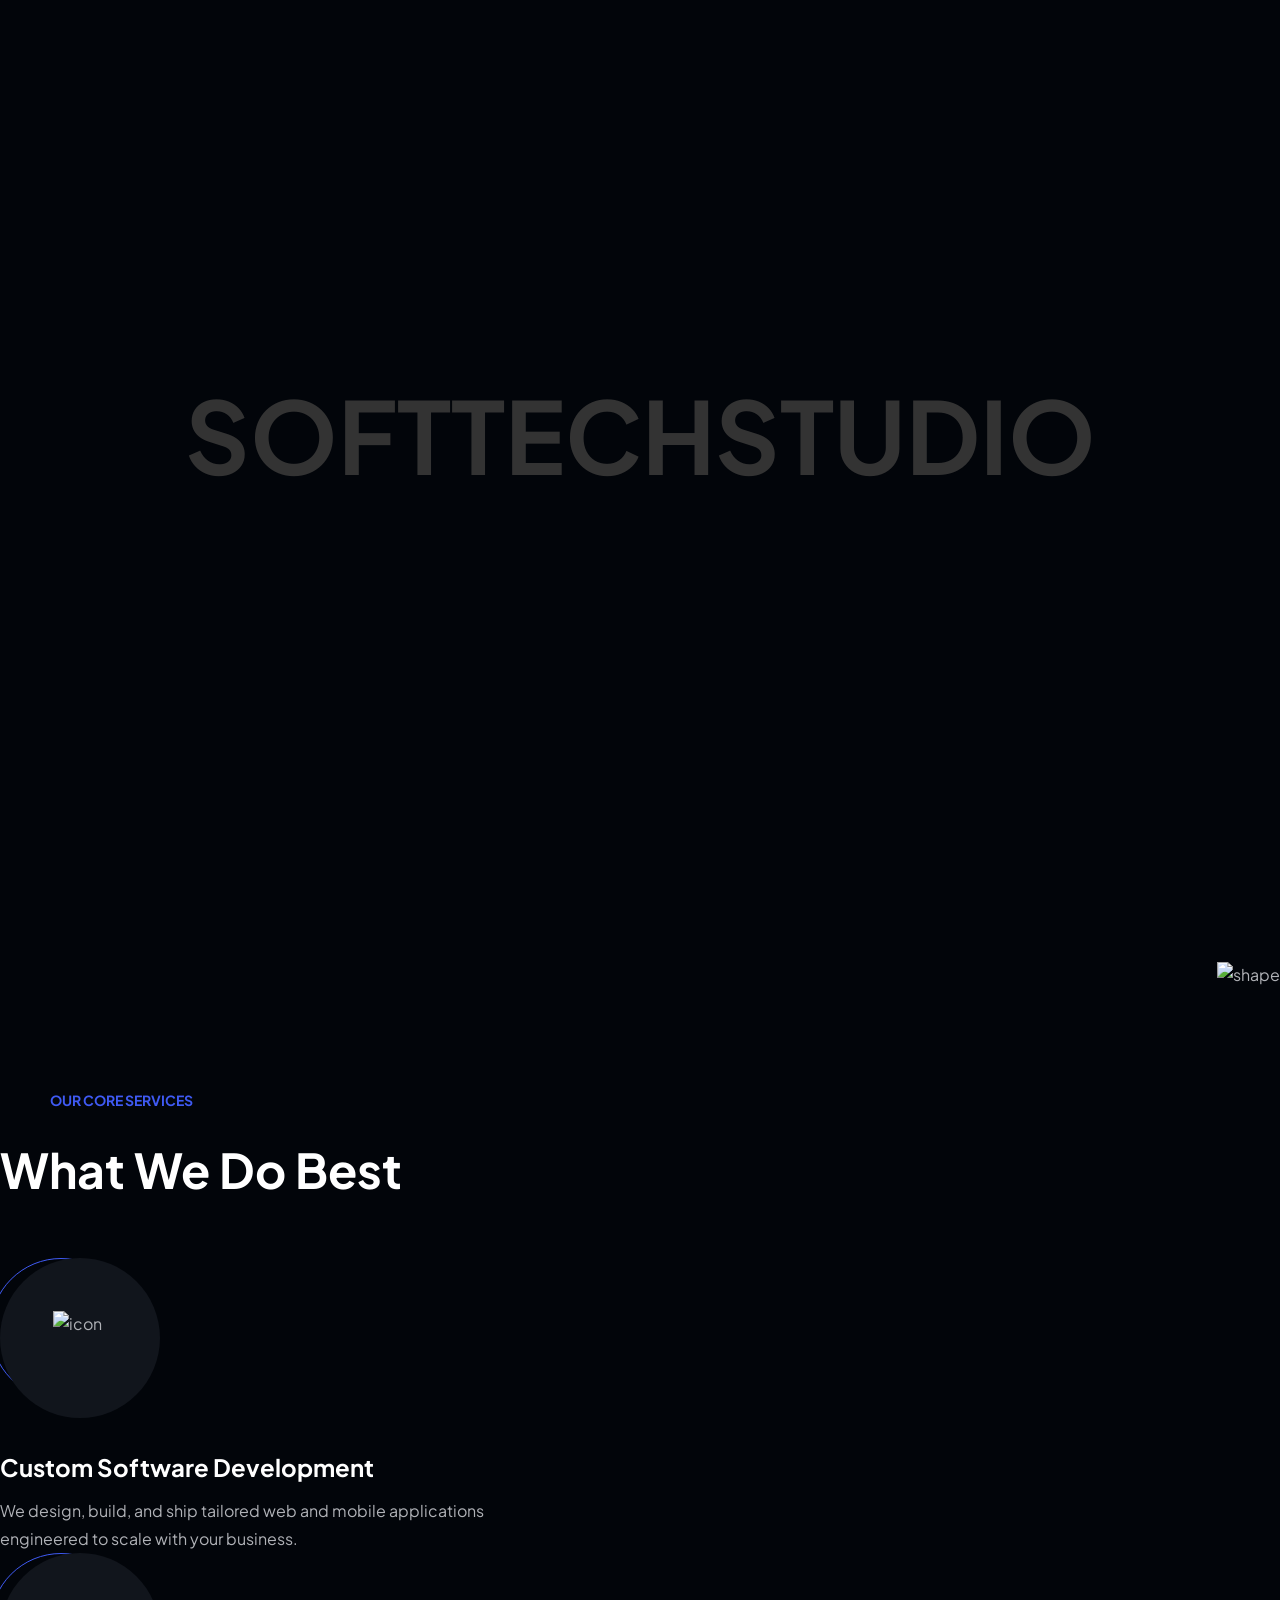
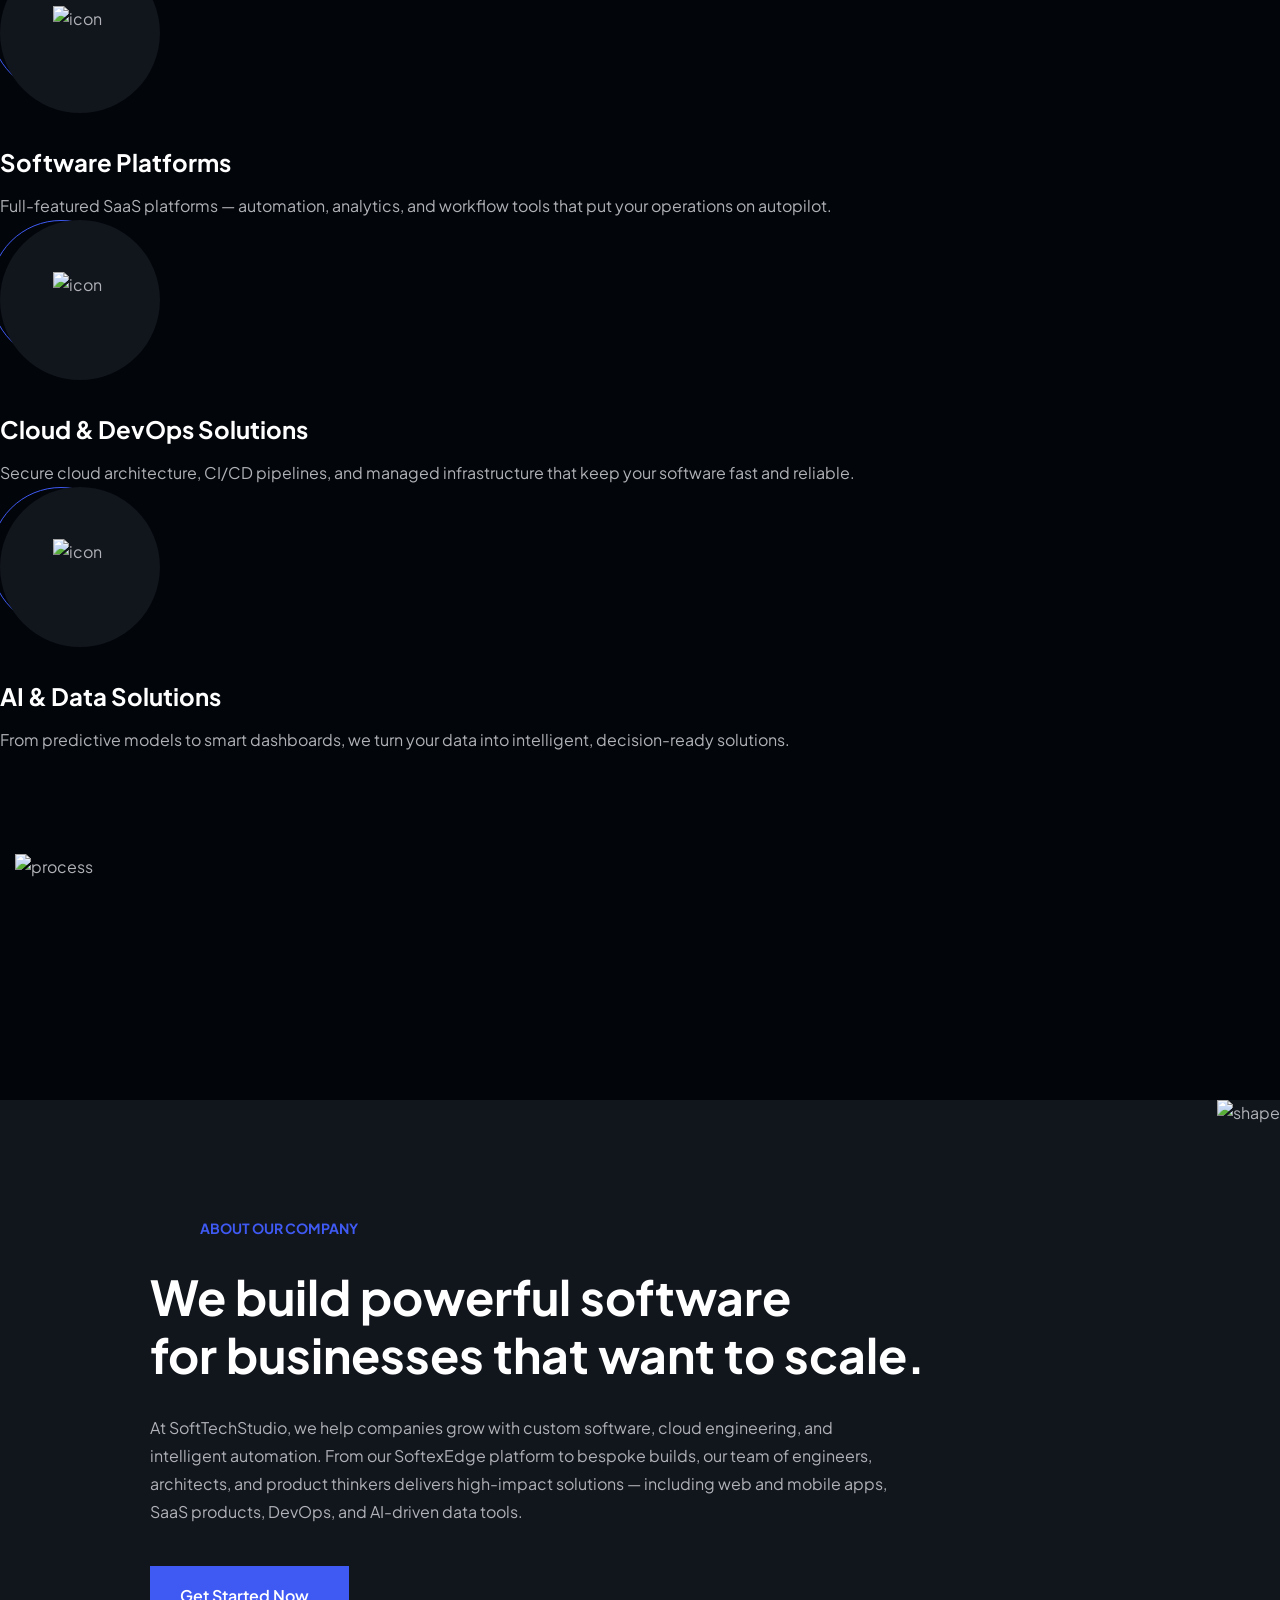
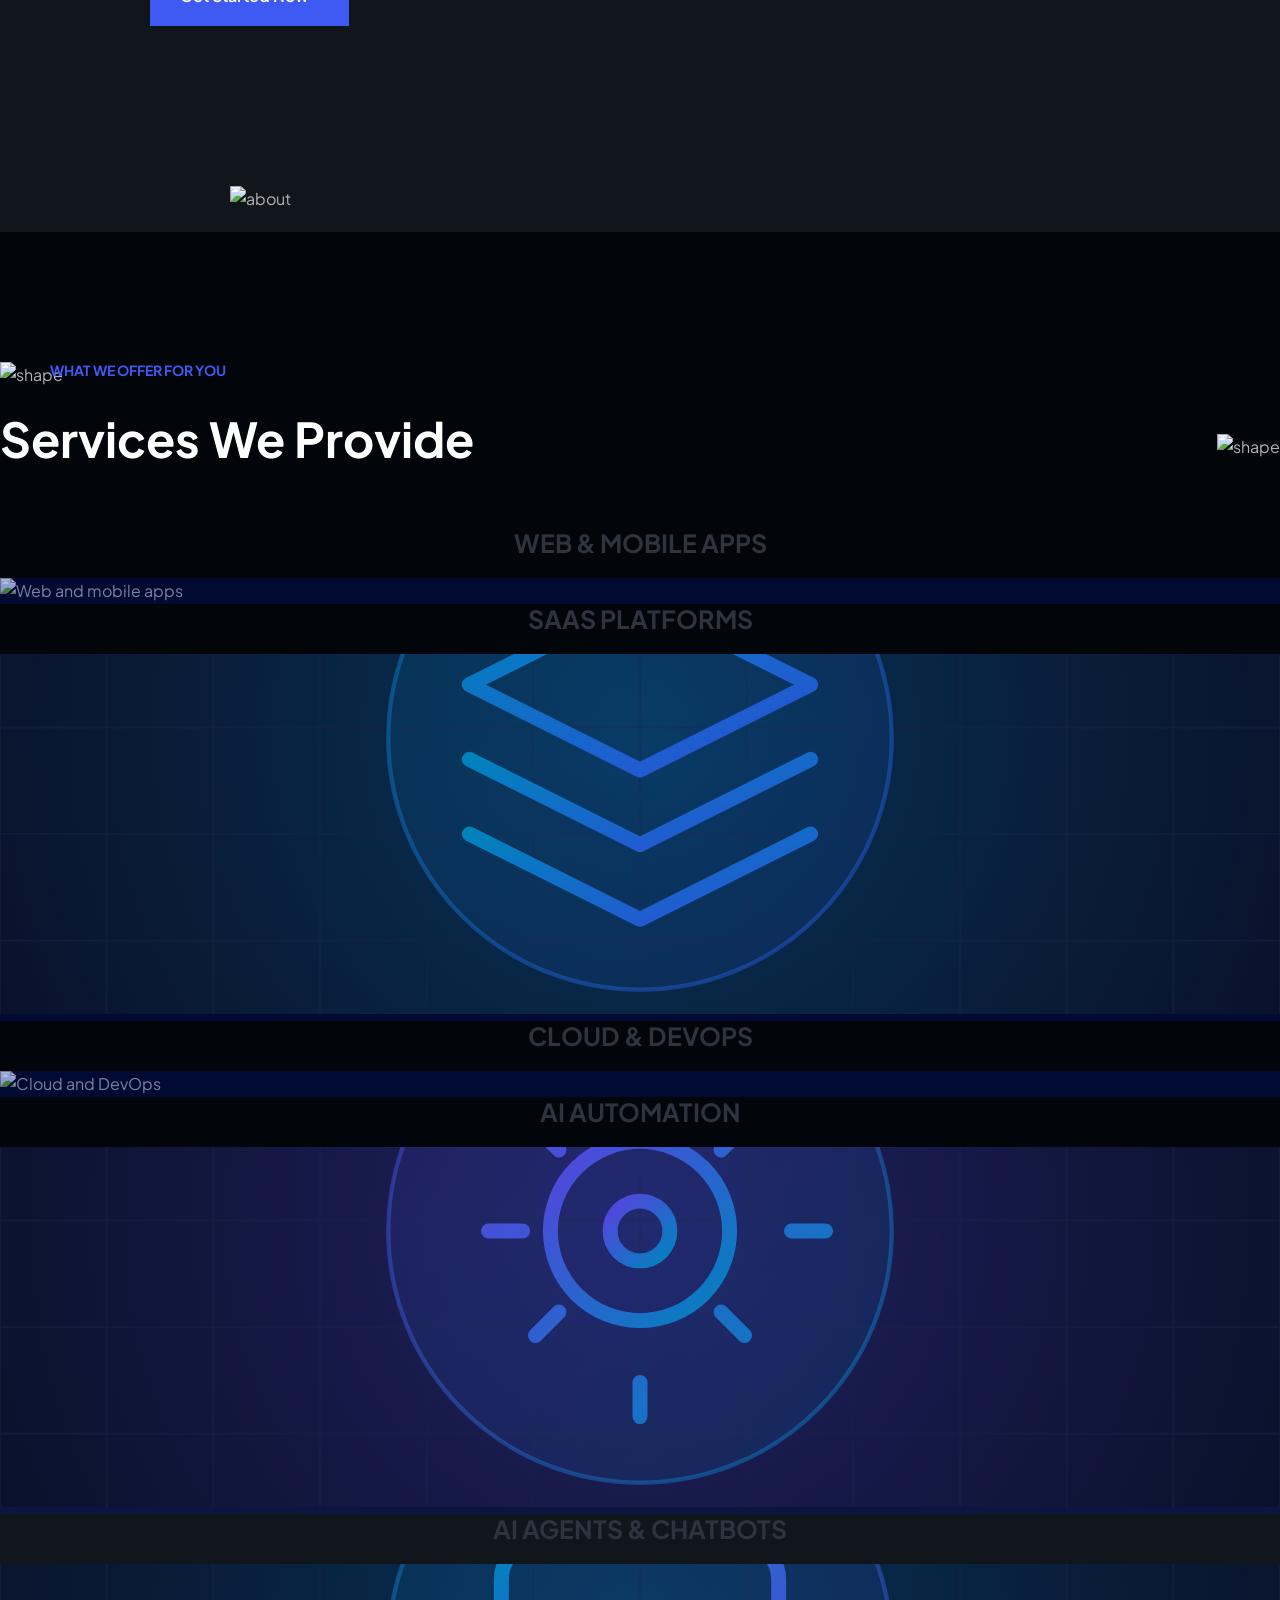
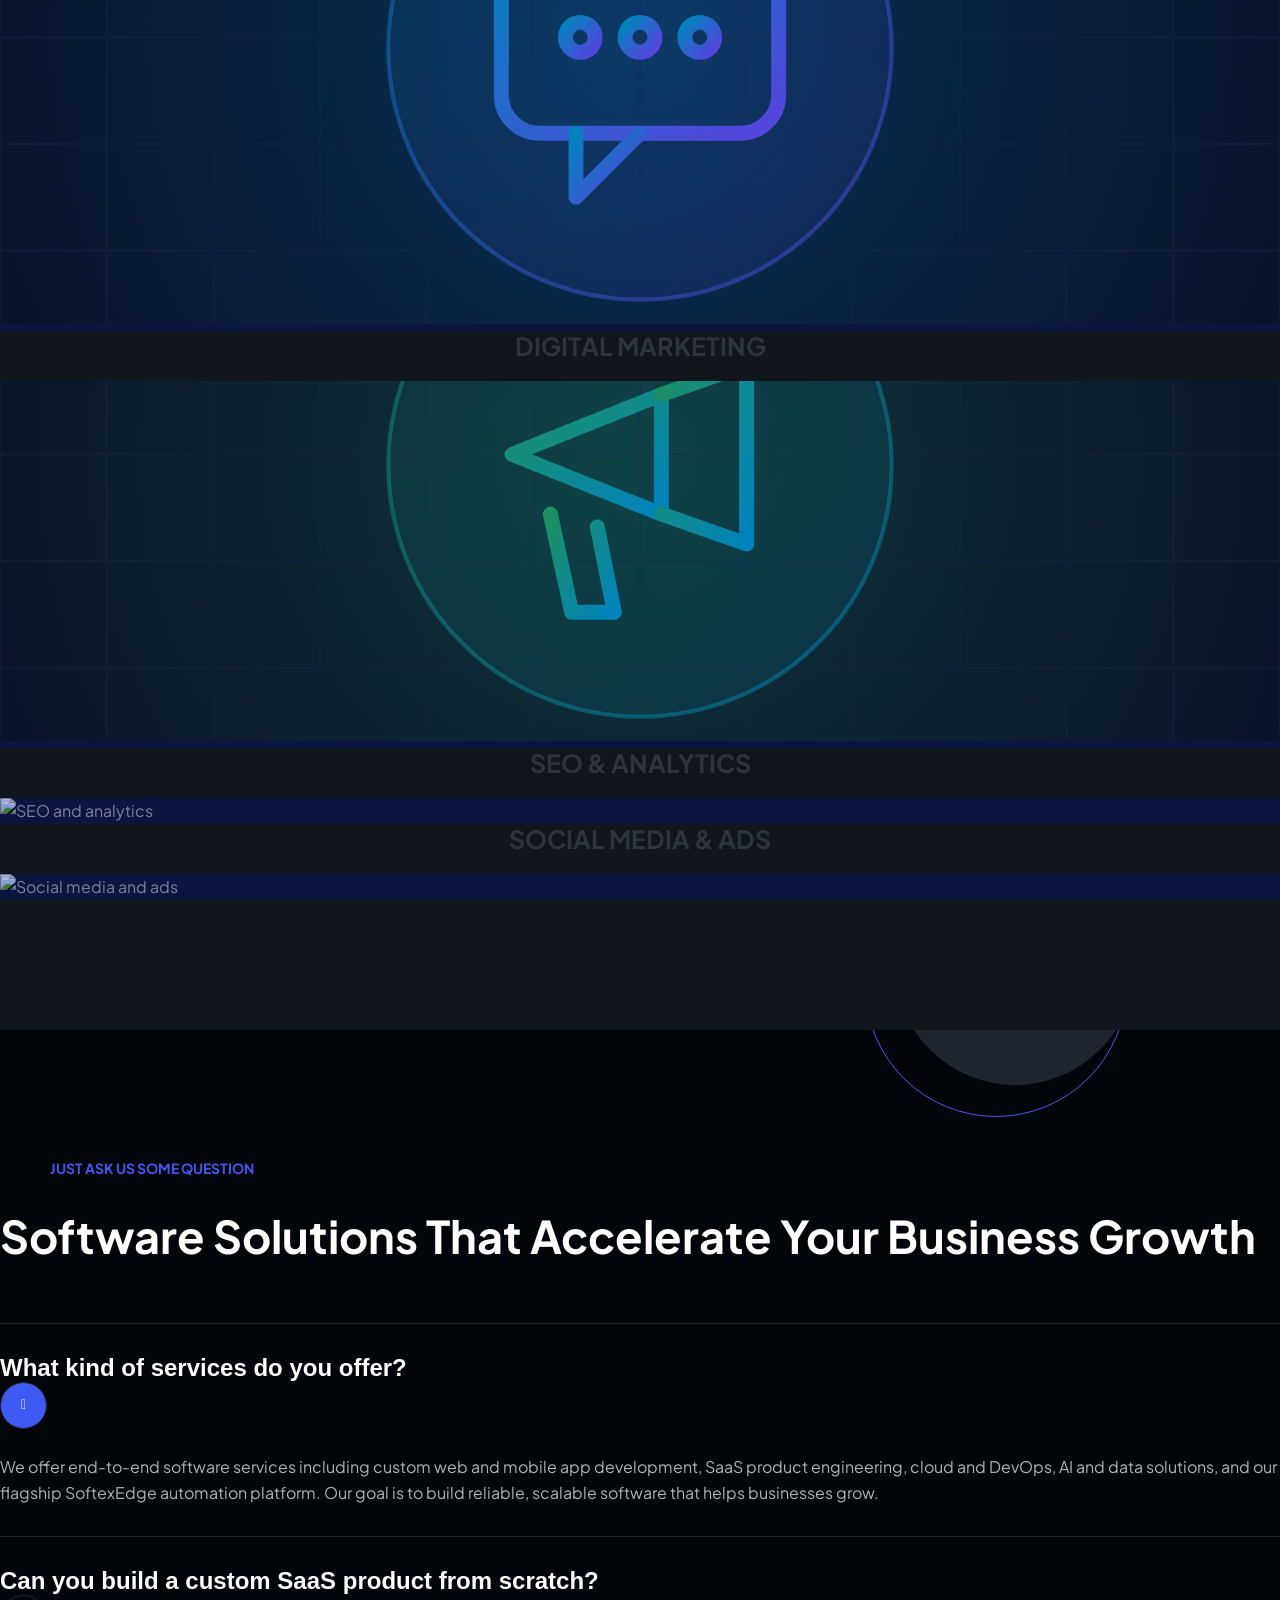
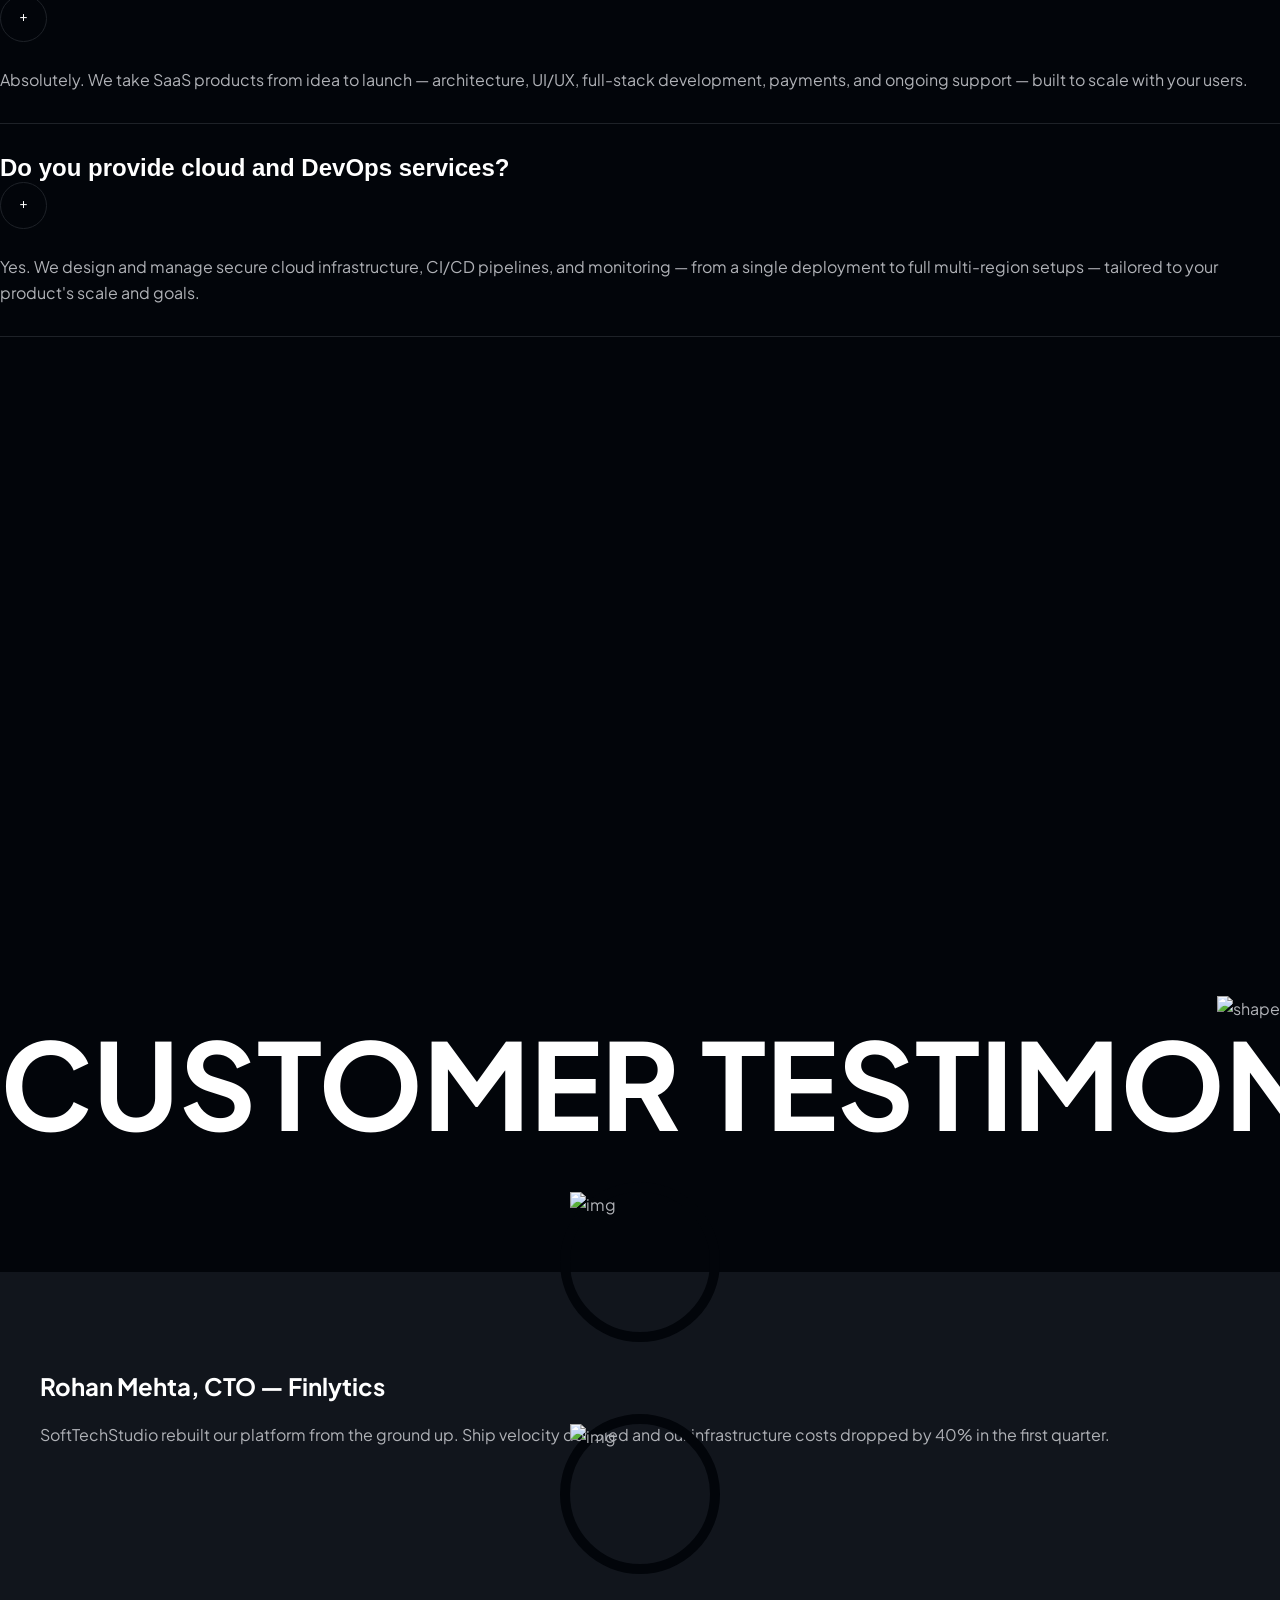
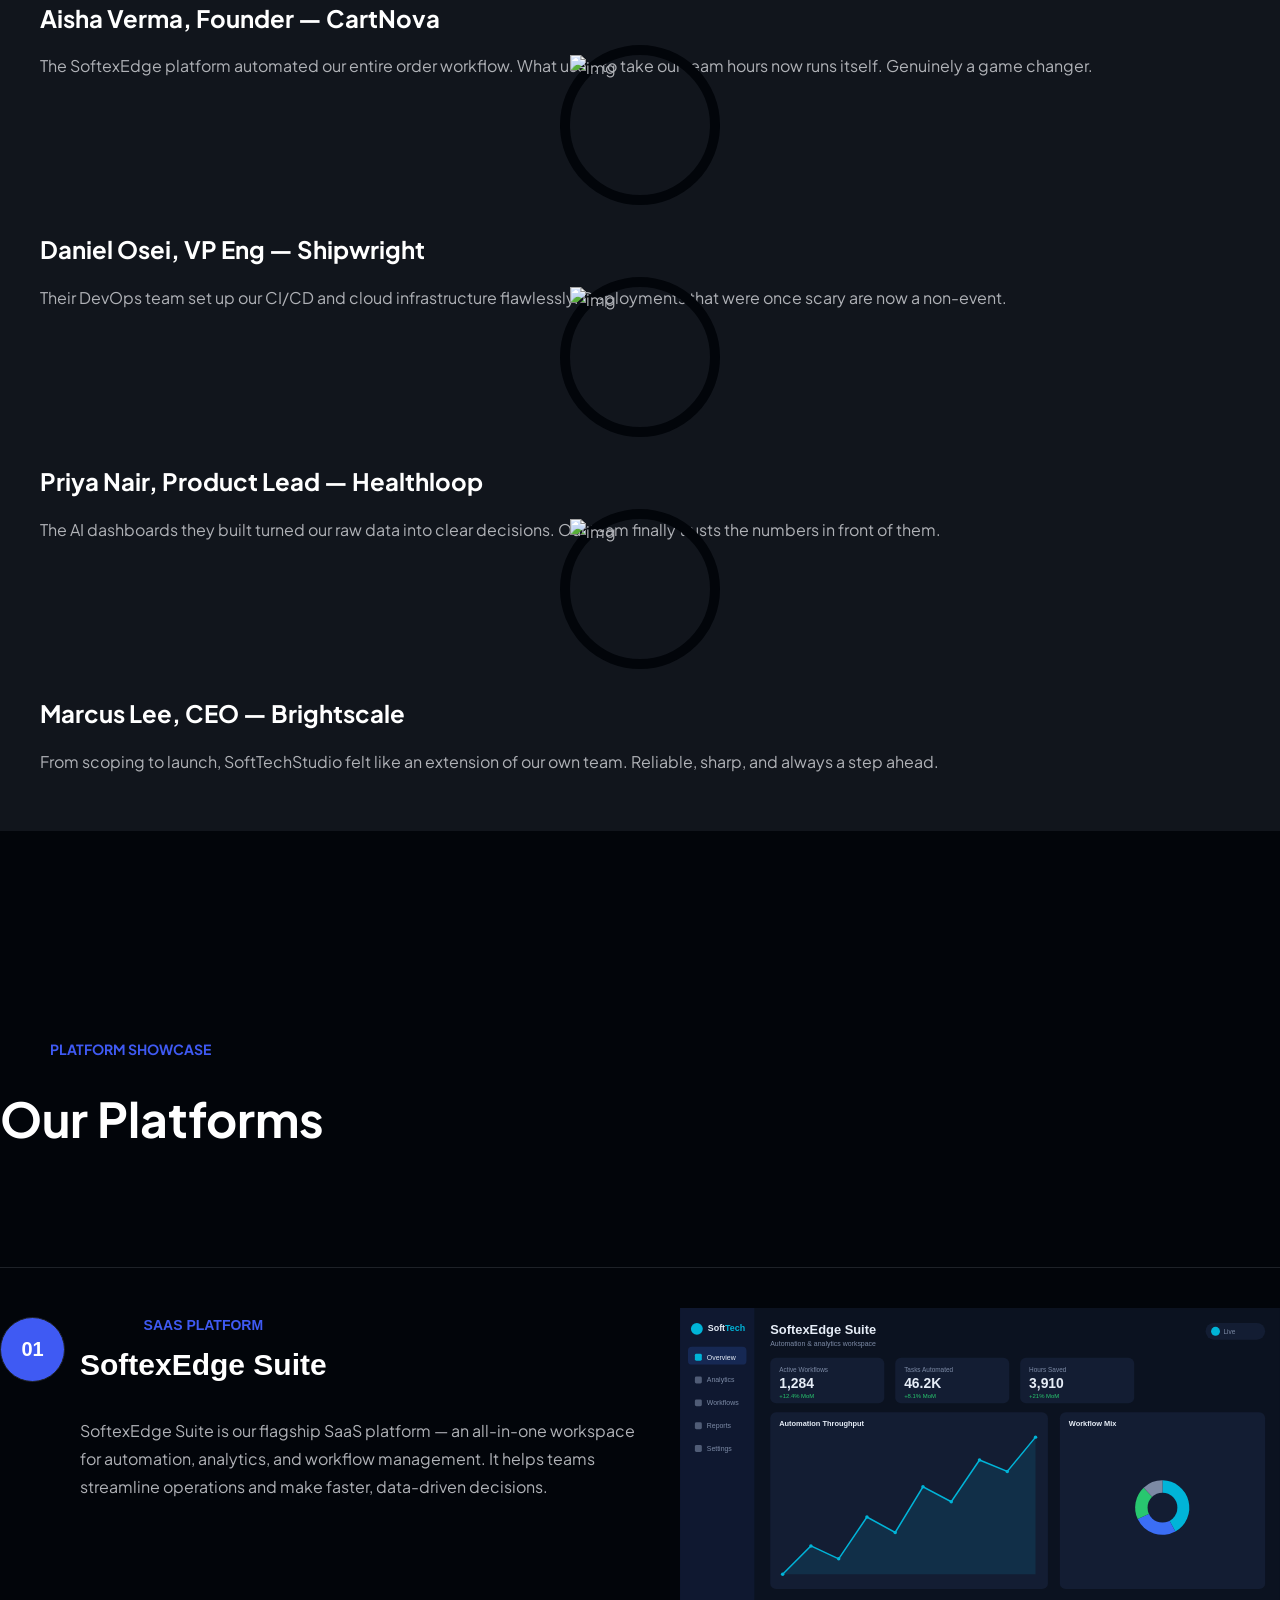
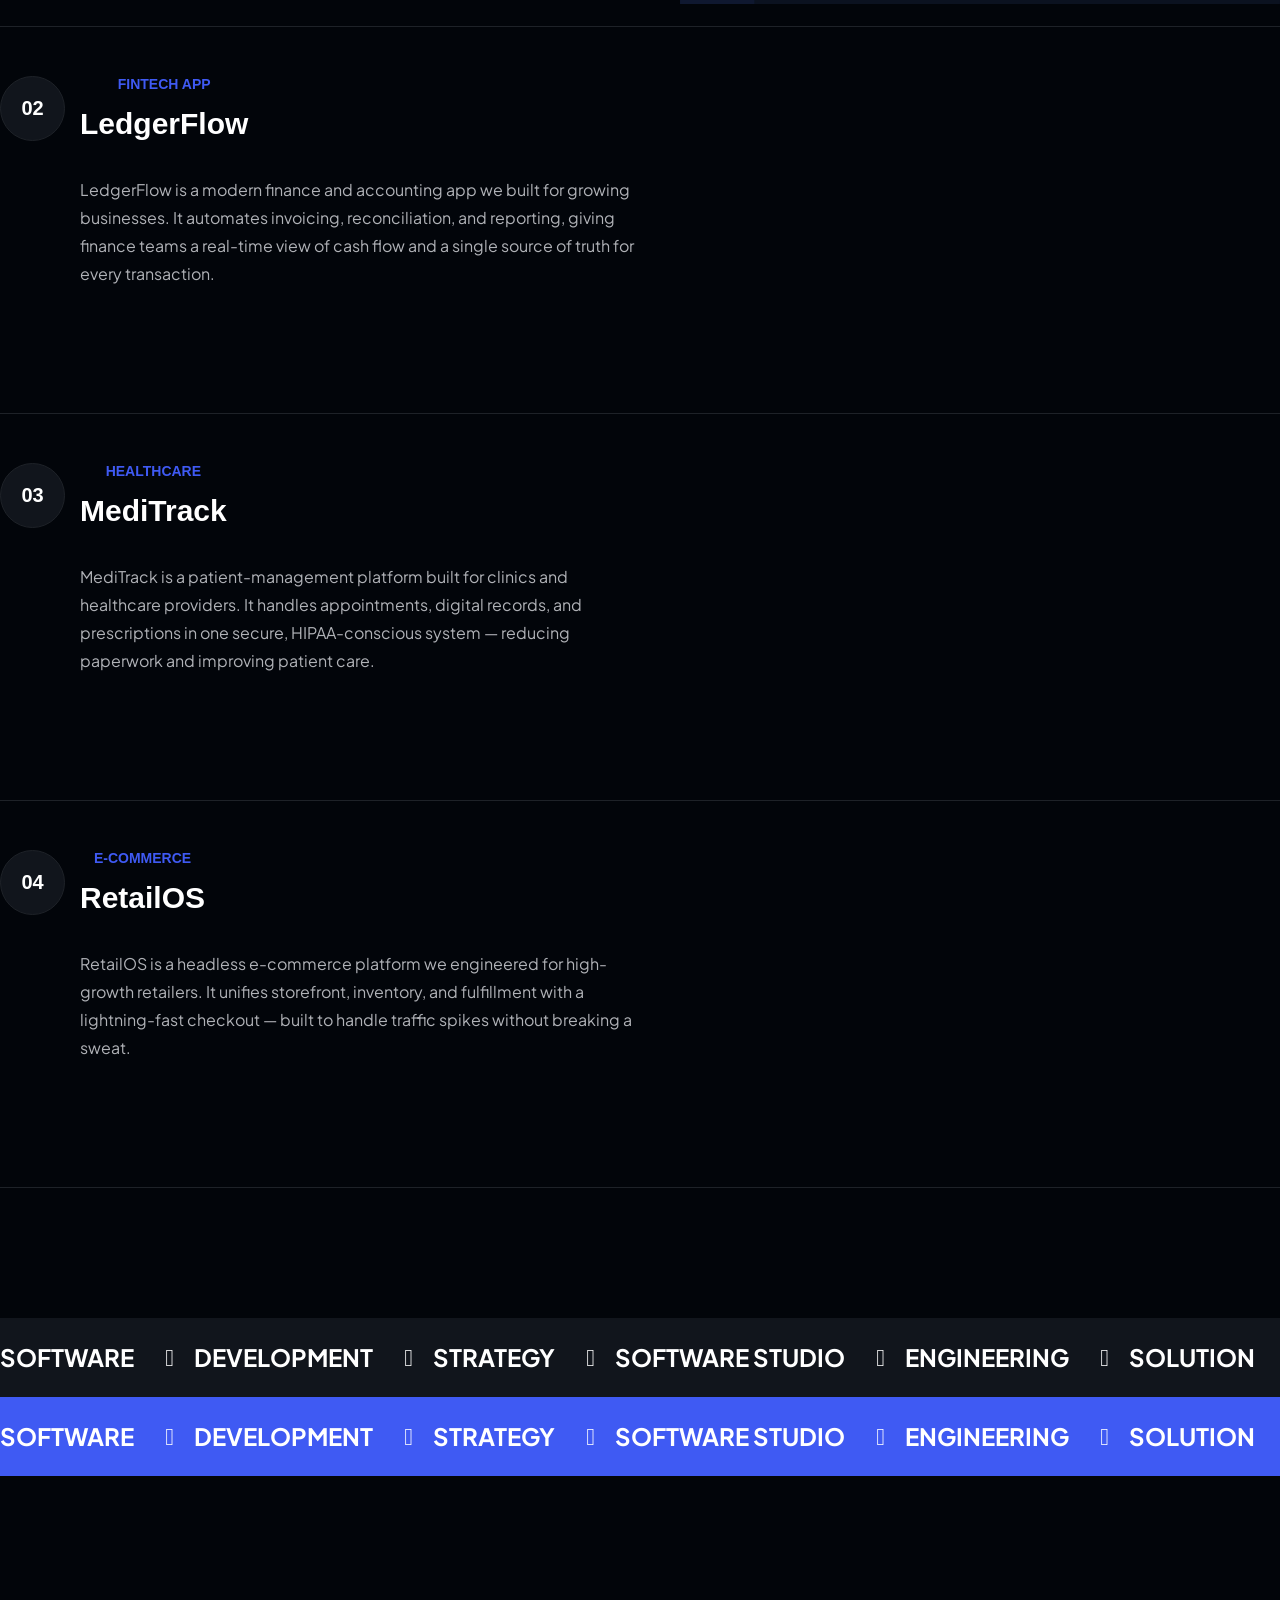
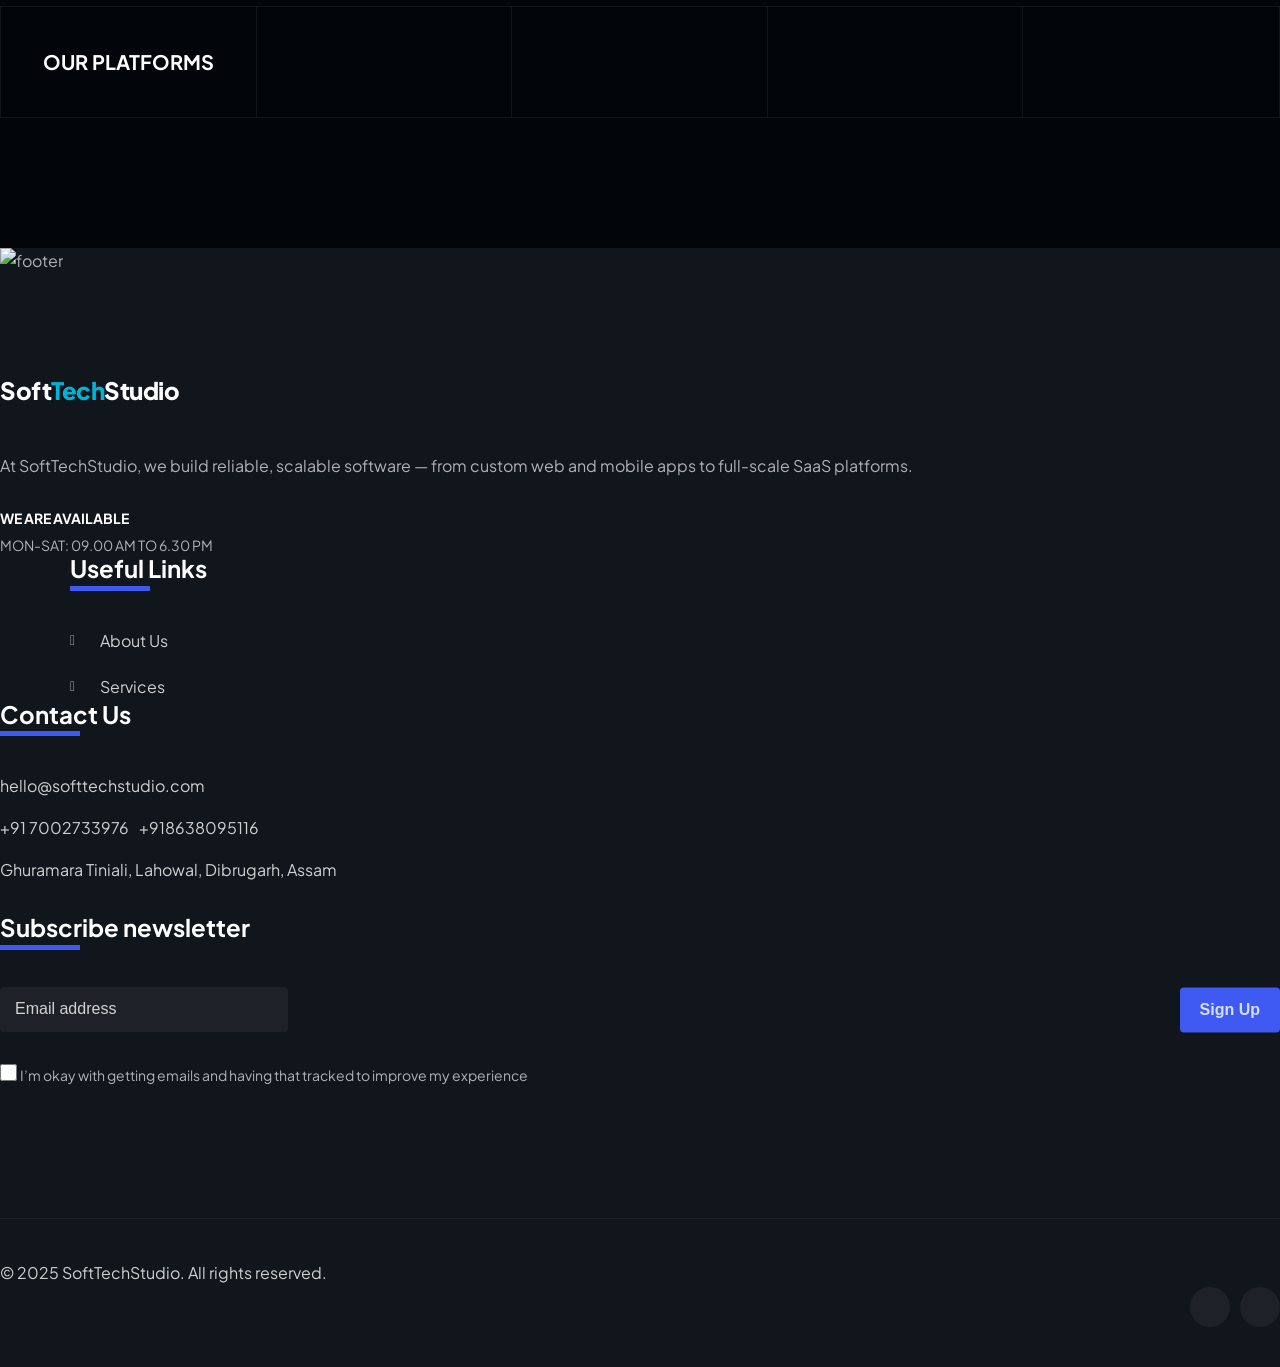
==== index.html @ 9c4858ea "Expand Services to 8 cards (4x2): marketing, software & AI automation - Replace 4 media/stock servic" ====
<!DOCTYPE html>
<html class="no-js" lang="en">
  <head>
    <meta charset="utf-8" />
    <meta http-equiv="x-ua-compatible" content="ie=edge" />
    <meta name="viewport" content="width=device-width, initial-scale=1" />
    <meta name="description" content="" />

    <!-- Site Title -->
    <title>SoftTechStudio</title>

    <!-- Place favicon.ico in the root directory -->
    <link
      rel="shortcut icon"
      type="image/x-icon"
      href="assets/img/favicon.png"
    />

    <!-- CSS here -->
    <link rel="stylesheet" href="assets/css/bootstrap.min.css" />
    <link rel="stylesheet" href="assets/css/fontawesome.min.css" />
    <link rel="stylesheet" href="assets/css/venobox.min.css" />
    <link rel="stylesheet" href="assets/css/odometer.min.css" />
    <link rel="stylesheet" href="assets/css/nice-select.css" />
    <link rel="stylesheet" href="assets/css/carouselTicker.css" />
    <link rel="stylesheet" href="assets/css/swiper.min.css" />
    <link rel="stylesheet" href="assets/css/main.css" />
  </head>

  <body>
    <div id="preloader">
      <div class="loading" data-loading-text="SoftTechStudio"></div>
    </div>
    <!-- ./ preloader -->

    <!-- header-area-start -->
    <header class="header sticky-active">
      <div class="primary-header">
        <div class="primary-header-inner">
          <div class="header-logo d-lg-block">
            <a href="index.html">
              <span class="logo-dark brand-wordmark" style="color:#ffffff;">Soft<span style="color:#00b4d8;">Tech</span>Studio</span>
              <span class="logo-light brand-wordmark" style="color:#0b1f3a;">Soft<span style="color:#00b4d8;">Tech</span>Studio</span>
            </a>
          </div>
          <div class="header-right-wrap">
            <div class="header-menu-wrap">
              <div class="mobile-menu-items">
                <ul>
                  <li class="active mega-menu">
                    <a href="index.html">Home</a>
                  </li>
                  <li class="">
                    <a href="about.html">About</a>
                  </li>
                  <li class="">
                    <a href="service.html">Services</a>
                  </li>

                  <li><a href="contact.html">Contact</a></li>
                </ul>
              </div>
            </div>
            <!-- /.header-menu-wrap -->
            <div class="header-right">
              <div class="sidebar-icon">
                <button class="sidebar-trigger open">
                  <svg
                    width="24"
                    height="23"
                    viewBox="0 0 24 23"
                    fill="none"
                    xmlns="http://www.w3.org/2000/svg"
                  >
                    <path
                      d="M0.300781 0H5.30078V5H0.300781V0Z"
                      fill="currentColor"
                    />
                    <path
                      d="M0.300781 9H5.30078V14H0.300781V9Z"
                      fill="currentColor"
                    />
                    <path
                      d="M0.300781 18H5.30078V23H0.300781V18Z"
                      fill="currentColor"
                    />
                    <path
                      d="M9.30078 0H14.3008V5H9.30078V0Z"
                      fill="currentColor"
                    />
                    <path
                      d="M9.30078 9H14.3008V14H9.30078V9Z"
                      fill="currentColor"
                    />
                    <path
                      d="M9.30078 18H14.3008V23H9.30078V18Z"
                      fill="currentColor"
                    />
                    <path
                      d="M18.3008 0H23.3008V5H18.3008V0Z"
                      fill="currentColor"
                    />
                    <path
                      d="M18.3008 9H23.3008V14H18.3008V9Z"
                      fill="currentColor"
                    />
                    <path
                      d="M18.3008 18H23.3008V23H18.3008V18Z"
                      fill="currentColor"
                    />
                  </svg>
                </button>
              </div>
            </div>
            <!-- /.header-right -->
          </div>
        </div>
        <!-- /.primary-header-inner -->
      </div>
    </header>
    <!-- /.Main Header -->

    <div id="sidebar-area" class="sidebar-area">
      <button class="sidebar-trigger close">
        <svg
          class="sidebar-close"
          xmlns="http://www.w3.org/2000/svg"
          xmlns:xlink="http://www.w3.org/1999/xlink"
          x="0px"
          y="0px"
          width="16px"
          height="12.7px"
          viewBox="0 0 16 12.7"
          style="enable-background: new 0 0 16 12.7"
          xml:space="preserve"
        >
          <g>
            <rect
              x="0"
              y="5.4"
              transform="matrix(0.7071 -0.7071 0.7071 0.7071 -2.1569 7.5208)"
              width="16"
              height="2"
            ></rect>
            <rect
              x="0"
              y="5.4"
              transform="matrix(0.7071 0.7071 -0.7071 0.7071 6.8431 -3.7929)"
              width="16"
              height="2"
            ></rect>
          </g>
        </svg>
      </button>
      <div class="side-menu-content">
        <div class="side-menu-logo">
          <a class="dark-img" href="index.html"
            ><span class="brand-wordmark" style="color:#ffffff;">Soft<span style="color:#00b4d8;">Tech</span>Studio</span></a>
          <a class="light-img" href="index.html"
            ><span class="brand-wordmark" style="color:#ffffff;">Soft<span style="color:#00b4d8;">Tech</span>Studio</span></a>
        </div>
        <div class="side-menu-wrap"></div>
        <div class="side-menu-about">
          <div class="side-menu-header">
            <h3>About Us</h3>
          </div>
          <p>
            At SoftTechStudio, we build reliable, scalable software —
                    from custom web and mobile apps to full-scale SaaS
                    platforms.
          </p>
          <a href="contact.html" class="rr-primary-btn">Contact Us</a>
        </div>
        <div class="side-menu-contact">
          <div class="side-menu-header">
            <h3>Contact Us</h3>
          </div>
          <ul class="side-menu-list">
            <li>
              <i class="fas fa-map-marker-alt"></i>
              <p>Ghuramara Tiniali, Lahowal, Dibrugarh, Assam</p>
            </li>
            <li>
              <i class="fas fa-phone"></i>
              <a href="tel:+917002733976">+91 7002733976</a>
              <a href="tel:+918638095116">+91 8638095116</a>
            </li>
            <li>
              <i class="fas fa-envelope-open-text"></i>
              <a href="mailto:hello@softtechstudio.com"
                >hello@softtechstudio.com</a
              >
            </li>
          </ul>
        </div>
      </div>
    </div>
    <!--/.sidebar-area-->

    <div id="smooth-wrapper">
      <div id="smooth-content">
        <section class="hero-section">
          <div class="hero-bg-shape">
            <img src="assets/img/bg-img/hero-bg-shape.png" alt="shape" />
          </div>
          <div class="hero-shape">
            <img src="assets/img/shapes/hero-shape-1.png" alt="shape" />
          </div>
          <div class="hero-images">
            <img src="assets/img/hero-img-1.jpg" alt="hero" />
            <img src="assets/img/hero-img-2.jpg" alt="hero" />
            <img src="assets/img/hero-img-3.png" alt="hero" />
          </div>
          <div class="hero-img">
            <img src="assets/img/hero-img.jpg" alt="hero" />
          </div>
          <div class="container">
            <div class="hero-content">
              <h4 class="sub-title anim-text">Transforming</h4>
              <h2 class="title anim-text">Visions into</h2>
              <h3 class="bottom-title anim-text">Digital Reality</h3>
              <a href="about.html" class="hero-btn"
                ><i class="fa-thin fa-arrow-right"></i
              ></a>
            </div>
          </div>
        </section>
        <!-- ./ hero-section -->

        <section class="process-section pt-130 fade-wrapper">
          <div class="bg-shape">
            <img src="assets/img/shapes/process-shape.png" alt="shape" />
          </div>
          <div class="container">
            <div class="section-heading text-center">
              <h4
                class="sub-heading"
                data-text-animation="fade-in"
                data-duration="1.5"
              >
                Our Core Services
              </h4>
              <h2
                class="section-title overflow-hidden"
                data-text-animation
                data-split="word"
                data-duration="1"
              >
                What We Do Best
              </h2>
            </div>
            <div class="row gy-lg-0 gy-5">
              <div class="col-lg-3 col-md-6">
                <div class="process-item fade-top">
                  <div class="process-icon">
                    <div class="icon-border"></div>
                    <img
                      class="dark-img"
                      src="assets/img/icon/process-1-1-light.png"
                      alt="icon"
                    />
                    <img
                      class="light-img"
                      src="assets/img/icon/process-1-1.png"
                      alt="icon"
                    />
                  </div>
                  <div class="process-content">
                    <h3 class="title">Custom Software Development</h3>
                    <p>
                      We design, build, and ship tailored web and mobile
                      applications
                      <br />engineered to scale with your business.
                    </p>
                  </div>
                </div>
              </div>
              <div class="col-lg-3 col-md-6">
                <div class="process-item fade-top">
                  <div class="process-icon">
                    <div class="icon-border"></div>
                    <img
                      class="dark-img"
                      src="assets/img/icon/process-2.png"
                      alt="icon"
                    />
                    <img
                      class="light-img"
                      src="assets/img/icon/process-2-light.png"
                      alt="icon"
                    />
                  </div>
                  <div class="process-content">
                    <h3 class="title">Software Platforms</h3>
                    <p>
                      Full-featured SaaS platforms — automation, analytics, and
                      workflow tools that put your operations on autopilot.
                    </p>
                  </div>
                </div>
              </div>
              <div class="col-lg-3 col-md-6">
                <div class="process-item fade-top">
                  <div class="process-icon">
                    <div class="icon-border"></div>
                    <img
                      class="dark-img"
                      src="assets/img/icon/process-3-3light.svg"
                      alt="icon"
                    />
                    <img
                      class="light-img"
                      src="assets/img/icon/process-3-3-light.png"
                      alt="icon"
                    />
                  </div>
                  <div class="process-content">
                    <h3 class="title">Cloud & DevOps Solutions</h3>
                    <p>
                      Secure cloud architecture, CI/CD pipelines, and managed
                      infrastructure that keep your software fast and reliable.
                    </p>
                  </div>
                </div>
              </div>
              <div class="col-lg-3 col-md-6">
                <div class="process-item fade-top">
                  <div class="process-icon">
                    <div class="icon-border"></div>
                    <img
                      class="dark-img"
                      src="assets/img/icon/process-4.png"
                      alt="icon"
                    />
                    <img
                      class="light-img"
                      src="assets/img/icon/process-4-light.png"
                      alt="icon"
                    />
                  </div>
                  <div class="process-content">
                    <h3 class="title">AI & Data Solutions</h3>
                    <p>
                      From predictive models to smart dashboards, we turn your
                      data into intelligent, decision-ready solutions.
                    </p>
                  </div>
                </div>
              </div>
            </div>
          </div>
          <div class="process-text wow fade-in-bottom" data-wow-delay="400ms">
            <img
              class="dark-img"
              src="assets/img/process-1.png"
              alt="process"
            />
            <img
              class="process-img-light light-img"
              src="assets/img/process-1.png"
              alt="process"
            />
          </div>
        </section>
        <!-- ./ process-section -->

        <section class="about-section pb-130">
          <div class="round-shape">
            <img src="assets/img/shapes/round-shape.png" alt="shape" />
          </div>
          <div class="about-wrap">
            <div class="shape">
              <img src="assets/img/shapes/about-dot-shape.png" alt="shape" />
            </div>
            <div class="row about-wrapper align-items-center">
              <div class="col-lg-7">
                <div class="about-content fade-wrapper">
                  <div class="section-heading mb-0">
                    <h4
                      class="sub-heading"
                      data-text-animation="fade-in"
                      data-duration="1.5"
                    >
                      About Our Company
                    </h4>
                    <h2
                      class="section-title overflow-hidden"
                      data-text-animation
                      data-split="word"
                      data-duration="1"
                    >
                      We build powerful software<br />for businesses that want
                      to scale.
                    </h2>
                    <p class="fade-top">
                      At SoftTechStudio, we help companies grow with custom
                      software, cloud engineering, and intelligent automation.
                      From our SoftexEdge platform to bespoke builds, our team of
                      engineers, architects, and product thinkers delivers
                      high-impact solutions — including web and mobile apps,
                      SaaS products, DevOps, and AI-driven data tools.
                    </p>
                    <div class="about-btn fade-top">
                      <a href="about.html" class="rr-primary-btn"
                        >Get Started Now<i class="fa-regular fa-arrow-right"></i
                      ></a>
                    </div>
                  </div>
                </div>
              </div>
              <div class="col-lg-5">
                <div class="about-img-wrap">
                  <div class="img-shape"></div>
                  <div class="about-img reveal">
                    <img
                      class="img-1"
                      src="assets/img/about-us-1.png"
                      alt="img"
                    />
                  </div>
                  <div class="about-img-2 reveal">
                    <img
                      class="img-2"
                      src="assets/img/about-us-2.png"
                      alt="img"
                    />
                  </div>
                </div>
              </div>
            </div>
            <div class="about-text">
              <img
                class="dark-img"
                src="assets/img/about-us.jpg.png"
                alt="about"
              />
              <!-- <img
                class="light-img"
                src="assets/img/about-us.jpg.png"
                alt="about"
              /> -->
            </div>
          </div>
        </section>
        <!-- ./ about-section -->

        <section class="service-section pb-130 fade-wrapper">
          <div class="shape">
            <img src="assets/img/shapes/service-shape-1.png" alt="shape" />
          </div>
          <div class="bg-color"></div>
          <div class="container">
            <div class="section-heading text-center">
              <h4
                class="sub-heading"
                data-text-animation="fade-in"
                data-duration="1.5"
              >
                What We Offer For You
              </h4>
              <h2
                class="section-title"
                data-text-animation
                data-split="word"
                data-duration="1"
              >
                Services We Provide
              </h2>
            </div>
            <div class="row gy-4">
              <div class="col-lg-3 col-md-6">
                <div class="service-item fade-top">
                  <h4 class="service-text"><a href="service.html">WEB &amp; MOBILE APPS</a></h4>
                  <div class="service-thumb">
                    <div class="overlay-color"></div>
                    <img src="assets/img/svc/web.svg" alt="Web and mobile apps" />
                  </div>
                </div>
              </div>
              <div class="col-lg-3 col-md-6">
                <div class="service-item fade-top">
                  <h4 class="service-text"><a href="service.html">SAAS PLATFORMS</a></h4>
                  <div class="service-thumb">
                    <div class="overlay-color"></div>
                    <img src="assets/img/svc/saas.svg" alt="SaaS platforms" />
                  </div>
                </div>
              </div>
              <div class="col-lg-3 col-md-6">
                <div class="service-item fade-top">
                  <h4 class="service-text"><a href="service.html">CLOUD &amp; DEVOPS</a></h4>
                  <div class="service-thumb">
                    <div class="overlay-color"></div>
                    <img src="assets/img/svc/cloud.svg" alt="Cloud and DevOps" />
                  </div>
                </div>
              </div>
              <div class="col-lg-3 col-md-6">
                <div class="service-item fade-top">
                  <h4 class="service-text"><a href="service.html">AI AUTOMATION</a></h4>
                  <div class="service-thumb">
                    <div class="overlay-color"></div>
                    <img src="assets/img/svc/aiauto.svg" alt="AI automation" />
                  </div>
                </div>
              </div>
              <div class="col-lg-3 col-md-6">
                <div class="service-item fade-top">
                  <h4 class="service-text"><a href="service.html">AI AGENTS &amp; CHATBOTS</a></h4>
                  <div class="service-thumb">
                    <div class="overlay-color"></div>
                    <img src="assets/img/svc/chatbot.svg" alt="AI agents and chatbots" />
                  </div>
                </div>
              </div>
              <div class="col-lg-3 col-md-6">
                <div class="service-item fade-top">
                  <h4 class="service-text"><a href="service.html">DIGITAL MARKETING</a></h4>
                  <div class="service-thumb">
                    <div class="overlay-color"></div>
                    <img src="assets/img/svc/marketing.svg" alt="Digital marketing" />
                  </div>
                </div>
              </div>
              <div class="col-lg-3 col-md-6">
                <div class="service-item fade-top">
                  <h4 class="service-text"><a href="service.html">SEO &amp; ANALYTICS</a></h4>
                  <div class="service-thumb">
                    <div class="overlay-color"></div>
                    <img src="assets/img/svc/seo.svg" alt="SEO and analytics" />
                  </div>
                </div>
              </div>
              <div class="col-lg-3 col-md-6">
                <div class="service-item fade-top">
                  <h4 class="service-text"><a href="service.html">SOCIAL MEDIA &amp; ADS</a></h4>
                  <div class="service-thumb">
                    <div class="overlay-color"></div>
                    <img src="assets/img/svc/social.svg" alt="Social media and ads" />
                  </div>
                </div>
              </div>
            </div>
          </div>
        </section>
        <!-- ./ service-section -->

        <section class="faq-section pt-130 pb-130">
          <div class="faq-shape">
            <img src="assets/img/shapes/faq-shape-1.png" alt="shape" />
          </div>
          <div class="faq-top-shape"></div>
          <div class="container">
            <div class="row gy-lg-0 gy-4">
              <div class="col-xl-6 col-lg-12 col-md-12">
                <div class="faq-content">
                  <div class="section-heading">
                    <h4
                      class="sub-heading after-none"
                      data-text-animation="fade-in"
                      data-duration="1.5"
                    >
                      Just Ask us some question
                    </h4>
                    <h2
                      class="section-title"
                      data-text-animation
                      data-split="word"
                      data-duration="1"
                    >
                      Software Solutions That Accelerate Your Business Growth
                    </h2>
                  </div>
                  <div class="accordion fade-wrapper" id="accordionExampleTwo">
                    <div class="accordion-item fade-top">
                      <h2 class="accordion-header" id="headingFour">
                        <button
                          class="accordion-button"
                          type="button"
                          data-bs-toggle="collapse"
                          data-bs-target="#collapseFour"
                          aria-expanded="true"
                          aria-controls="collapseFour"
                        >
                          What kind of services do you offer?
                        </button>
                      </h2>
                      <div
                        id="collapseFour"
                        class="accordion-collapse collapse show"
                        aria-labelledby="headingTwo"
                        data-bs-parent="#accordionExampleTwo"
                      >
                        <div class="accordion-body">
                          We offer end-to-end software services including custom
                          web and mobile app development, SaaS product
                          engineering, cloud and DevOps, AI and data solutions,
                          and our flagship SoftexEdge automation platform. Our
                          goal is to build reliable, scalable software that helps
                          businesses grow.
                        </div>
                      </div>
                    </div>
                    <div class="accordion-item fade-top">
                      <h2 class="accordion-header" id="headingFive">
                        <button
                          class="accordion-button collapsed"
                          type="button"
                          data-bs-toggle="collapse"
                          data-bs-target="#collapseFive"
                          aria-expanded="false"
                          aria-controls="collapseFive"
                        >
                          Can you build a custom SaaS product from scratch?
                        </button>
                      </h2>
                      <div
                        id="collapseFive"
                        class="accordion-collapse collapse"
                        aria-labelledby="headingFive"
                        data-bs-parent="#accordionExampleTwo"
                      >
                        <div class="accordion-body">
                          Absolutely. We take SaaS products from idea to launch —
                          architecture, UI/UX, full-stack development, payments,
                          and ongoing support — built to scale with your users.
                        </div>
                      </div>
                    </div>
                    <div class="accordion-item fade-top">
                      <h2 class="accordion-header" id="headingSix">
                        <button
                          class="accordion-button collapsed"
                          type="button"
                          data-bs-toggle="collapse"
                          data-bs-target="#collapseSix"
                          aria-expanded="false"
                          aria-controls="collapseSix"
                        >
                          Do you provide cloud and DevOps services?
                        </button>
                      </h2>
                      <div
                        id="collapseSix"
                        class="accordion-collapse collapse"
                        aria-labelledby="headingSix"
                        data-bs-parent="#accordionExampleTwo"
                      >
                        <div class="accordion-body">
                          Yes. We design and manage secure cloud
                          infrastructure, CI/CD pipelines, and monitoring — from
                          a single deployment to full multi-region setups —
                          tailored to your product's scale and goals.
                        </div>
                      </div>
                    </div>
                  </div>
                </div>
              </div>
              <div class="col-xl-6 col-lg-12 col-md-12">
                <div class="faq-img reveal text-center">
                  <img src="assets/img/faq-1.png" alt="faq" />
                </div>
              </div>
            </div>
          </div>
        </section>
        <!-- ./ faq-section -->

        <div class="running-text testi">
          <div class="carouselTicker carouselTicker-nav" data-speed="fast">
            <ul class="text-anim carouselTicker__list">
              <li>Customer Testimonial .</li>
              <li>Client Feedbacks</li>
            </ul>
          </div>
        </div>
        <!-- ./ running-text -->

        <section class="testimonial-section overflow-hidden">
          <div class="container">
            <div class="testi-carousel swiper">
              <div class="swiper-wrapper">
                <div class="swiper-slide">
                  <div class="testi-item text-center">
                    <div class="testi-thumb">
                      <img src="assets/img/profile-2.png" alt="img" />
                    </div>
                    <div class="testi-content">
                      <h3 class="author">Rohan Mehta, CTO — Finlytics</h3>
                      <p>
                        SoftTechStudio rebuilt our platform from the ground up.
                        Ship velocity doubled and our infrastructure costs
                        dropped by 40% in the first quarter.
                      </p>
                    </div>
                  </div>
                </div>
                <div class="swiper-slide">
                  <div class="testi-item text-center">
                    <div class="testi-thumb">
                      <img src="assets/img/profile-1.png" alt="img" />
                    </div>
                    <div class="testi-content">
                      <h3 class="author">Aisha Verma, Founder — CartNova</h3>
                      <p>
                        The SoftexEdge platform automated our entire order
                        workflow. What used to take our team hours now runs
                        itself. Genuinely a game changer.
                      </p>
                    </div>
                  </div>
                </div>
                <div class="swiper-slide">
                  <div class="testi-item text-center">
                    <div class="testi-thumb">
                      <img src="assets/img/profile-3.png" alt="img" />
                    </div>
                    <div class="testi-content">
                      <h3 class="author">Daniel Osei, VP Eng — Shipwright</h3>
                      <p>
                        Their DevOps team set up our CI/CD and cloud
                        infrastructure flawlessly. Deployments that were once
                        scary are now a non-event.
                      </p>
                    </div>
                  </div>
                </div>
                <div class="swiper-slide">
                  <div class="testi-item text-center">
                    <div class="testi-thumb">
                      <img src="assets/img/profile-5.png" alt="img" />
                    </div>
                    <div class="testi-content">
                      <h3 class="author">Priya Nair, Product Lead — Healthloop</h3>
                      <p>
                        The AI dashboards they built turned our raw data into
                        clear decisions. Our team finally trusts the numbers in
                        front of them.
                      </p>
                    </div>
                  </div>
                </div>

                <div class="swiper-slide">
                  <div class="testi-item text-center">
                    <div class="testi-thumb">
                      <img src="assets/img/profile-7.png" alt="img" />
                    </div>
                    <div class="testi-content">
                      <h3 class="author">Marcus Lee, CEO — Brightscale</h3>
                      <p>
                        From scoping to launch, SoftTechStudio felt like an
                        extension of our own team. Reliable, sharp, and always a
                        step ahead.
                      </p>
                    </div>
                  </div>
                </div>
              </div>
              <div class="swiper-pagination"></div>
            </div>
          </div>
        </section>
        <!-- ./ testimonial-section -->

        <section class="project-section pt-130 pb-130">
          <div class="container">
            <div class="project-top heading-space align-items-end fade-wrapper">
              <div class="section-heading mb-0">
                <h4
                  class="sub-heading after-none"
                  data-text-animation="fade-in"
                  data-duration="1.5"
                >
                  Platform Showcase
                </h4>
                <h2
                  class="section-title"
                  data-text-animation
                  data-split="word"
                  data-duration="1"
                >
                  Our Platforms
                </h2>
              </div>
            </div>
            <div class="project-accordion fade-wrapper">
              <div class="accordion" id="projectAccordion">
                <div class="accordion-item project-item fade-top">
                  <h2 class="accordion-header" id="headingOne">
                    <button
                      class="accordion-button"
                      type="button"
                      data-bs-toggle="collapse"
                      data-bs-target="#collapseOne"
                      aria-expanded="true"
                      aria-controls="collapseOne"
                    >
                      <span class="project-content">
                        <span class="number">01</span>
                        <span class="project-right">
                          <span class="category">SaaS Platform</span>
                          <span class="title">SoftexEdge Suite</span>
                        </span>
                      </span>
                    </button>
                  </h2>
                  <div
                    id="collapseOne"
                    class="accordion-collapse collapse show"
                    aria-labelledby="headingOne"
                    data-bs-parent="#projectAccordion"
                  >
                    <div class="accordion-body">
                      <div class="hover-content">
                        <div class="content-left">
                          <p>
                            SoftexEdge Suite is our flagship SaaS platform —
                            an all-in-one workspace for automation, analytics,
                            and workflow management. It helps teams streamline
                            operations and make faster, data-driven decisions.
                          </p>
                        </div>
                        <div class="content-right">
                          <div class="project-thumb">
                            <img src="assets/img/softexedge-suite.svg" alt="" />
                          </div>
                        </div>
                      </div>
                    </div>
                  </div>
                </div>
                <div class="accordion-item project-item fade-top">
                  <h2 class="accordion-header" id="headingTwo">
                    <button
                      class="accordion-button collapsed"
                      type="button"
                      data-bs-toggle="collapse"
                      data-bs-target="#collapseTwo"
                      aria-expanded="false"
                      aria-controls="collapseTwo"
                    >
                      <span class="project-content">
                        <span class="number">02</span>
                        <span class="project-right">
                          <span class="category">Fintech App</span>
                          <span class="title">LedgerFlow</span>
                        </span>
                      </span>
                    </button>
                  </h2>
                  <div
                    id="collapseTwo"
                    class="accordion-collapse collapse"
                    aria-labelledby="headingTwo"
                    data-bs-parent="#projectAccordion"
                  >
                    <div class="accordion-body">
                      <div class="hover-content">
                        <div class="content-left">
                          <p>
                            LedgerFlow is a modern finance and accounting app
                            we built for growing businesses. It automates
                            invoicing, reconciliation, and reporting, giving
                            finance teams a real-time view of cash flow and a
                            single source of truth for every transaction.
                          </p>
                        </div>
                        <div class="content-right">
                          <div class="project-thumb">
                            <img src="assets/img/ledgerflow.svg" alt="" />
                          </div>
                        </div>
                      </div>
                    </div>
                  </div>
                </div>
                <div class="accordion-item project-item fade-top">
                  <h2 class="accordion-header" id="headingThree">
                    <button
                      class="accordion-button collapsed"
                      type="button"
                      data-bs-toggle="collapse"
                      data-bs-target="#collapseThree"
                      aria-expanded="false"
                      aria-controls="collapseThree"
                    >
                      <span class="project-content">
                        <span class="number">03</span>
                        <span class="project-right">
                          <span class="category">Healthcare</span>
                          <span class="title">MediTrack</span>
                        </span>
                      </span>
                    </button>
                  </h2>
                  <div
                    id="collapseThree"
                    class="accordion-collapse collapse"
                    aria-labelledby="headingThree"
                    data-bs-parent="#projectAccordion"
                  >
                    <div class="accordion-body">
                      <div class="hover-content">
                        <div class="content-left">
                          <p>
                            MediTrack is a patient-management platform built for
                            clinics and healthcare providers. It handles
                            appointments, digital records, and prescriptions in
                            one secure, HIPAA-conscious system — reducing
                            paperwork and improving patient care.
                          </p>
                        </div>

                        <div class="content-right">
                          <div class="project-thumb">
                            <img src="assets/img/meditrack.svg" alt="" />
                          </div>
                        </div>
                      </div>
                    </div>
                  </div>
                </div>
                <div class="accordion-item project-item fade-top">
                  <h2 class="accordion-header" id="projectHeadingFour">
                    <button
                      class="accordion-button collapsed"
                      type="button"
                      data-bs-toggle="collapse"
                      data-bs-target="#projectCollapseFour"
                      aria-expanded="false"
                      aria-controls="projectCollapseFour"
                    >
                      <span class="project-content">
                        <span class="number">04</span>
                        <span class="project-right">
                          <span class="category">E-commerce</span>
                          <span class="title">RetailOS</span>
                        </span>
                      </span>
                    </button>
                  </h2>
                  <div
                    id="projectCollapseFour"
                    class="accordion-collapse collapse"
                    aria-labelledby="projectHeadingFour"
                    data-bs-parent="#projectAccordion"
                  >
                    <div class="accordion-body">
                      <div class="hover-content">
                        <div class="content-left">
                          <p>
                            RetailOS is a headless e-commerce platform we
                            engineered for high-growth retailers. It unifies
                            storefront, inventory, and fulfillment with a
                            lightning-fast checkout — built to handle traffic
                            spikes without breaking a sweat.
                          </p>
                        </div>
                        <div class="content-right">
                          <div class="project-thumb">
                            <img src="assets/img/retailos.svg" alt="" />
                          </div>
                        </div>
                      </div>
                    </div>
                  </div>
                </div>
              </div>
            </div>
          </div>
        </section>
        <!-- ./ project-section -->

        <div class="running-text running-1">
          <div class="carouselTicker carouselTicker-nav" data-speed="fast">
            <ul class="text-anim carouselTicker__list">
              <li>Software</li>
              <li>Development</li>
              <li>Strategy</li>
              <li>Software Studio</li>
              <li>Engineering</li>
              <li>Solution</li>
              <li>Cloud</li>
              <li>Idea</li>
              <li>Strategy</li>
              <li>Software Studio</li>
              <li>Engineering</li>
              <li>Solution</li>
              <li>Software Studio</li>
              <li>Engineering</li>
              <li>Solution</li>
              <li>Cloud</li>
              <li>Idea</li>
              <li>Strategy</li>
              <li>Software Studio</li>
              <li>Engineering</li>
              <li>Solution</li>
            </ul>
          </div>
        </div>
        <!-- ./ running-text -->

        <div class="running-text">
          <div class="carouselTicker carouselTicker-start" data-speed="fast">
            <ul class="text-anim carouselTicker__list">
              <li>Software</li>
              <li>Development</li>
              <li>Strategy</li>
              <li>Software Studio</li>
              <li>Engineering</li>
              <li>Solution</li>
              <li>Cloud</li>
              <li>Idea</li>
              <li>Strategy</li>
              <li>Software Studio</li>
              <li>Engineering</li>
              <li>Solution</li>
              <li>Software Studio</li>
              <li>Engineering</li>
              <li>Solution</li>
              <li>Cloud</li>
              <li>Idea</li>
              <li>Strategy</li>
              <li>Software Studio</li>
              <li>Engineering</li>
              <li>Solution</li>
            </ul>
          </div>
        </div>
        <!-- ./ running-text -->

        <!-- ./ blog-section -->

        <section class="sponsor-section pb-130 mt-130">
          <div class="container">
            <div class="sponsor-wrap">
              <div class="sponsor-item item-1">
                <h3 class="title">OUR PLATFORMS</h3>
              </div>
              <div class="sponsor-item">
                <a href="#"
                  ><img src="assets/img/prod-1.svg" alt="sponsor"
                /></a>
              </div>
              <div class="sponsor-item">
                <a href="#"
                  ><img src="assets/img/prod-2.svg" alt="sponsor"
                /></a>
              </div>
              <div class="sponsor-item">
                <a href="#"
                  ><img src="assets/img/prod-3.svg" alt="sponsor"
                /></a>
              </div>
              <div class="sponsor-item">
                <a href="#"
                  ><img src="assets/img/prod-4.svg" alt="sponsor"
                /></a>
              </div>
            </div>
          </div>
        </section>
        <!-- ./ blog-section -->

        <footer class="footer-section bg-dark-1">
          <div class="shape">
            <img src="assets/img/shapes/footer-shape.png" alt="footer" />
          </div>
          <div class="container">
            <div class="row footer-wrap">
              <div class="col-lg-3 col-md-6">
                <div class="footer-widget">
                  <div class="widget-header">
                    <div class="footer-logo">
                      <a href="index.html"
                        ><span class="brand-wordmark" style="color:#ffffff;">Soft<span style="color:#00b4d8;">Tech</span>Studio</span></a>
                    </div>
                  </div>
                  <p class="mb-20">
                    At SoftTechStudio, we build reliable, scalable software —
                    from custom web and mobile apps to full-scale SaaS
                    platforms.
                  </p>
                  <h4 class="title">
                    WE ARE AVAILABLE <span>Mon-Sat: 09.00 am to 6.30 pm</span>
                  </h4>
                </div>
              </div>
              <div class="col-lg-3 col-md-6">
                <div class="footer-widget footer-col-2">
                  <div class="widget-header">
                    <h3 class="widget-title">Useful Links</h3>
                  </div>
                  <ul class="footer-list">
                    <li><a href="about.html">About Us</a></li>
                    <li><a href="service.html">Services</a></li>
                  </ul>
                </div>
              </div>
              <div class="col-lg-3 col-md-6">
                <div class="footer-widget">
                  <div class="widget-header">
                    <h3 class="widget-title">Contact Us</h3>
                  </div>
                  <ul class="address-list">
                    <li>
                      <a href="mailto:hello@softtechstudio.com"
                        >hello@softtechstudio.com</a
                      >
                    </li>
                    <li>
                      <a href="tel:+917002733976">+91 7002733976</a>
                      <a href="tel:+918638095116">+918638095116</a>
                    </li>
                    <li>Ghuramara Tiniali, Lahowal, Dibrugarh, Assam</li>
                  </ul>
                </div>
              </div>
              <div class="col-lg-3 col-md-6">
                <div class="footer-widget">
                  <div class="widget-header">
                    <h3 class="widget-title">Subscribe newsletter</h3>
                  </div>
                  <div class="footer-form mb-20">
                    <form action="#" class="rr-subscribe-form">
                      <input
                        class="form-control"
                        type="email"
                        name="email"
                        placeholder="Email address"
                      />
                      <input
                        type="hidden"
                        name="action"
                        value="mailchimpsubscribe"
                      />
                      <button class="submit">Sign Up</button>
                      <div class="clearfix"></div>
                    </form>
                  </div>
                  <div class="form-check form-item">
                    <input
                      class="form-check-input"
                      type="checkbox"
                      value=""
                      id="man"
                    />
                    <label class="form-check-label" for="man">
                      I’m okay with getting emails and having that tracked to
                      improve my experience
                    </label>
                  </div>
                </div>
              </div>
            </div>
          </div>
          <div class="copyright-area">
            <div class="container">
              <div class="row copyright-content">
                <div class="col-md-6">
                  <p>© 2025 SoftTechStudio. All rights reserved.</p>
                </div>
                <div class="col-md-6">
                  <ul class="social-list">
                    <li class="facebook">
                      <a
                        href="https://www.instagram.com/softtechstudio"
                        ><i class="fab fa-instagram"></i
                      ></a>
                    </li>

                    <li class="instagram">
                      <a href="https://www.facebook.com/share/16sUttzEa8/"
                        ><i class="fab fa-facebook-f"></i
                      ></a>
                    </li>
                  </ul>
                </div>
              </div>
            </div>
          </div>
        </footer>
        <!-- ./ footer-section -->
      </div>
    </div>

    <div id="scroll-percentage"><span id="scroll-percentage-value"></span></div>
    <!--scrollup-->

    <div id="theme-toogle" class="switcher-button">
      <div class="switcher-button-inner-left"></div>
      <div class="switcher-button-inner"></div>
    </div>

    <!-- JS here -->
    <script src="assets/js/vendor/jquary-3.6.0.min.js"></script>
    <script src="assets/js/vendor/bootstrap-bundle.js"></script>
    <script src="assets/js/vendor/imagesloaded-pkgd.js"></script>
    <script src="assets/js/vendor/waypoints.min.js"></script>
    <script src="assets/js/vendor/venobox.min.js"></script>
    <script src="assets/js/vendor/odometer.min.js"></script>
    <script src="assets/js/vendor/meanmenu.js"></script>
    <script src="assets/js/vendor/jquery.isotope.js"></script>
    <script src="assets/js/vendor/swiper.min.js"></script>
    <script src="assets/js/vendor/split-type.min.js"></script>
    <script src="assets/js/vendor/gsap.min.js"></script>
    <script src="assets/js/vendor/scroll-trigger.min.js"></script>
    <script src="assets/js/vendor/scroll-smoother.js"></script>
    <script src="assets/js/vendor/jquery.carouselTicker.js"></script>
    <script src="assets/js/vendor/nice-select.js"></script>
    <script src="assets/js/slider.js"></script>
    <script src="assets/js/contact.js"></script>
    <script src="assets/js/main.js"></script>
  </body>
</html>
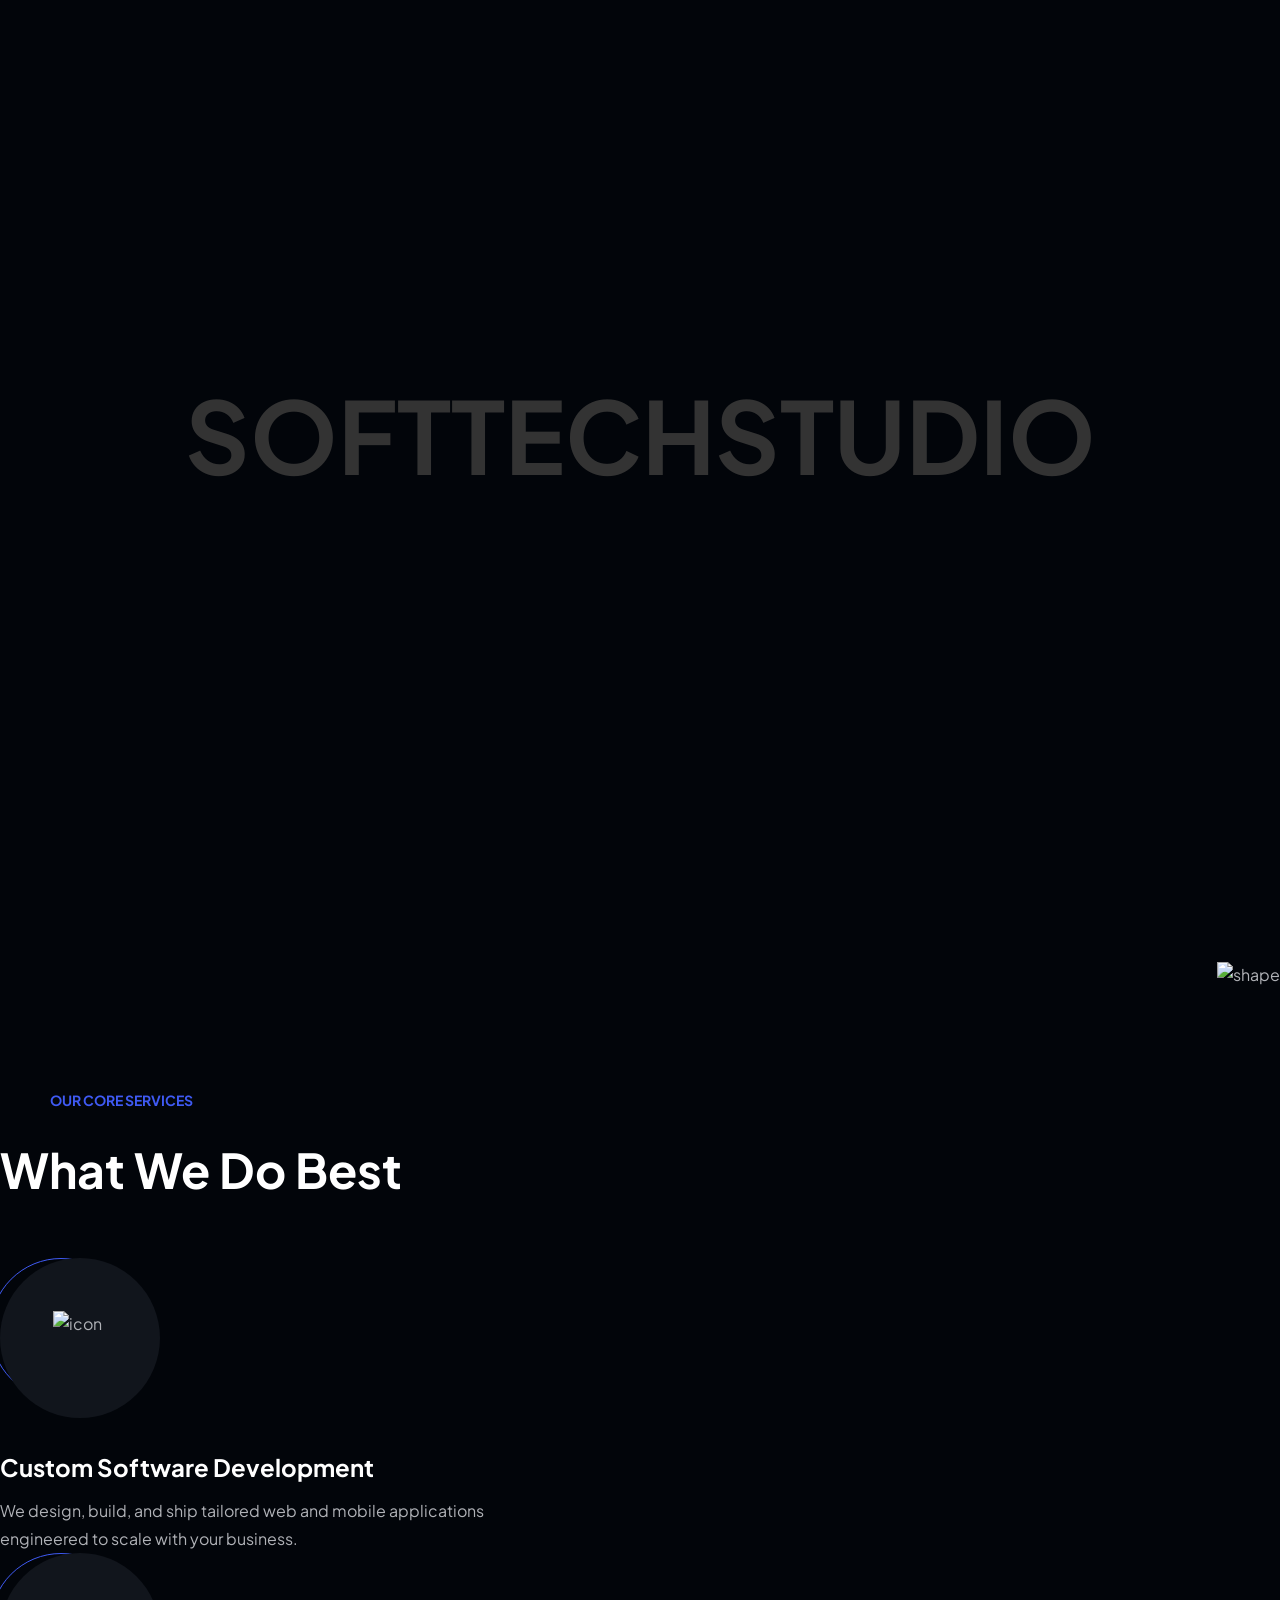
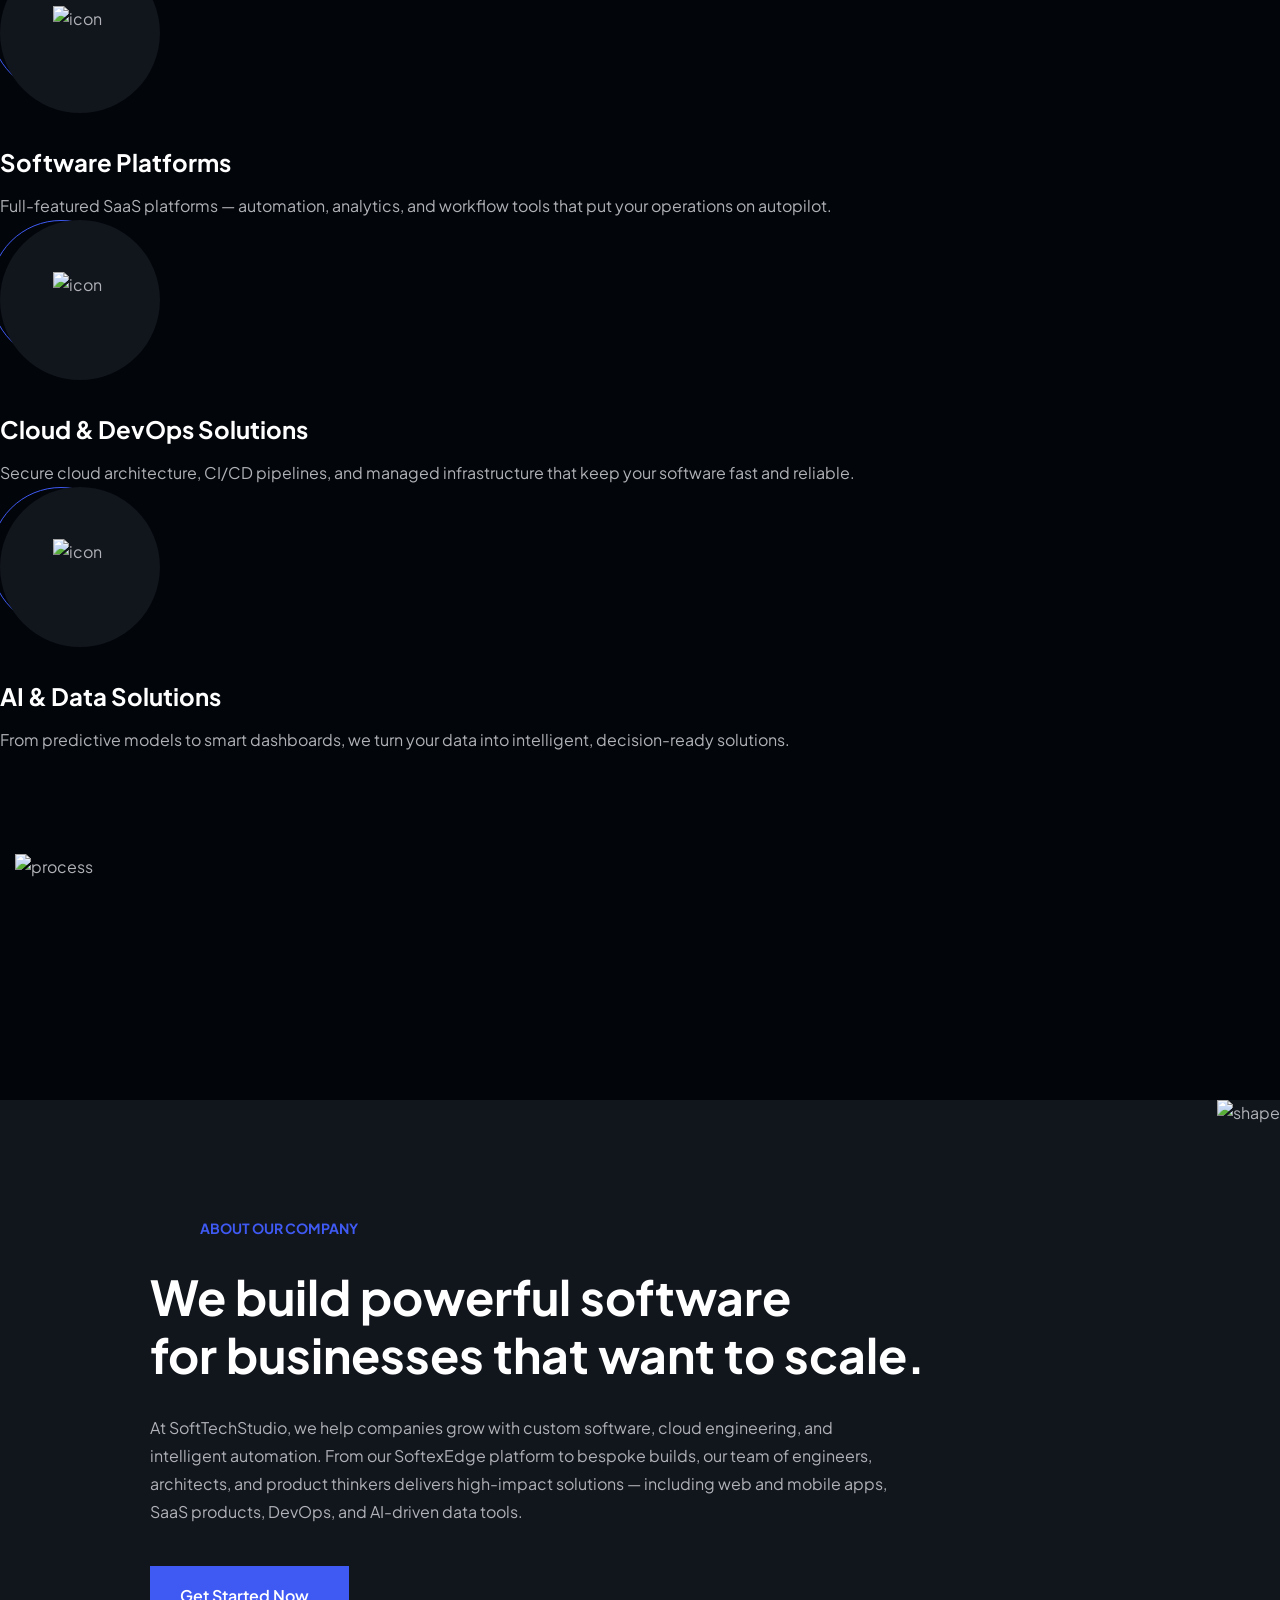
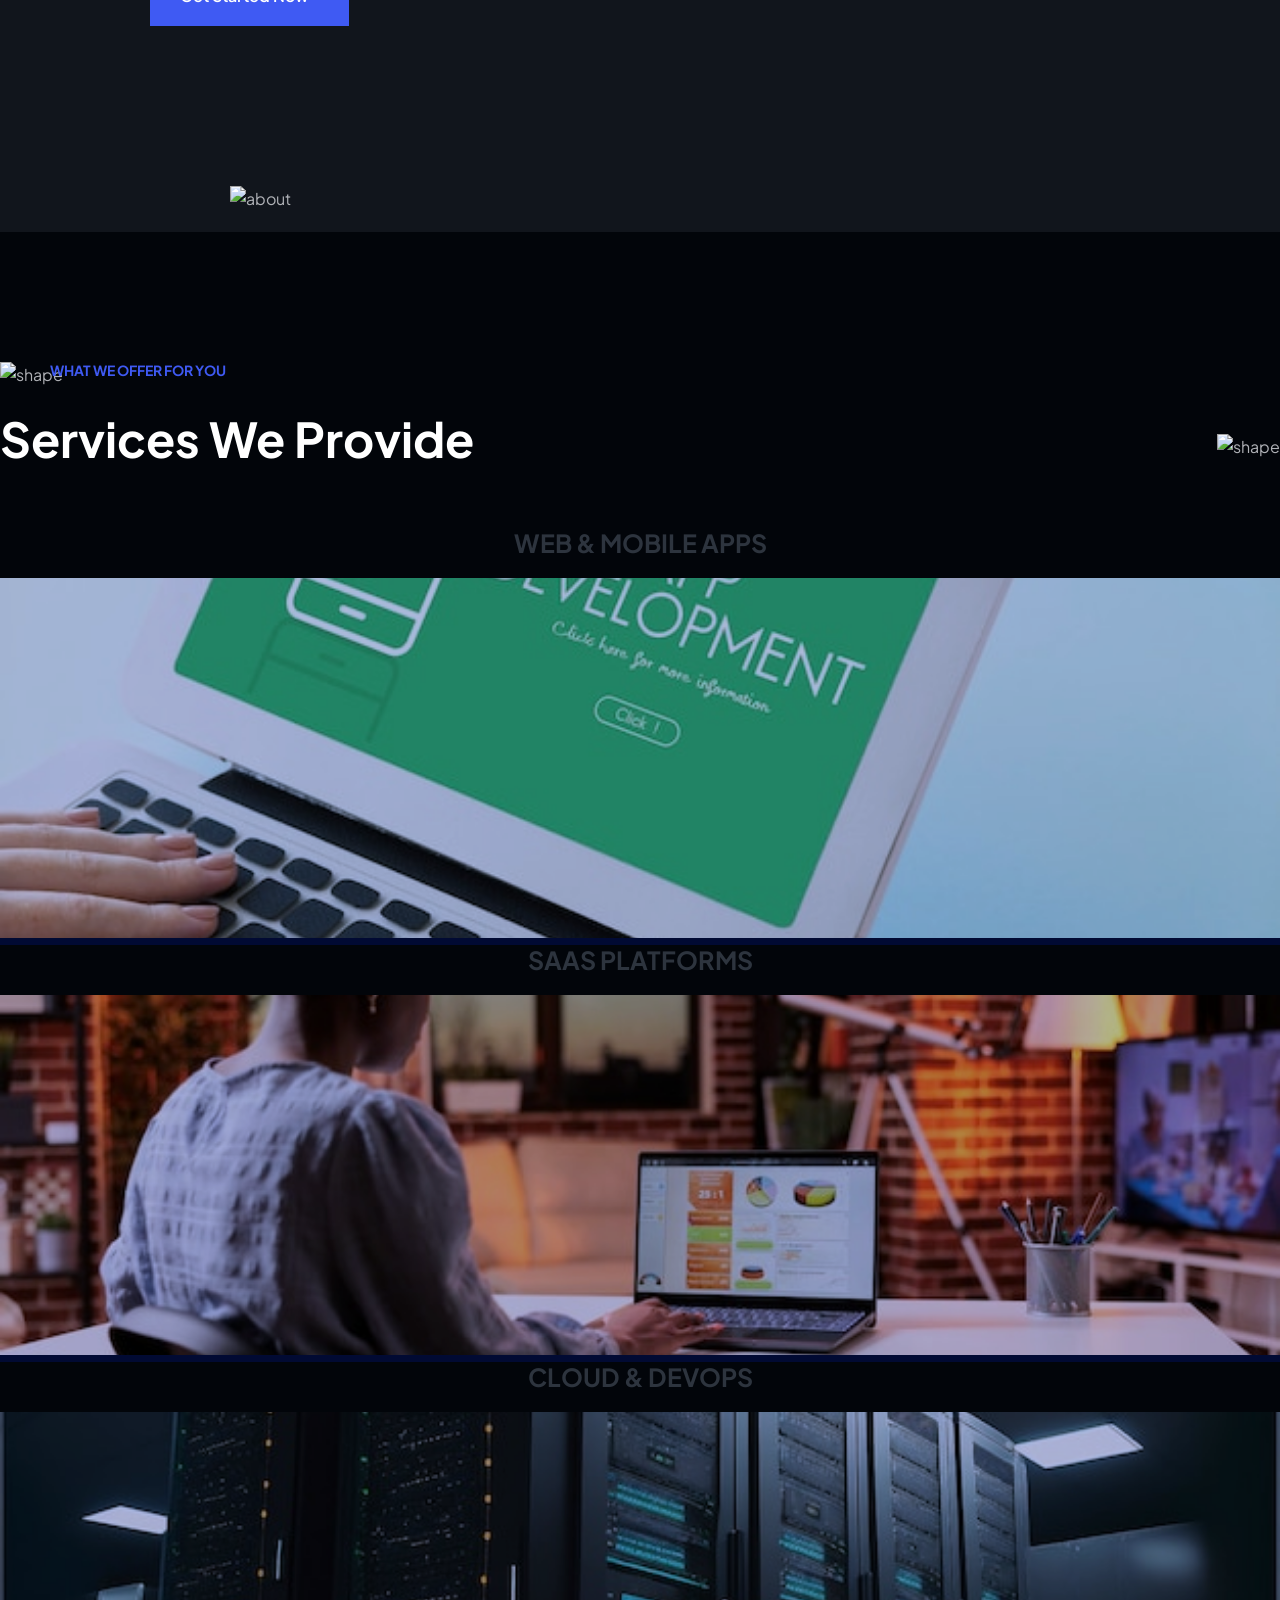
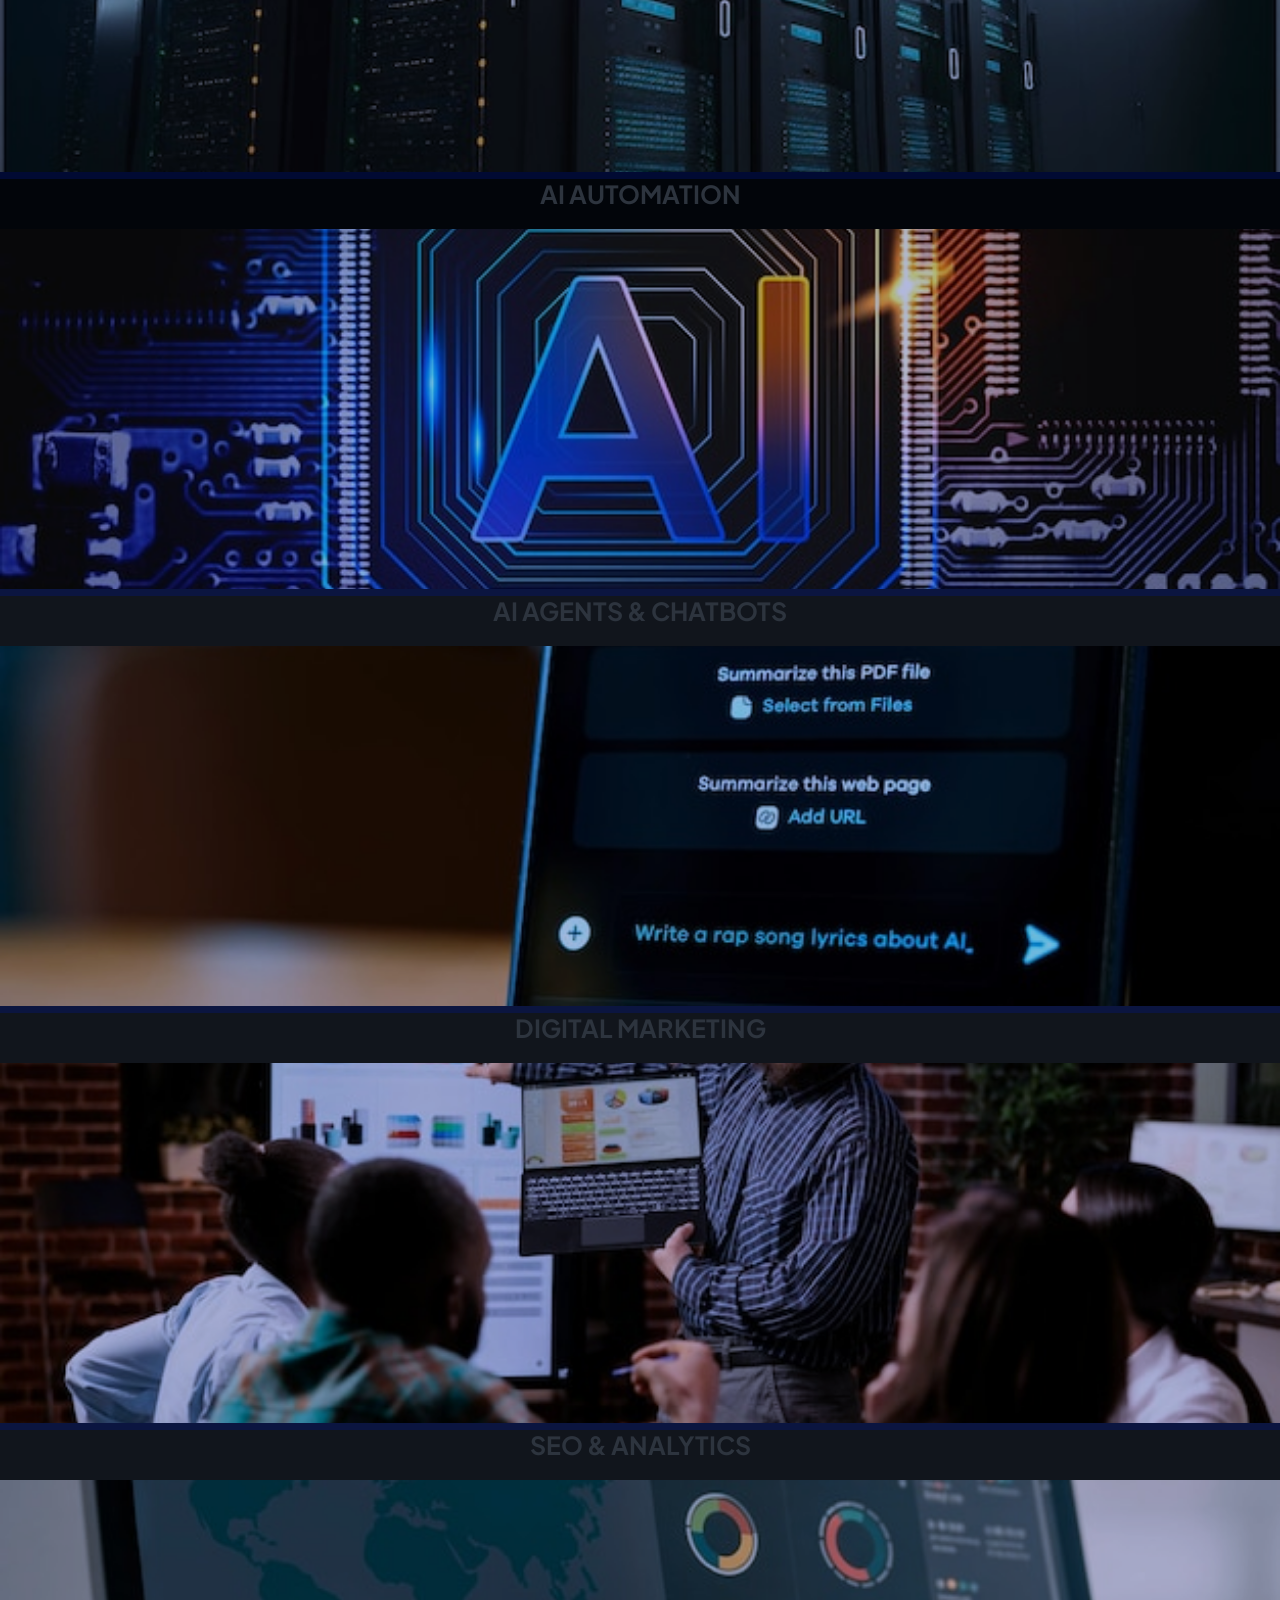
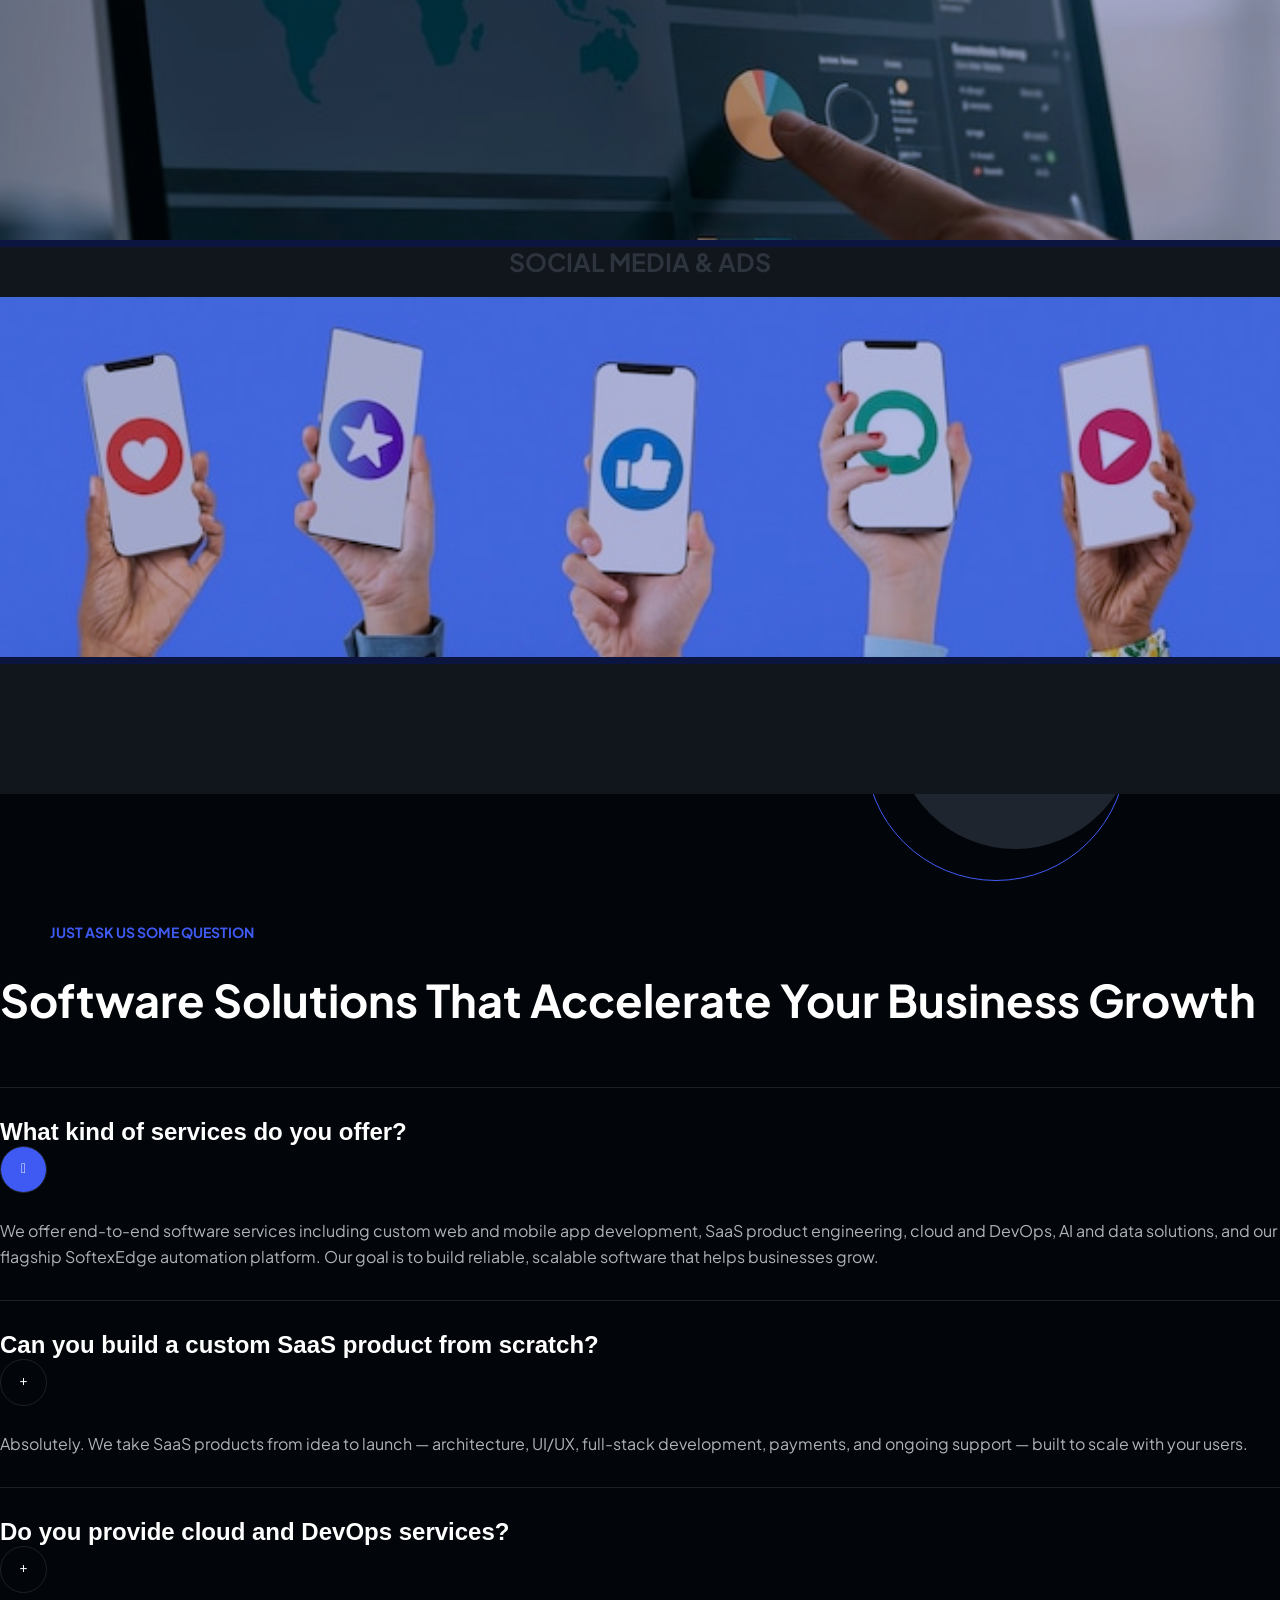
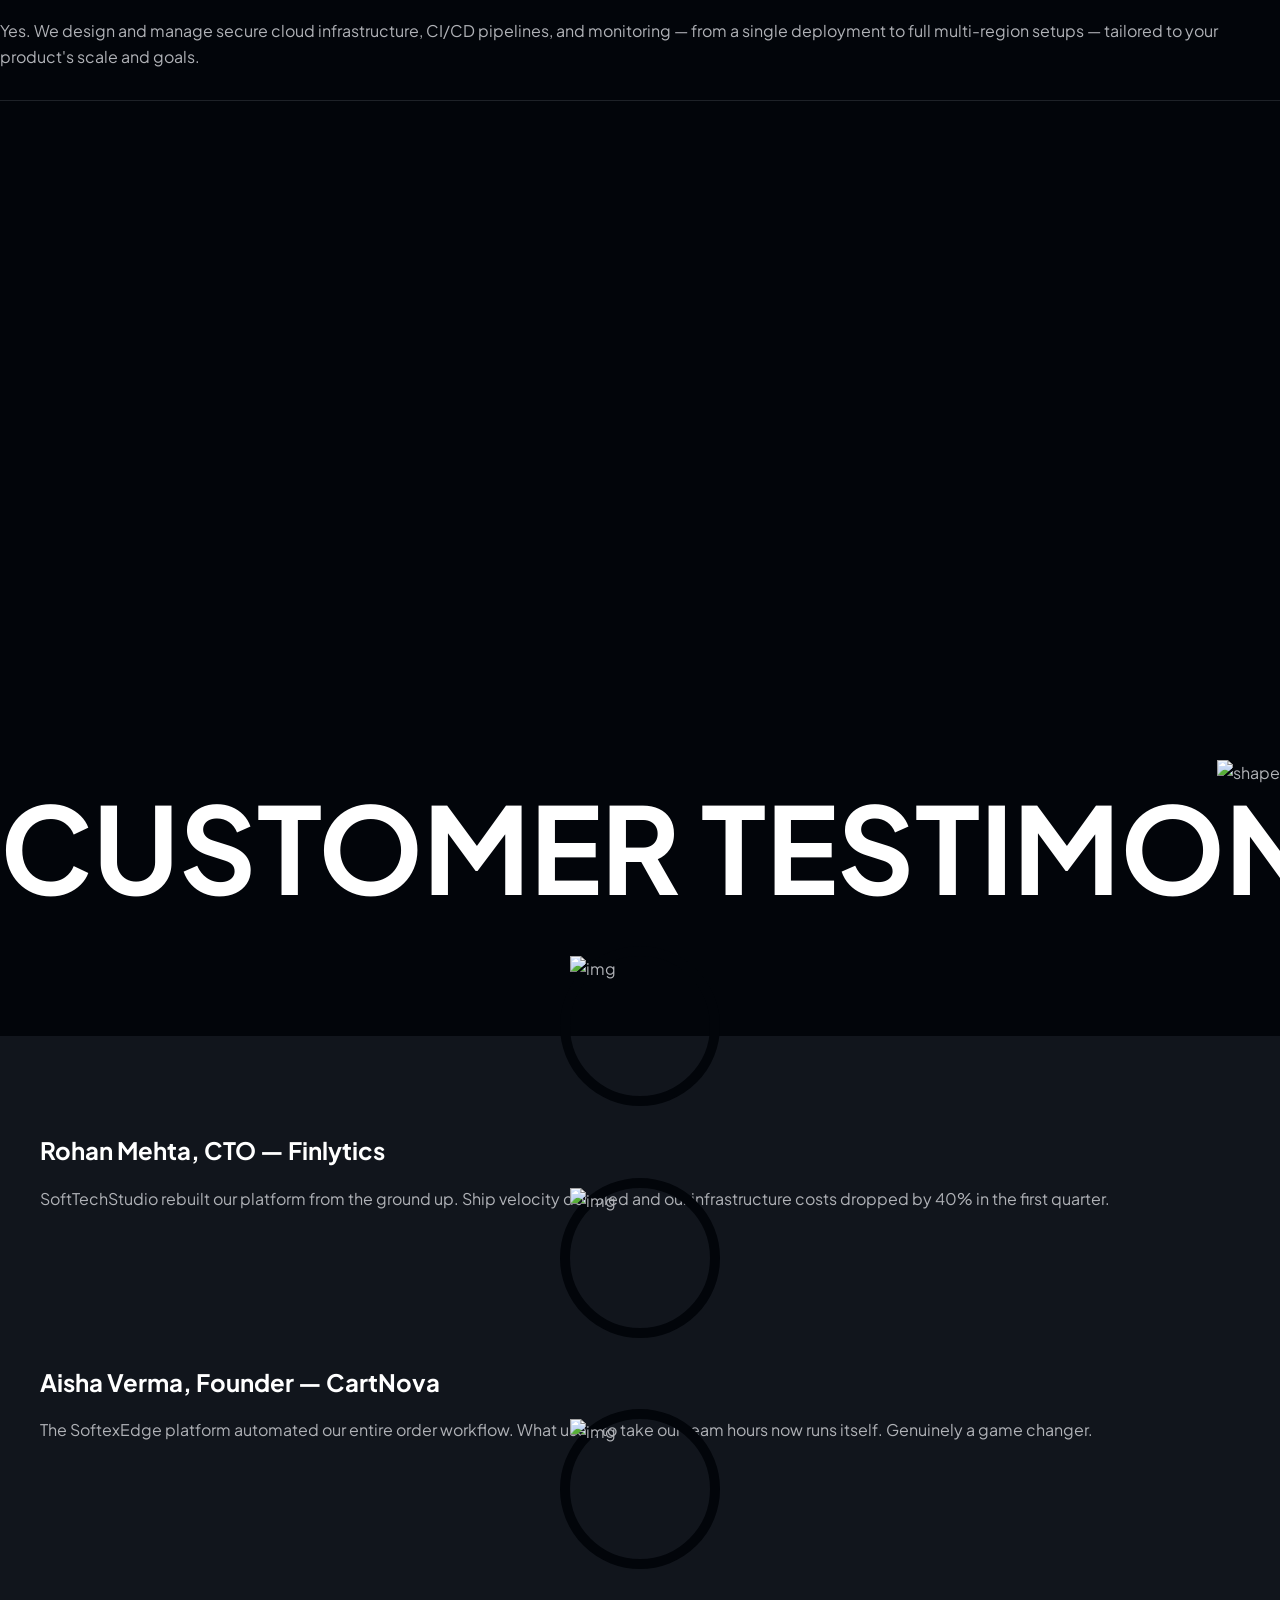
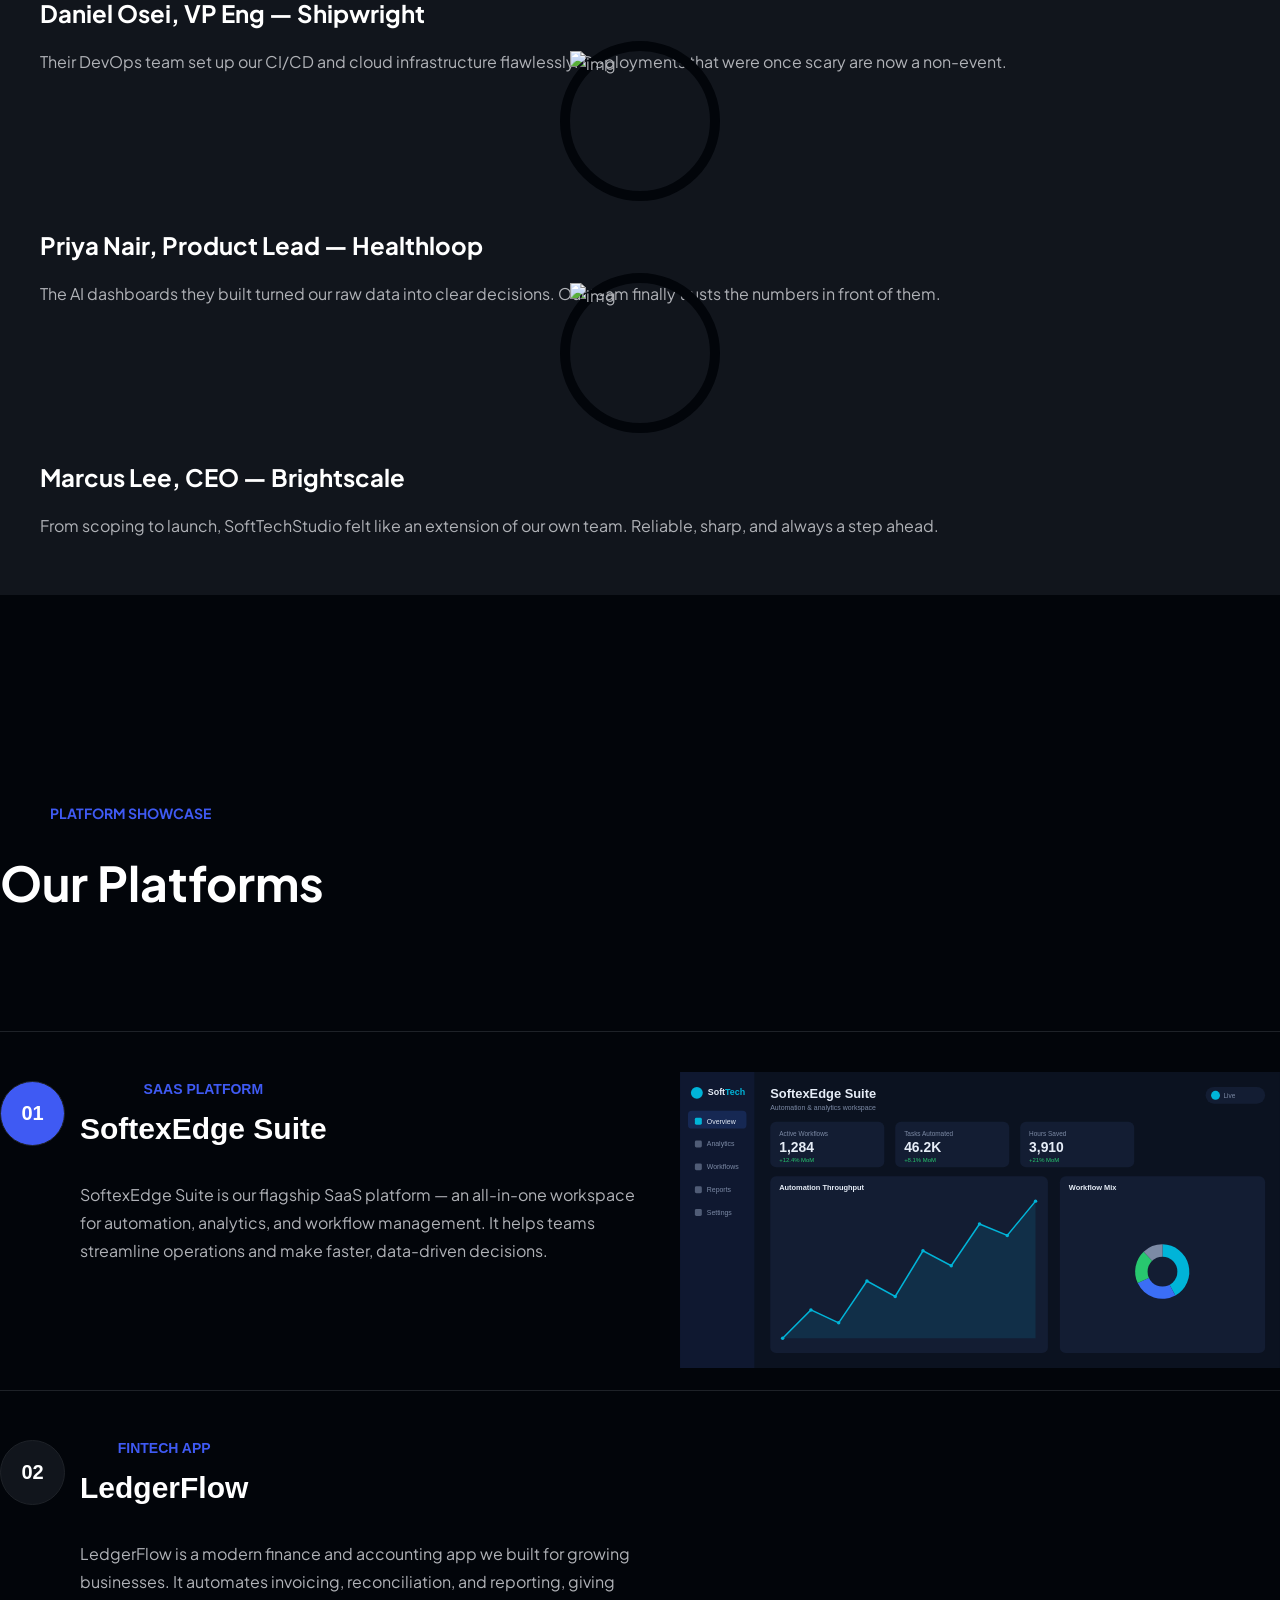
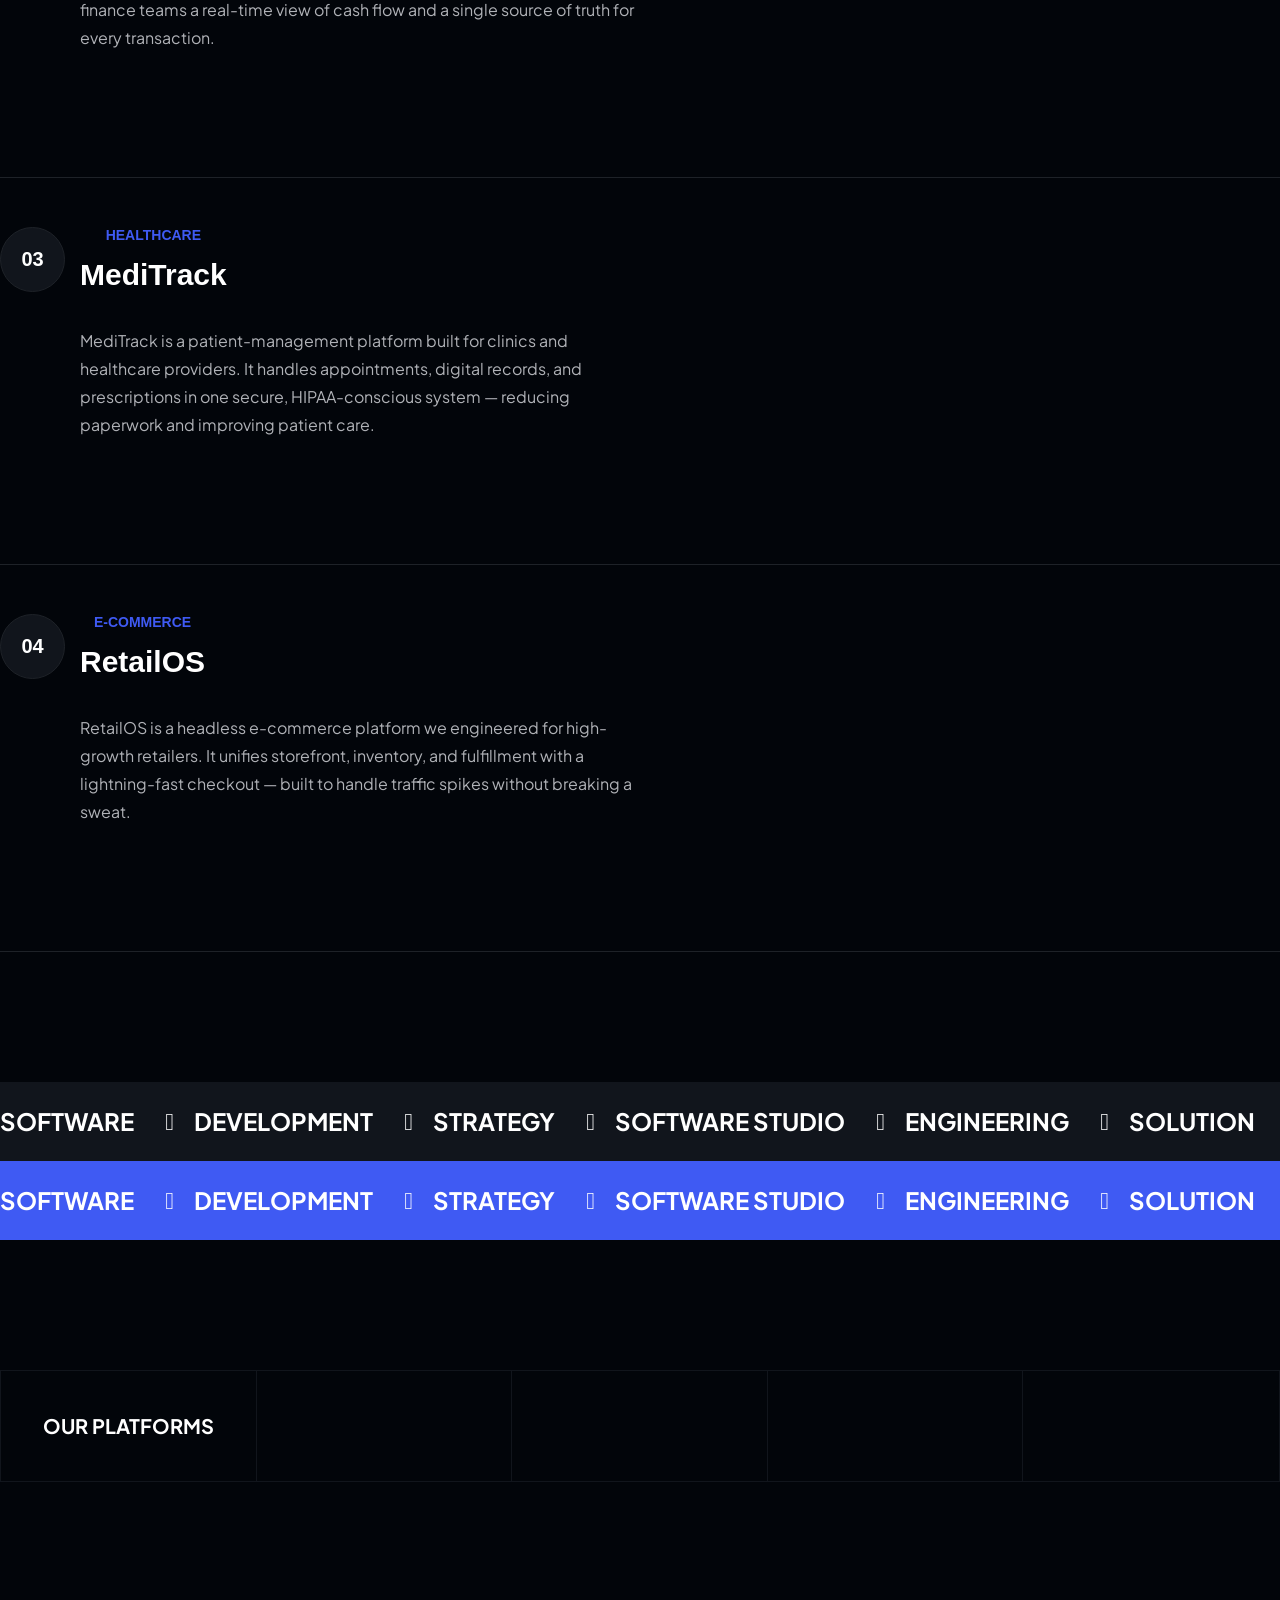
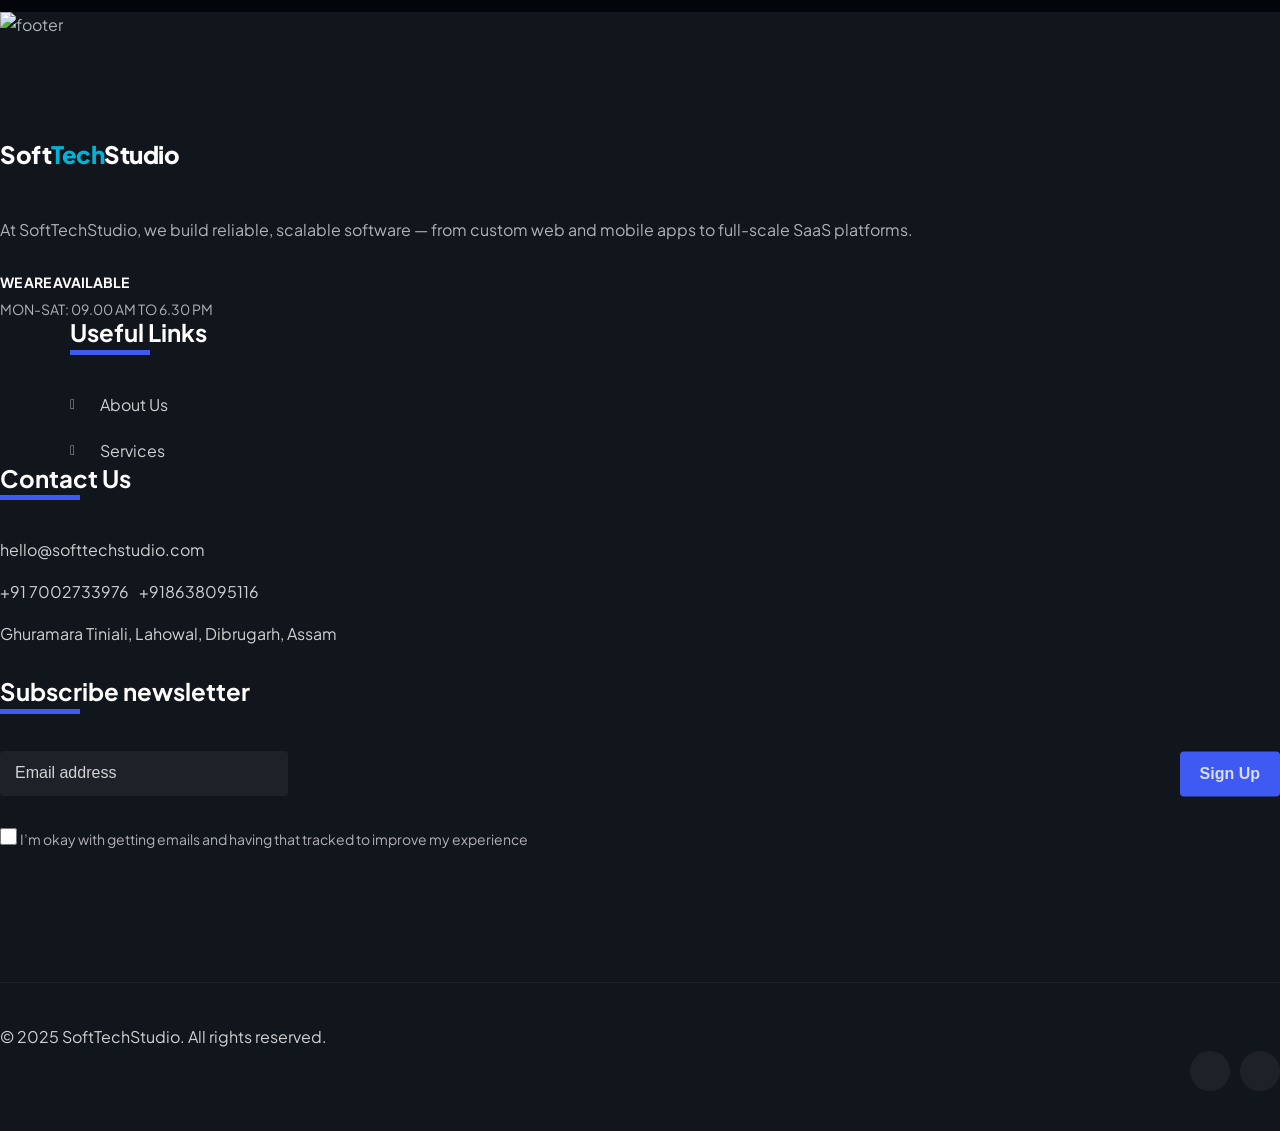
==== commit e0f1d35b: "Replace service SVG tiles with real stock photos (8 services) Co-Authored-By: Claude Fable 5 <norepl" ====
--- a/index.html
+++ b/index.html
@@ -473,7 +473,7 @@
                   <h4 class="service-text"><a href="service.html">WEB &amp; MOBILE APPS</a></h4>
                   <div class="service-thumb">
                     <div class="overlay-color"></div>
-                    <img src="assets/img/svc/web.svg" alt="Web and mobile apps" />
+                    <img src="assets/img/svc/photos/web.jpg" alt="Web and mobile apps" />
                   </div>
                 </div>
               </div>
@@ -482,7 +482,7 @@
                   <h4 class="service-text"><a href="service.html">SAAS PLATFORMS</a></h4>
                   <div class="service-thumb">
                     <div class="overlay-color"></div>
-                    <img src="assets/img/svc/saas.svg" alt="SaaS platforms" />
+                    <img src="assets/img/svc/photos/saas.jpg" alt="SaaS platforms" />
                   </div>
                 </div>
               </div>
@@ -491,7 +491,7 @@
                   <h4 class="service-text"><a href="service.html">CLOUD &amp; DEVOPS</a></h4>
                   <div class="service-thumb">
                     <div class="overlay-color"></div>
-                    <img src="assets/img/svc/cloud.svg" alt="Cloud and DevOps" />
+                    <img src="assets/img/svc/photos/cloud.jpg" alt="Cloud and DevOps" />
                   </div>
                 </div>
               </div>
@@ -500,7 +500,7 @@
                   <h4 class="service-text"><a href="service.html">AI AUTOMATION</a></h4>
                   <div class="service-thumb">
                     <div class="overlay-color"></div>
-                    <img src="assets/img/svc/aiauto.svg" alt="AI automation" />
+                    <img src="assets/img/svc/photos/aiauto.jpg" alt="AI automation" />
                   </div>
                 </div>
               </div>
@@ -509,7 +509,7 @@
                   <h4 class="service-text"><a href="service.html">AI AGENTS &amp; CHATBOTS</a></h4>
                   <div class="service-thumb">
                     <div class="overlay-color"></div>
-                    <img src="assets/img/svc/chatbot.svg" alt="AI agents and chatbots" />
+                    <img src="assets/img/svc/photos/chatbot.jpg" alt="AI agents and chatbots" />
                   </div>
                 </div>
               </div>
@@ -518,7 +518,7 @@
                   <h4 class="service-text"><a href="service.html">DIGITAL MARKETING</a></h4>
                   <div class="service-thumb">
                     <div class="overlay-color"></div>
-                    <img src="assets/img/svc/marketing.svg" alt="Digital marketing" />
+                    <img src="assets/img/svc/photos/marketing.jpg" alt="Digital marketing" />
                   </div>
                 </div>
               </div>
@@ -527,7 +527,7 @@
                   <h4 class="service-text"><a href="service.html">SEO &amp; ANALYTICS</a></h4>
                   <div class="service-thumb">
                     <div class="overlay-color"></div>
-                    <img src="assets/img/svc/seo.svg" alt="SEO and analytics" />
+                    <img src="assets/img/svc/photos/seo.jpg" alt="SEO and analytics" />
                   </div>
                 </div>
               </div>
@@ -536,7 +536,7 @@
                   <h4 class="service-text"><a href="service.html">SOCIAL MEDIA &amp; ADS</a></h4>
                   <div class="service-thumb">
                     <div class="overlay-color"></div>
-                    <img src="assets/img/svc/social.svg" alt="Social media and ads" />
+                    <img src="assets/img/svc/photos/social.jpg" alt="Social media and ads" />
                   </div>
                 </div>
               </div>
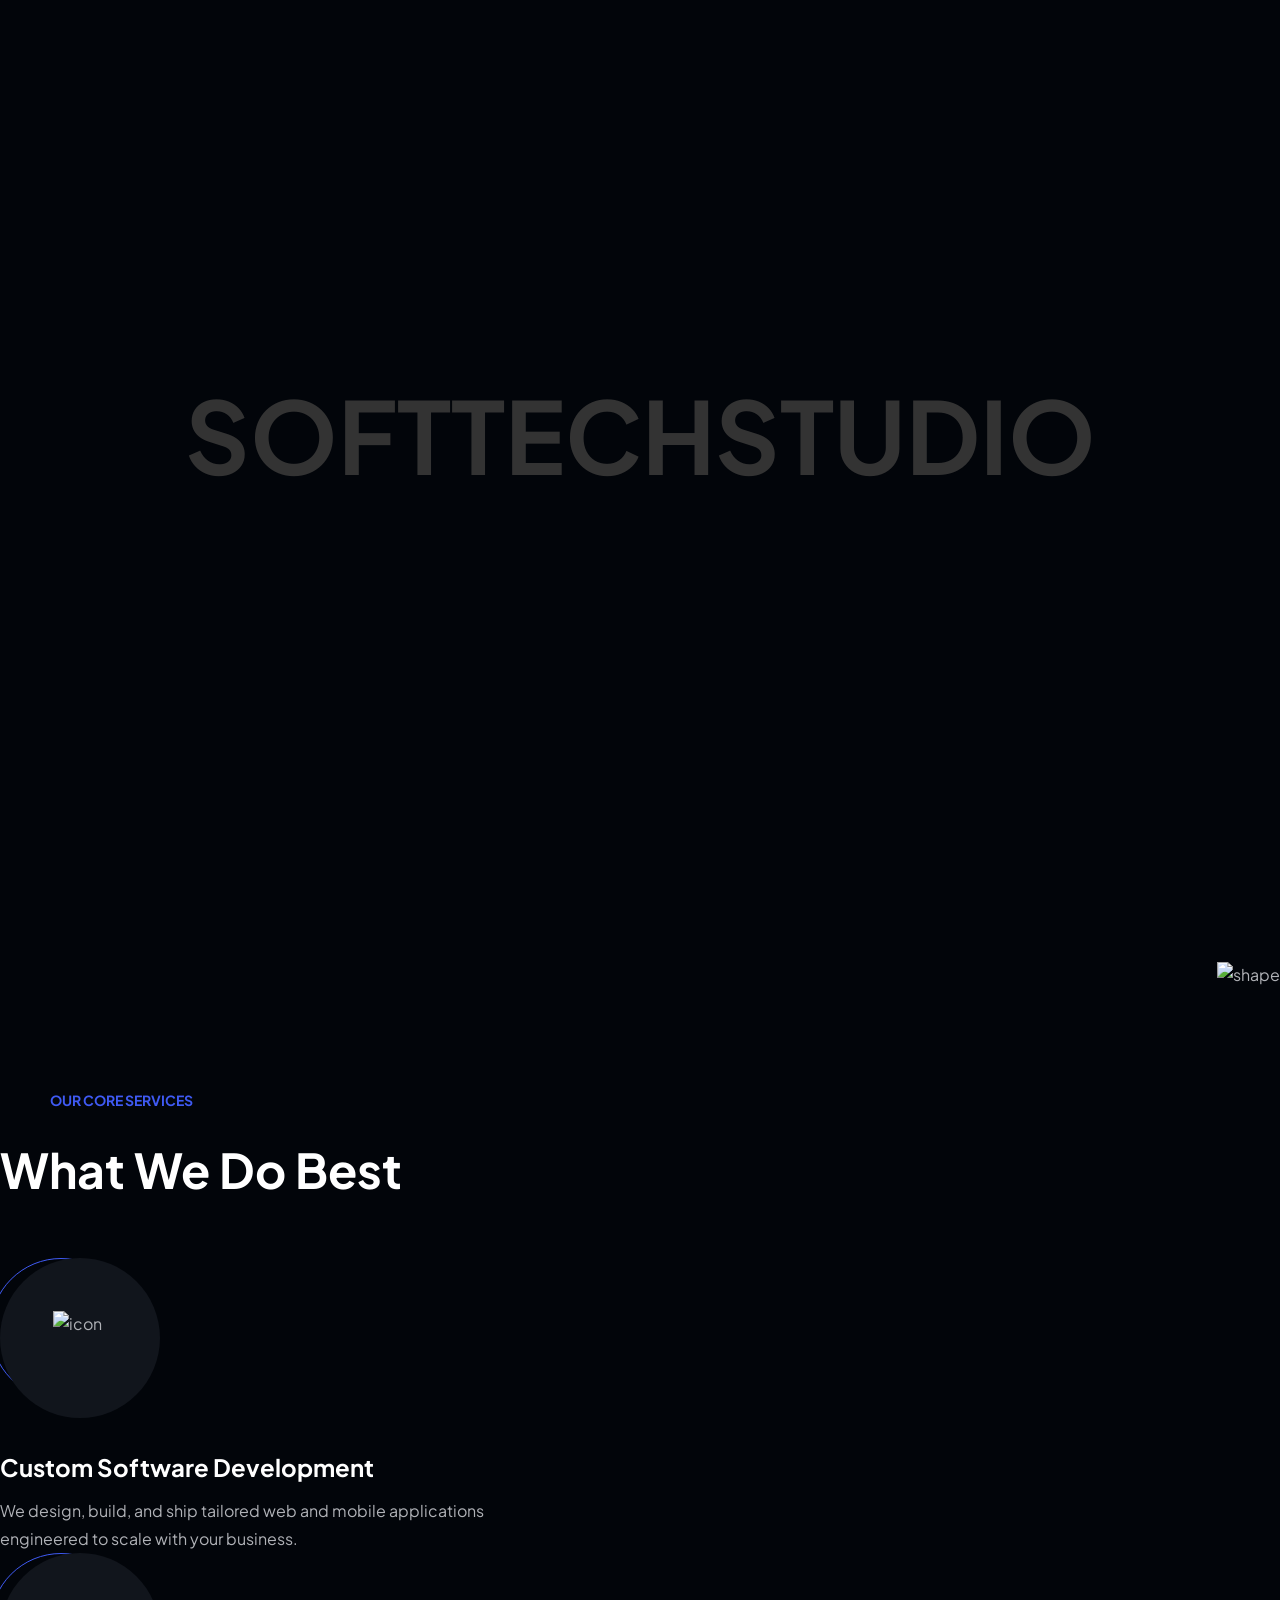
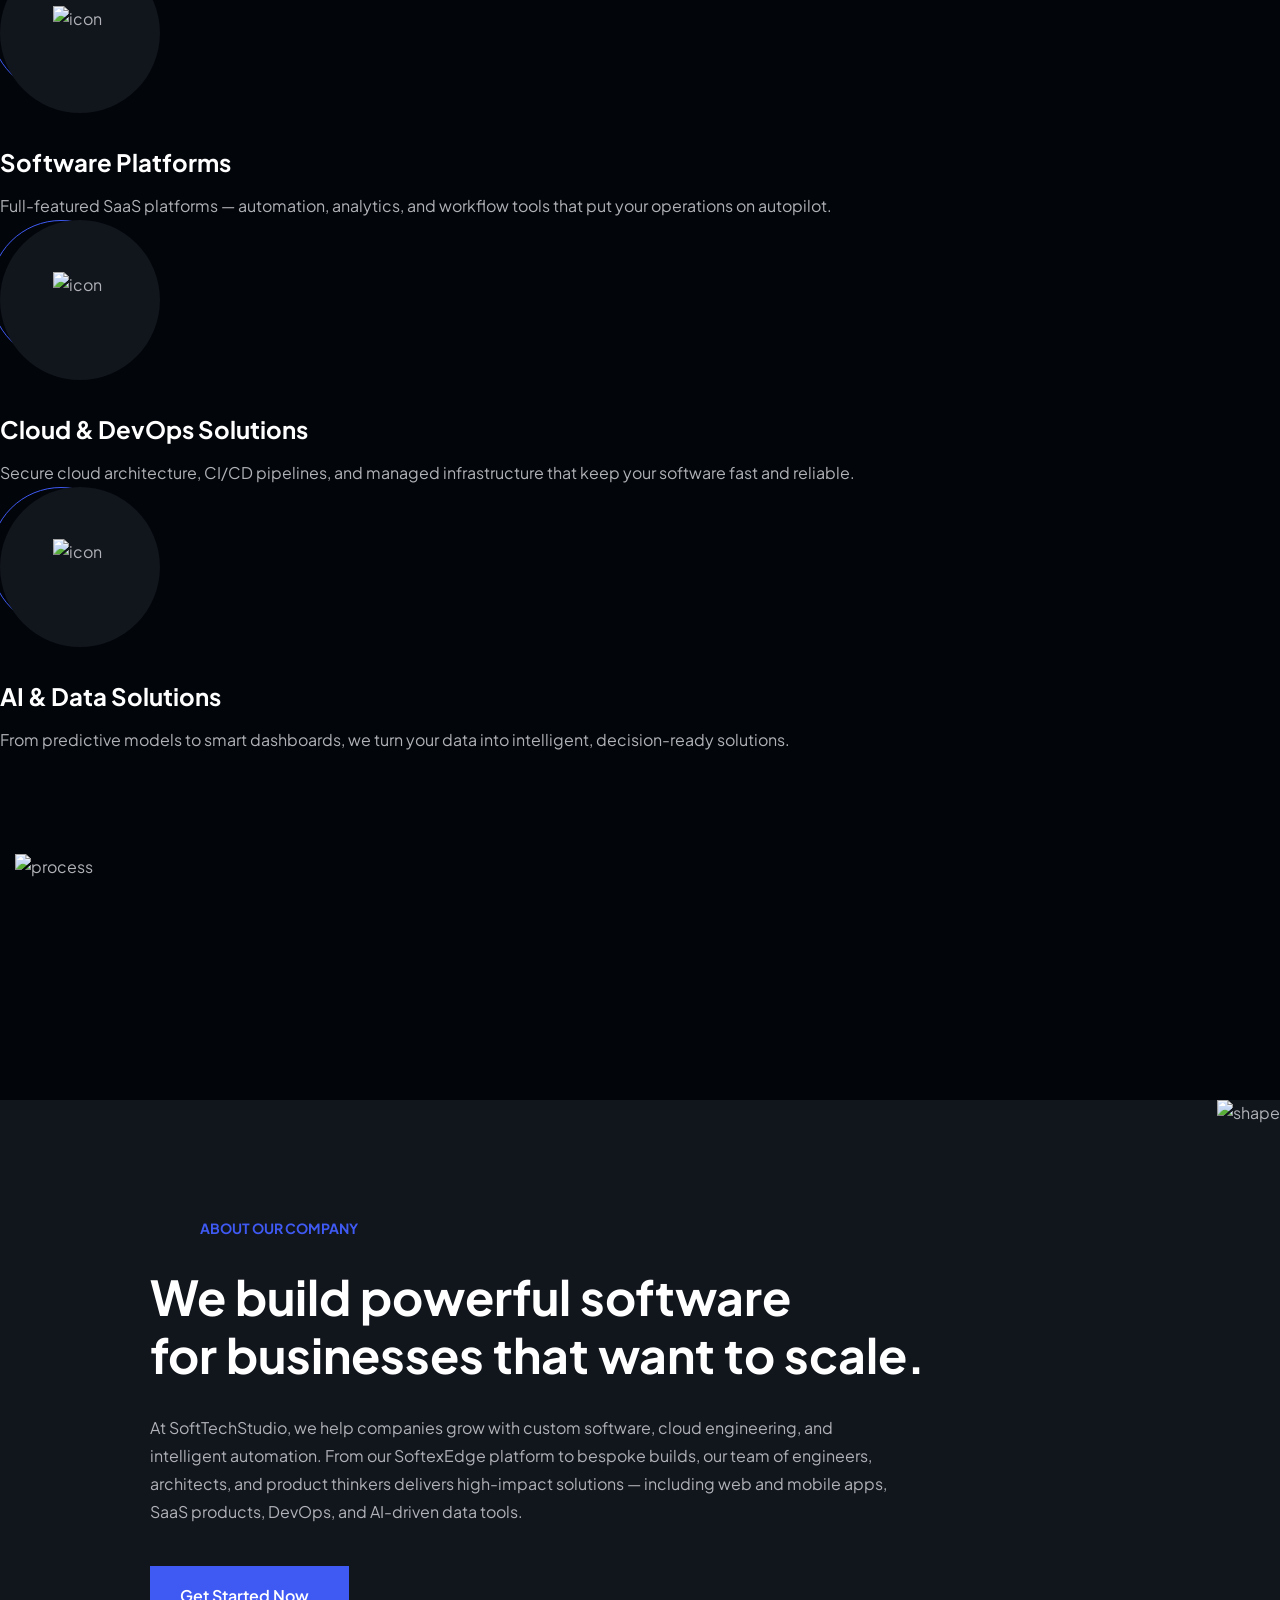
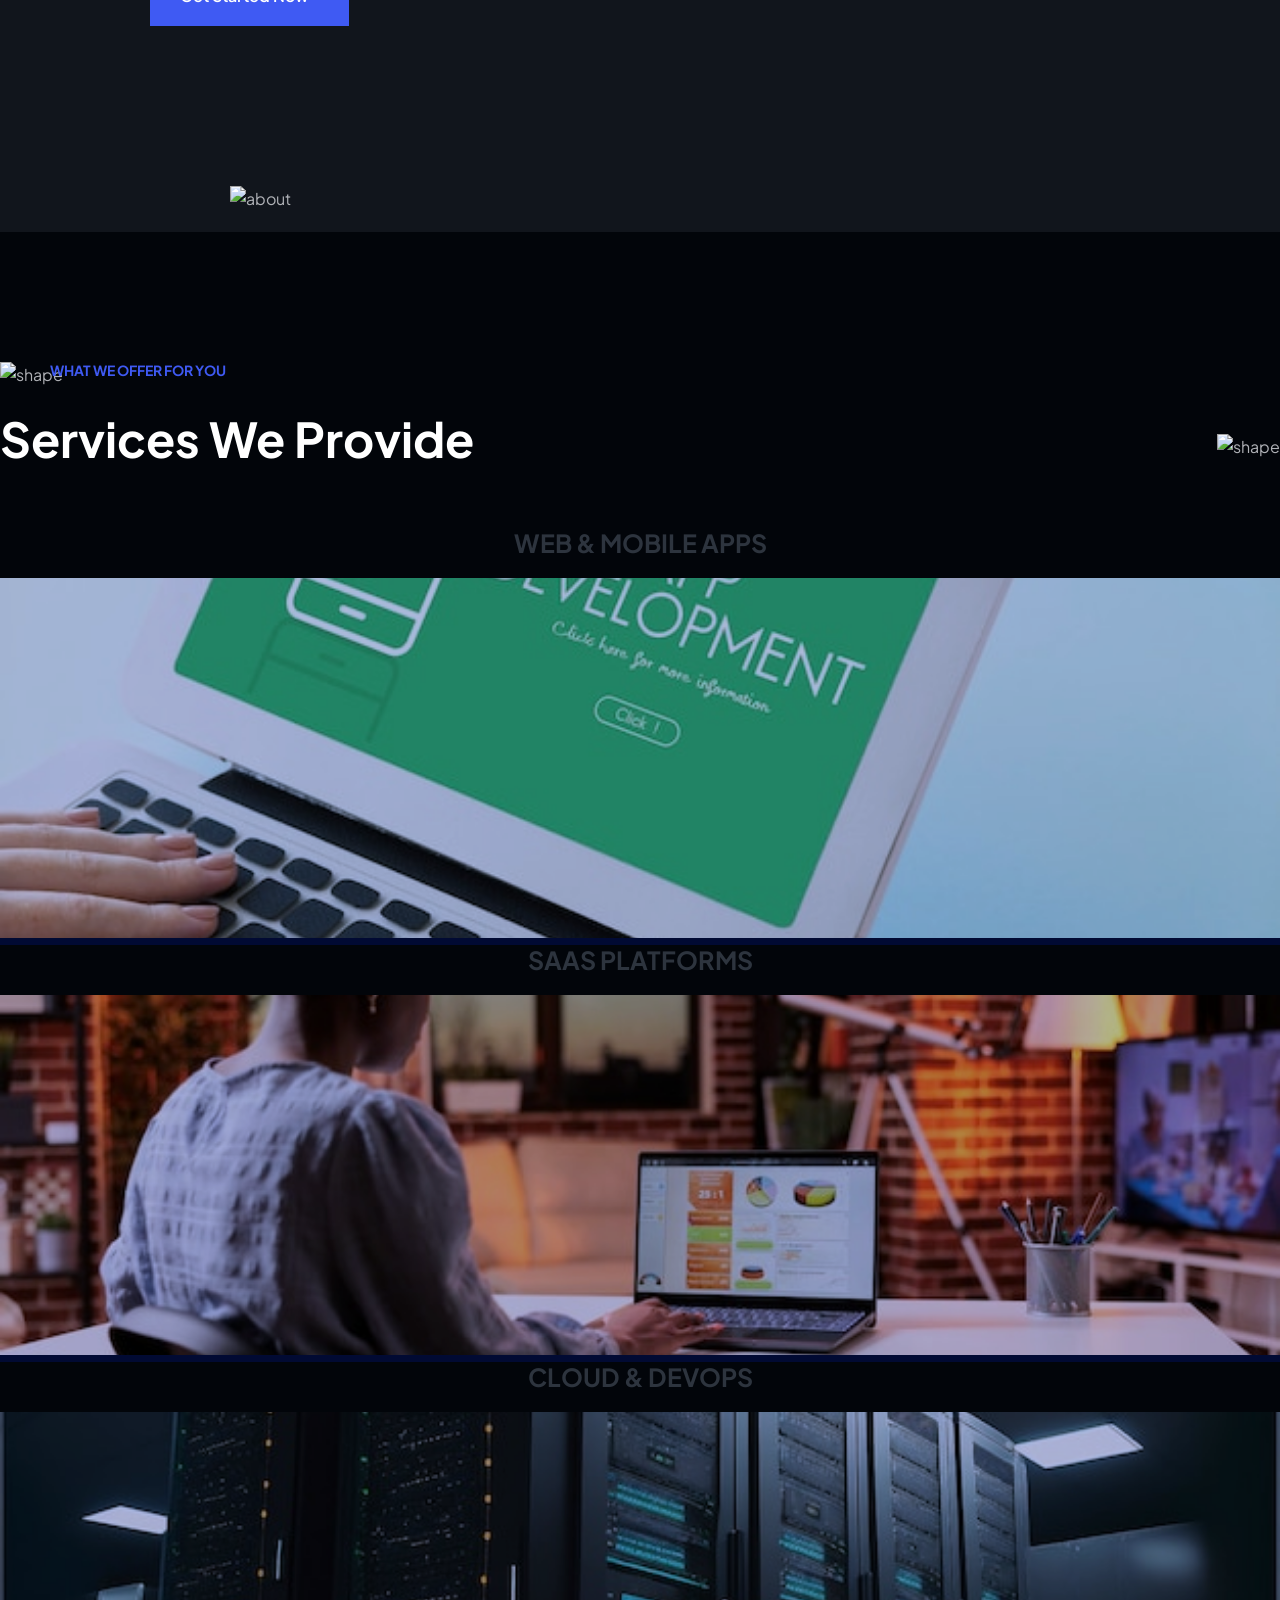
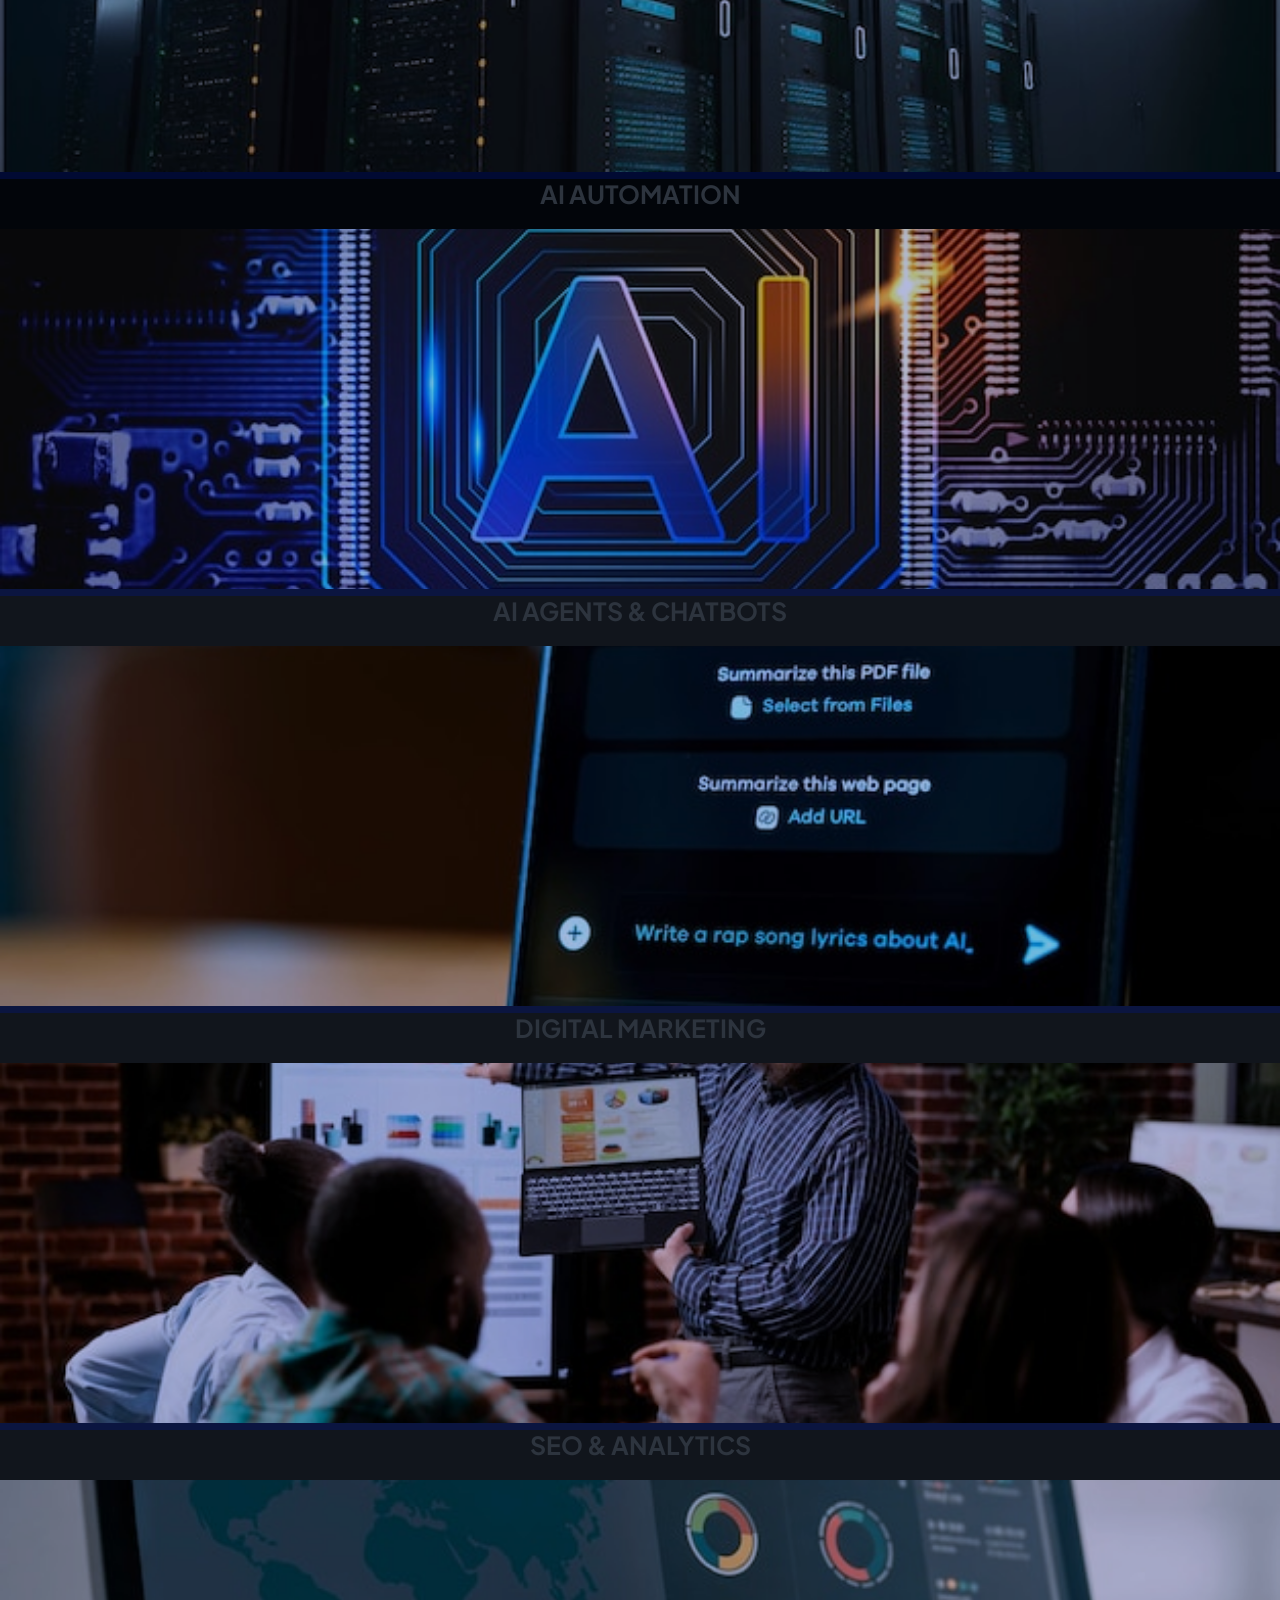
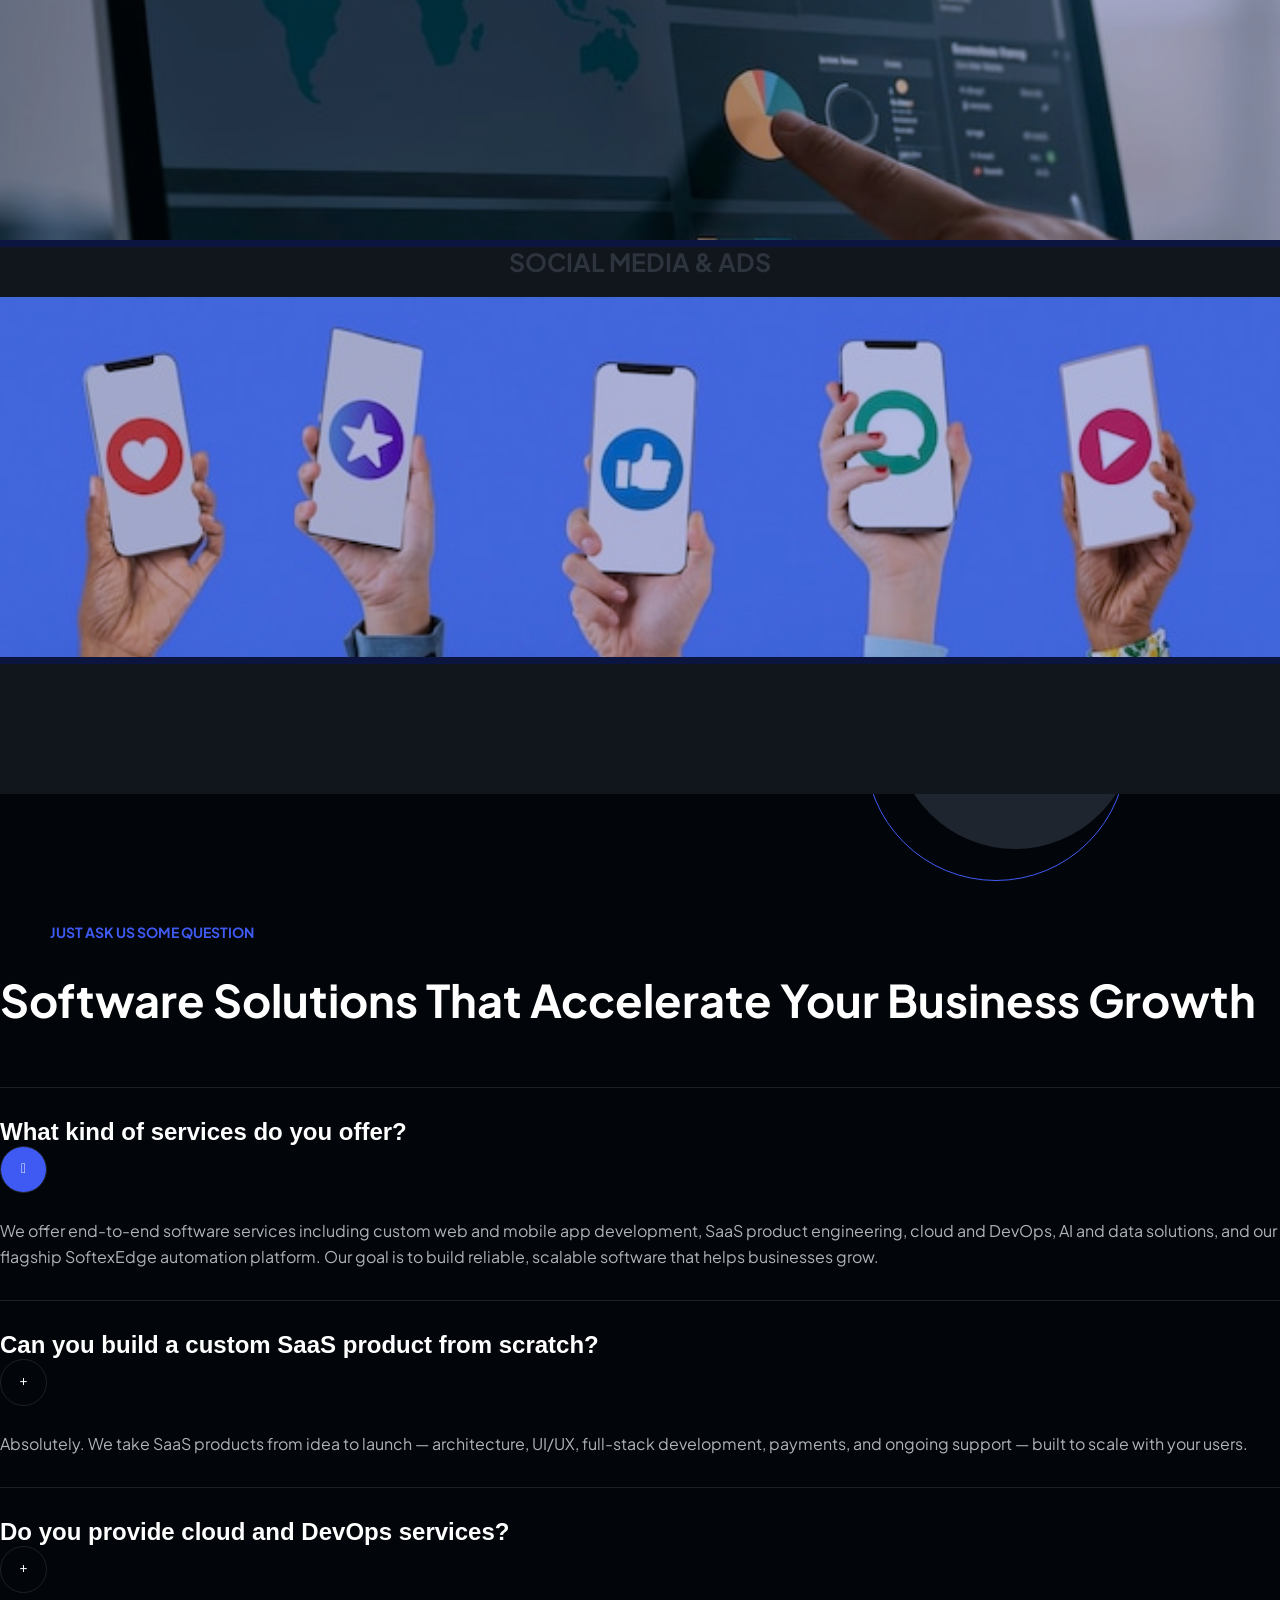
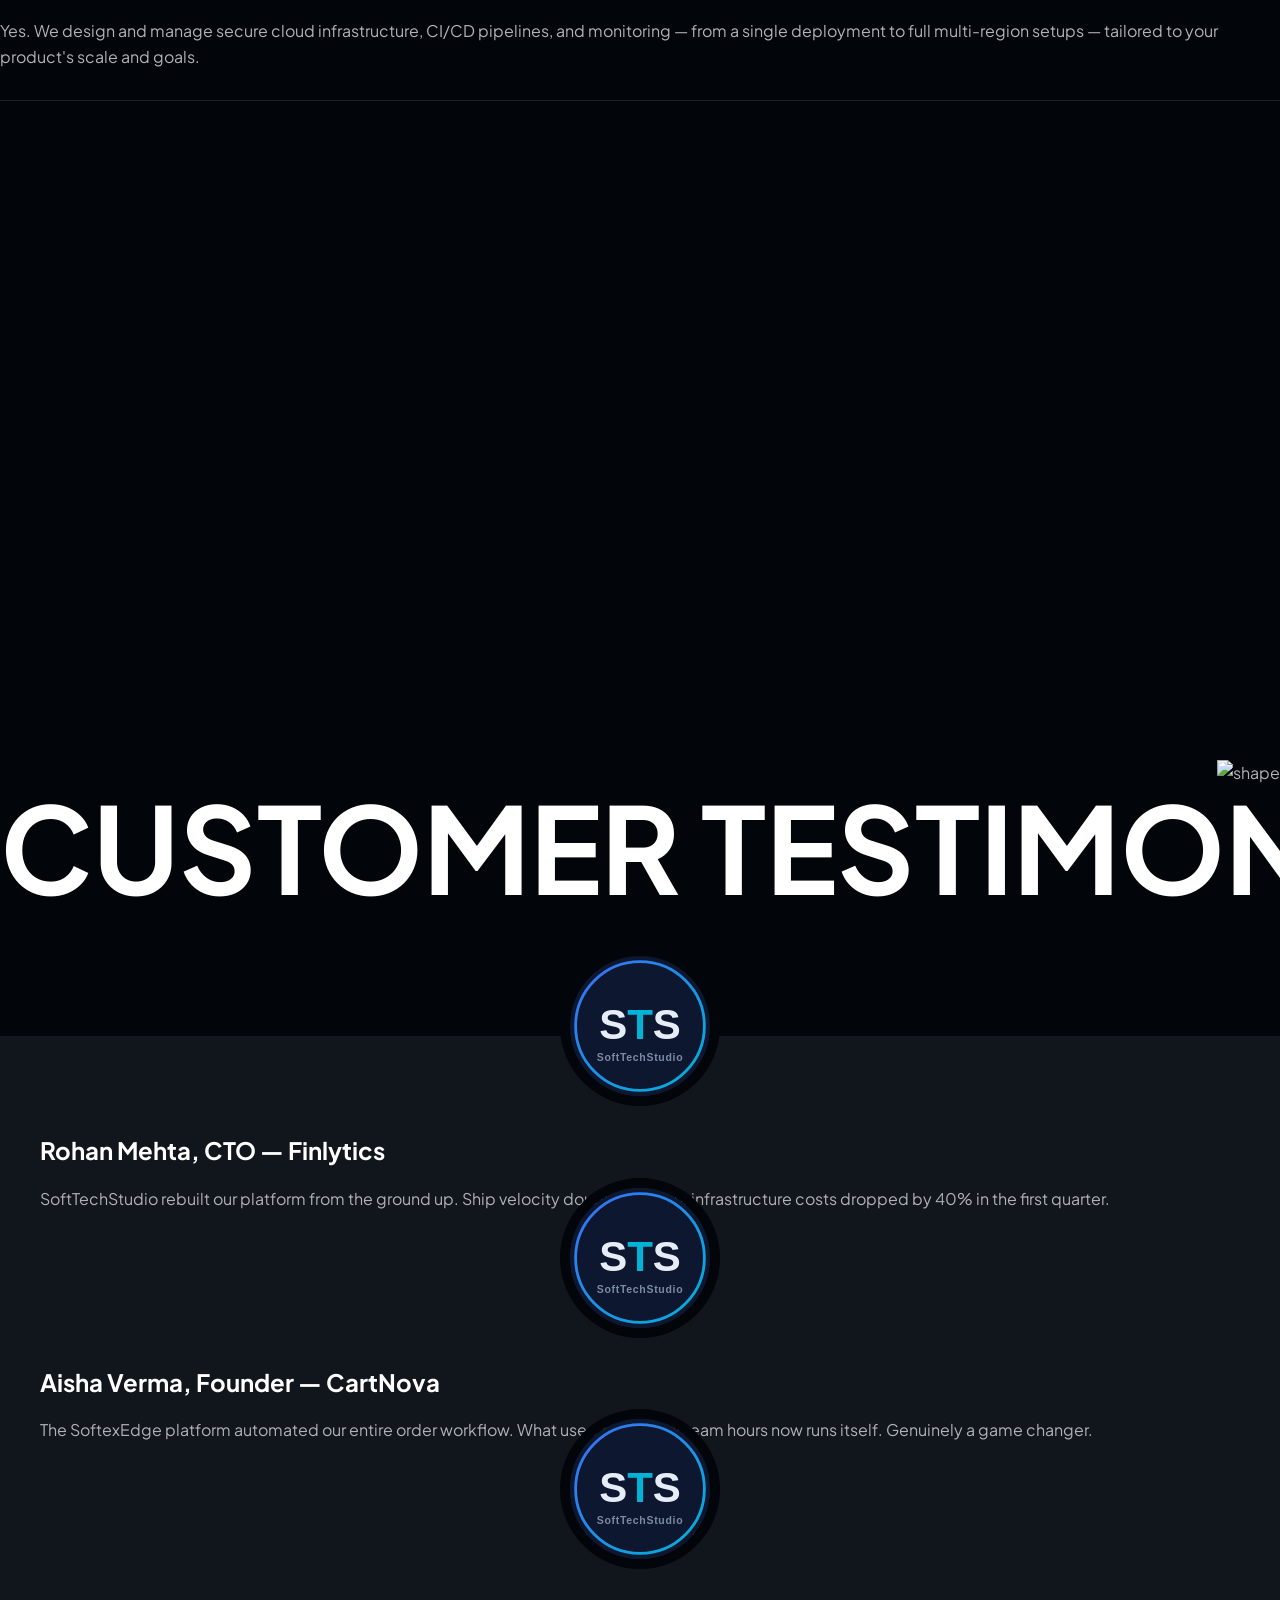
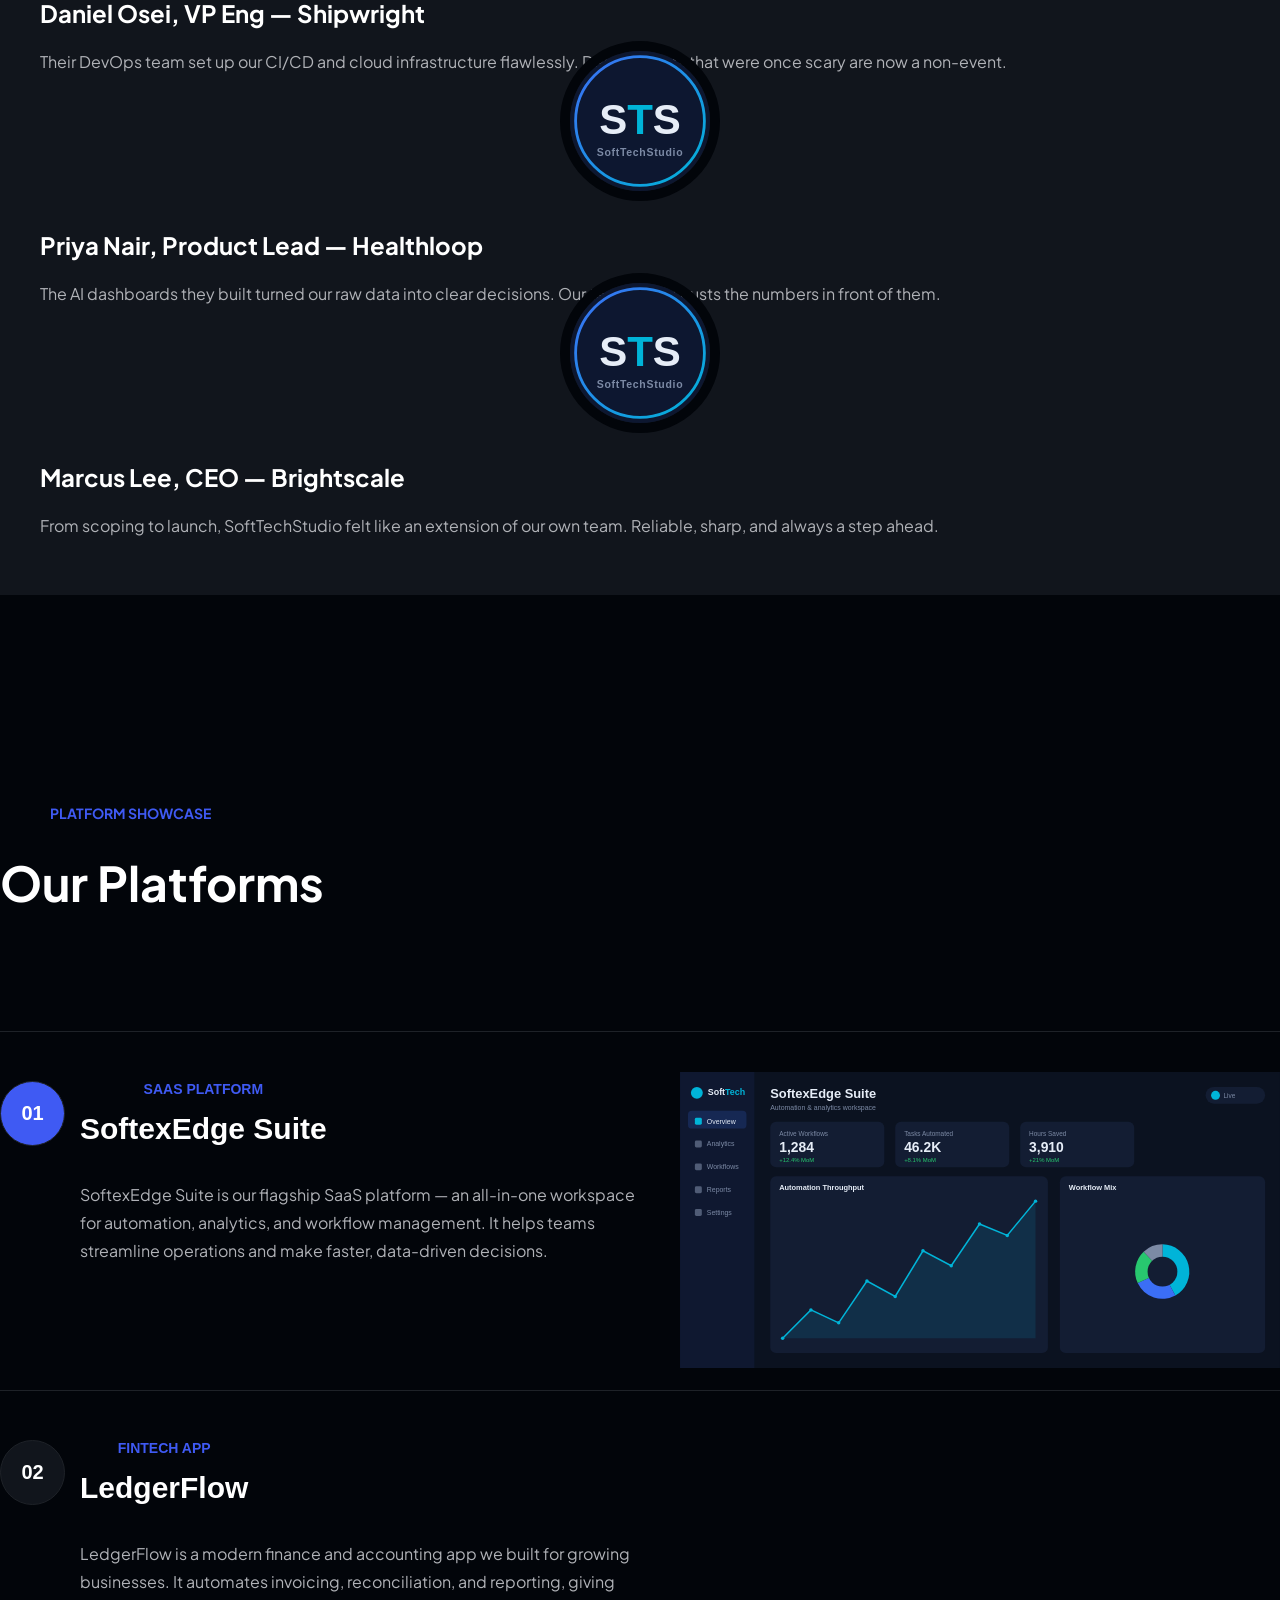
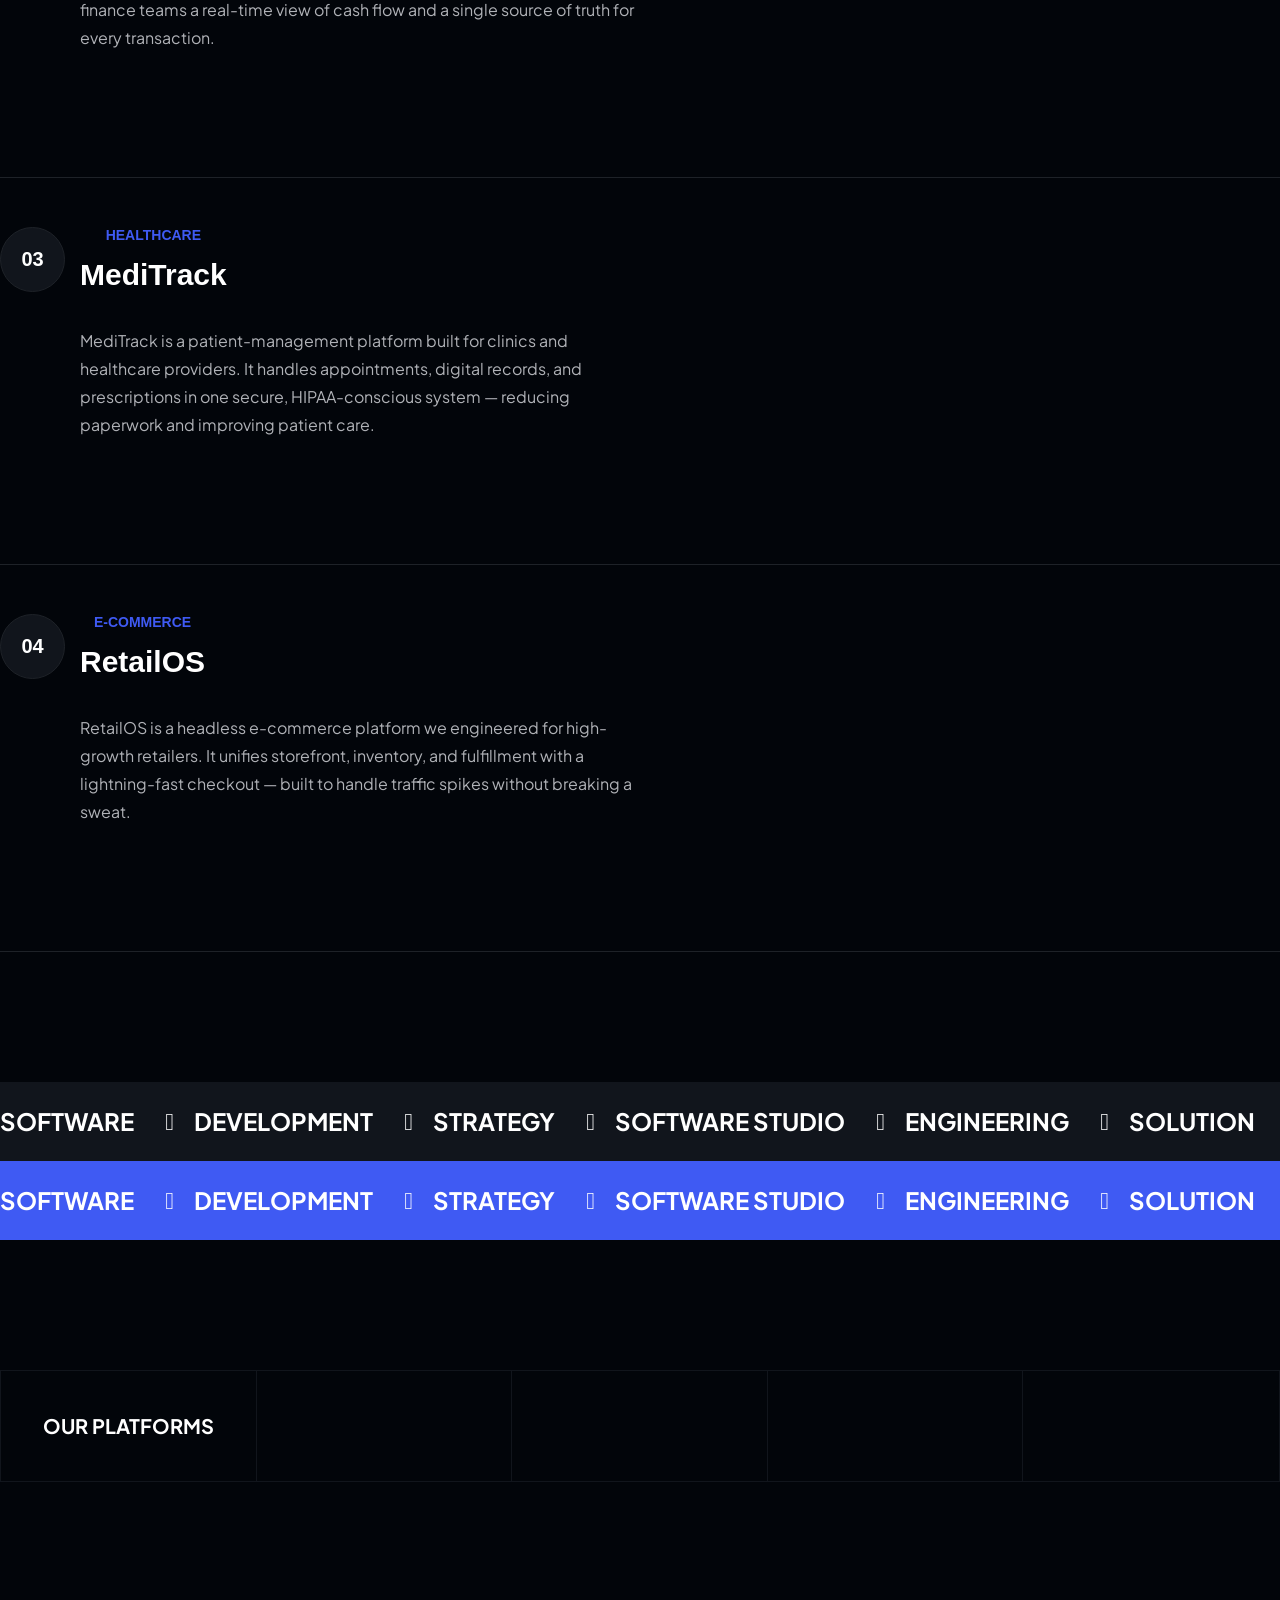
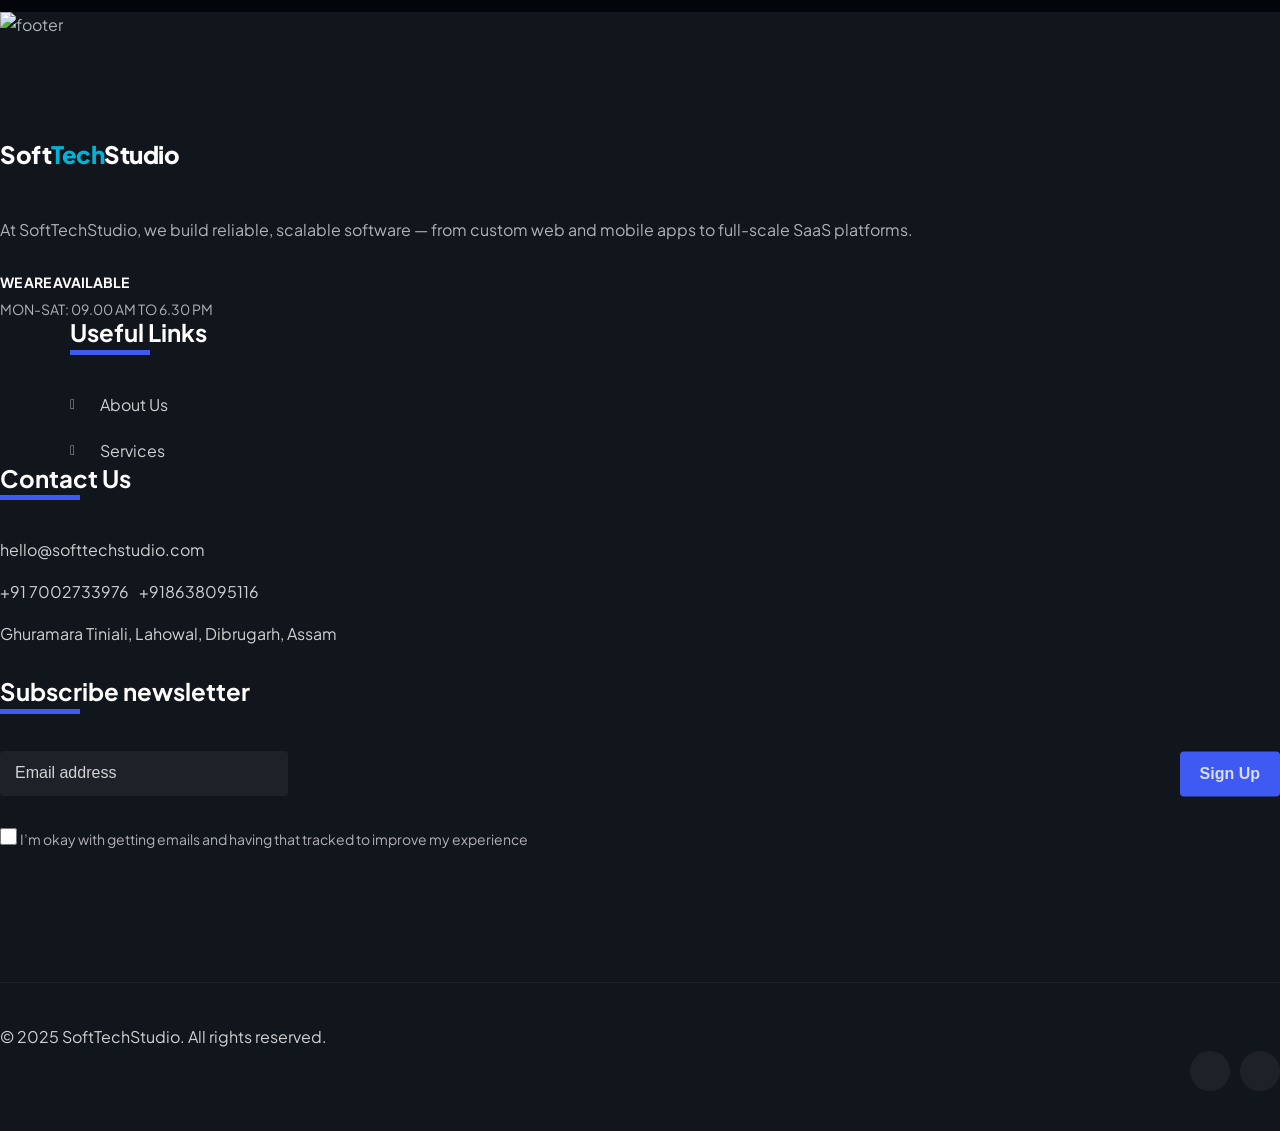
==== commit 2c6afd90: "Replace testimonial client logos with SoftTechStudio badge avatar Co-Authored-By: Claude Fable 5 <no" ====
--- a/index.html
+++ b/index.html
@@ -684,7 +684,7 @@
                 <div class="swiper-slide">
                   <div class="testi-item text-center">
                     <div class="testi-thumb">
-                      <img src="assets/img/profile-2.png" alt="img" />
+                      <img src="assets/img/sts-avatar.svg" alt="img" />
                     </div>
                     <div class="testi-content">
                       <h3 class="author">Rohan Mehta, CTO — Finlytics</h3>
@@ -699,7 +699,7 @@
                 <div class="swiper-slide">
                   <div class="testi-item text-center">
                     <div class="testi-thumb">
-                      <img src="assets/img/profile-1.png" alt="img" />
+                      <img src="assets/img/sts-avatar.svg" alt="img" />
                     </div>
                     <div class="testi-content">
                       <h3 class="author">Aisha Verma, Founder — CartNova</h3>
@@ -714,7 +714,7 @@
                 <div class="swiper-slide">
                   <div class="testi-item text-center">
                     <div class="testi-thumb">
-                      <img src="assets/img/profile-3.png" alt="img" />
+                      <img src="assets/img/sts-avatar.svg" alt="img" />
                     </div>
                     <div class="testi-content">
                       <h3 class="author">Daniel Osei, VP Eng — Shipwright</h3>
@@ -729,7 +729,7 @@
                 <div class="swiper-slide">
                   <div class="testi-item text-center">
                     <div class="testi-thumb">
-                      <img src="assets/img/profile-5.png" alt="img" />
+                      <img src="assets/img/sts-avatar.svg" alt="img" />
                     </div>
                     <div class="testi-content">
                       <h3 class="author">Priya Nair, Product Lead — Healthloop</h3>
@@ -745,7 +745,7 @@
                 <div class="swiper-slide">
                   <div class="testi-item text-center">
                     <div class="testi-thumb">
-                      <img src="assets/img/profile-7.png" alt="img" />
+                      <img src="assets/img/sts-avatar.svg" alt="img" />
                     </div>
                     <div class="testi-content">
                       <h3 class="author">Marcus Lee, CEO — Brightscale</h3>
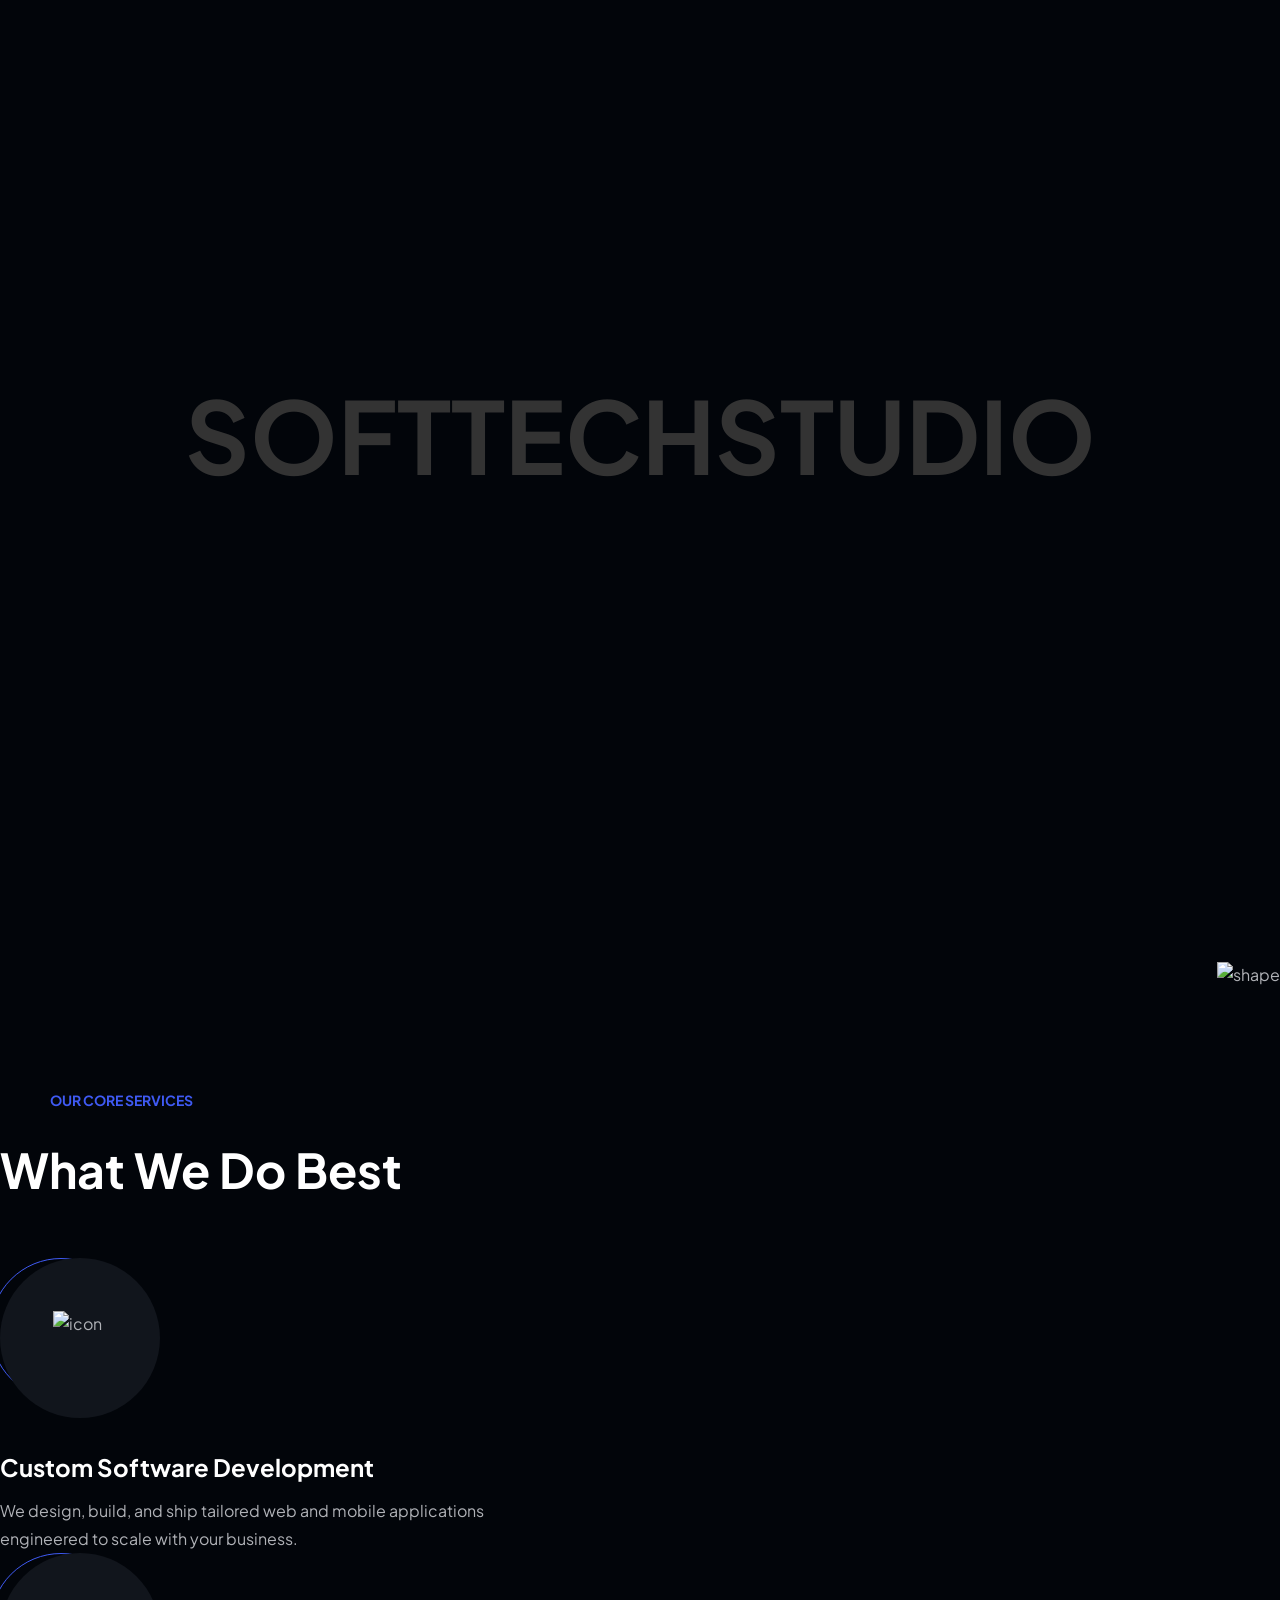
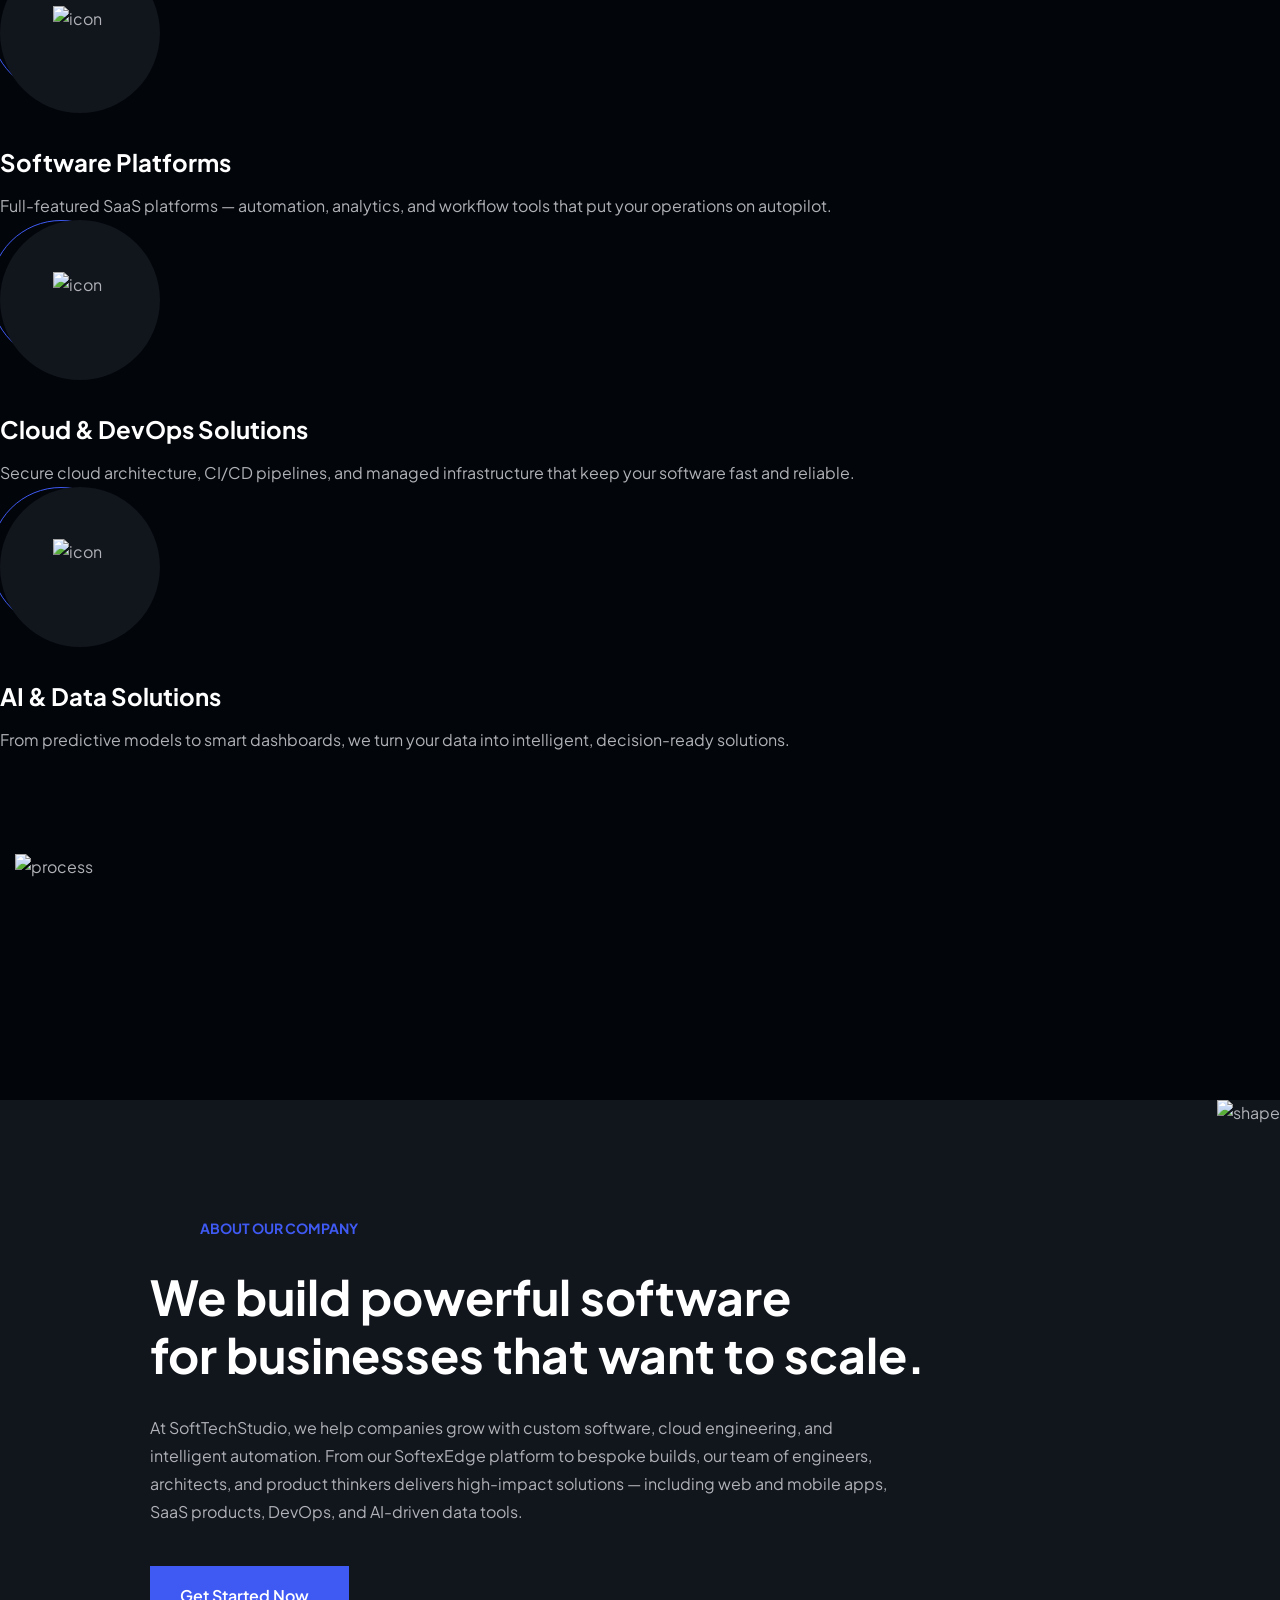
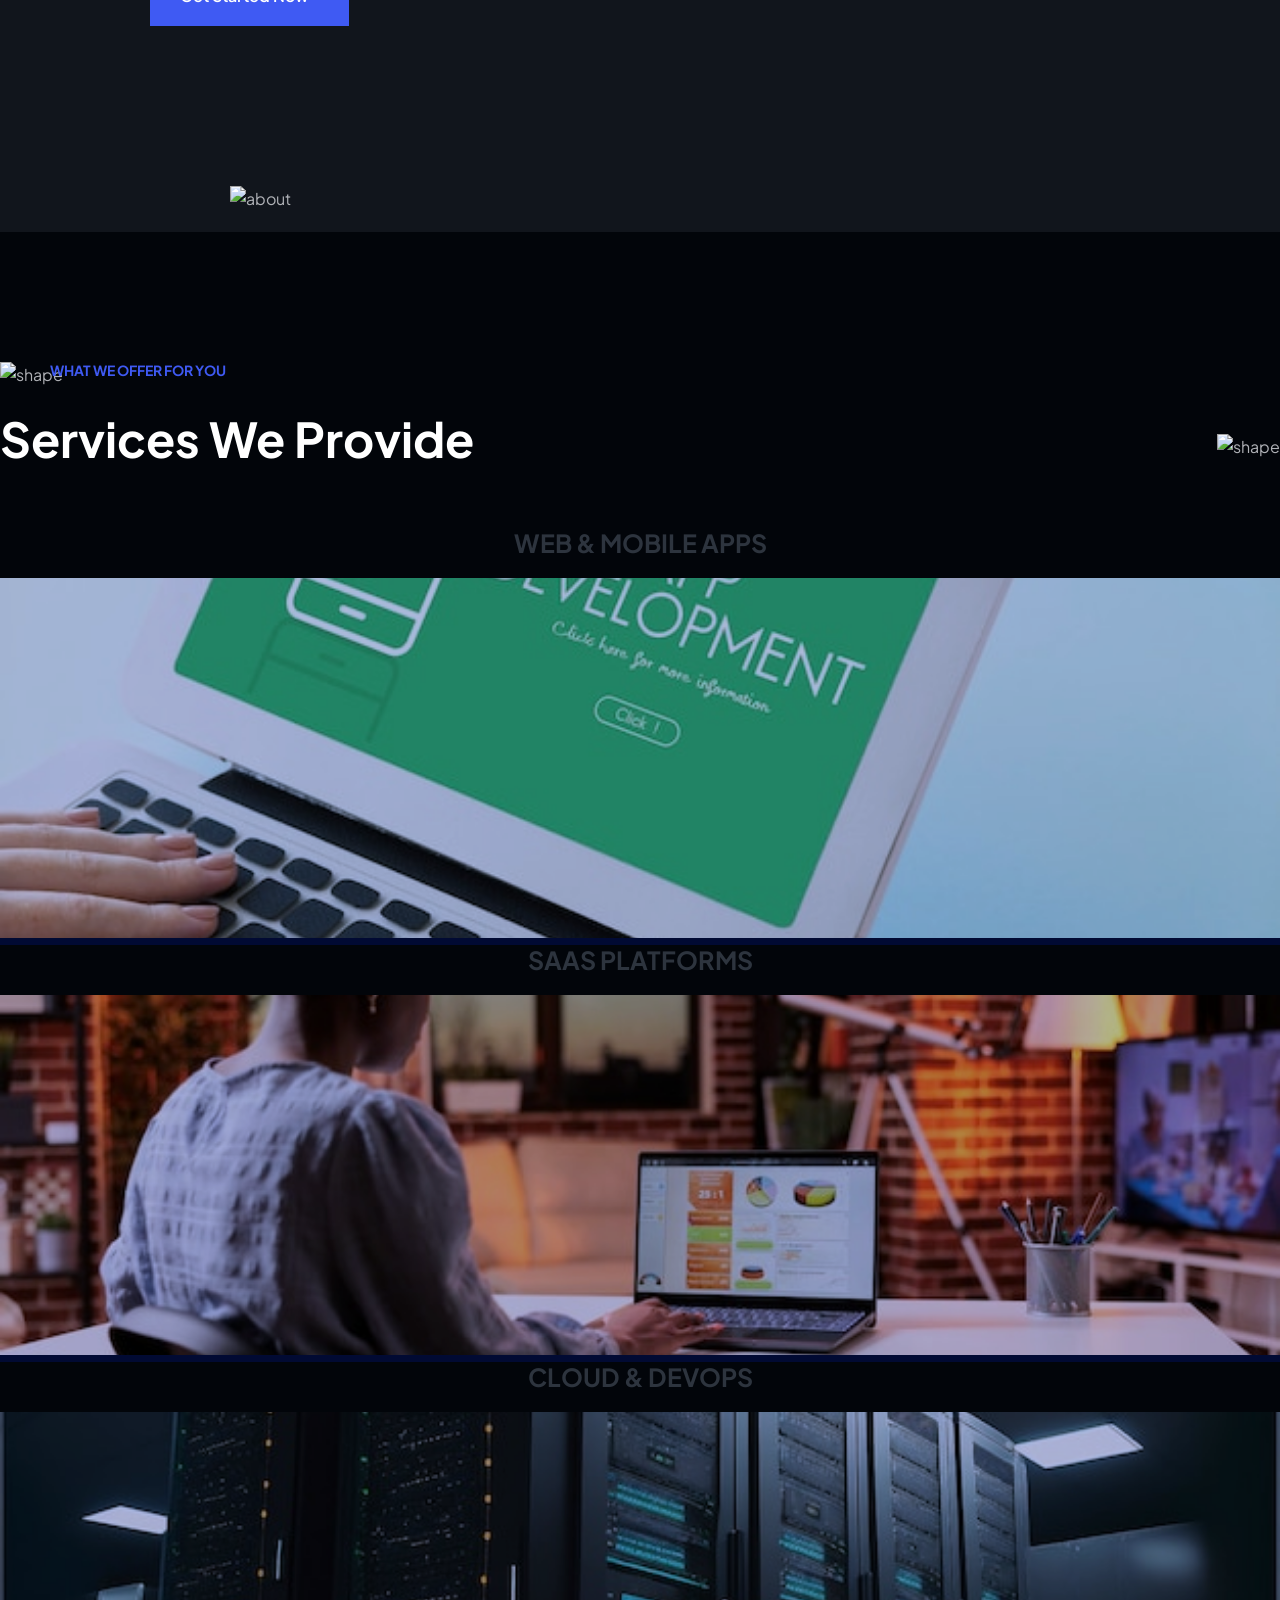
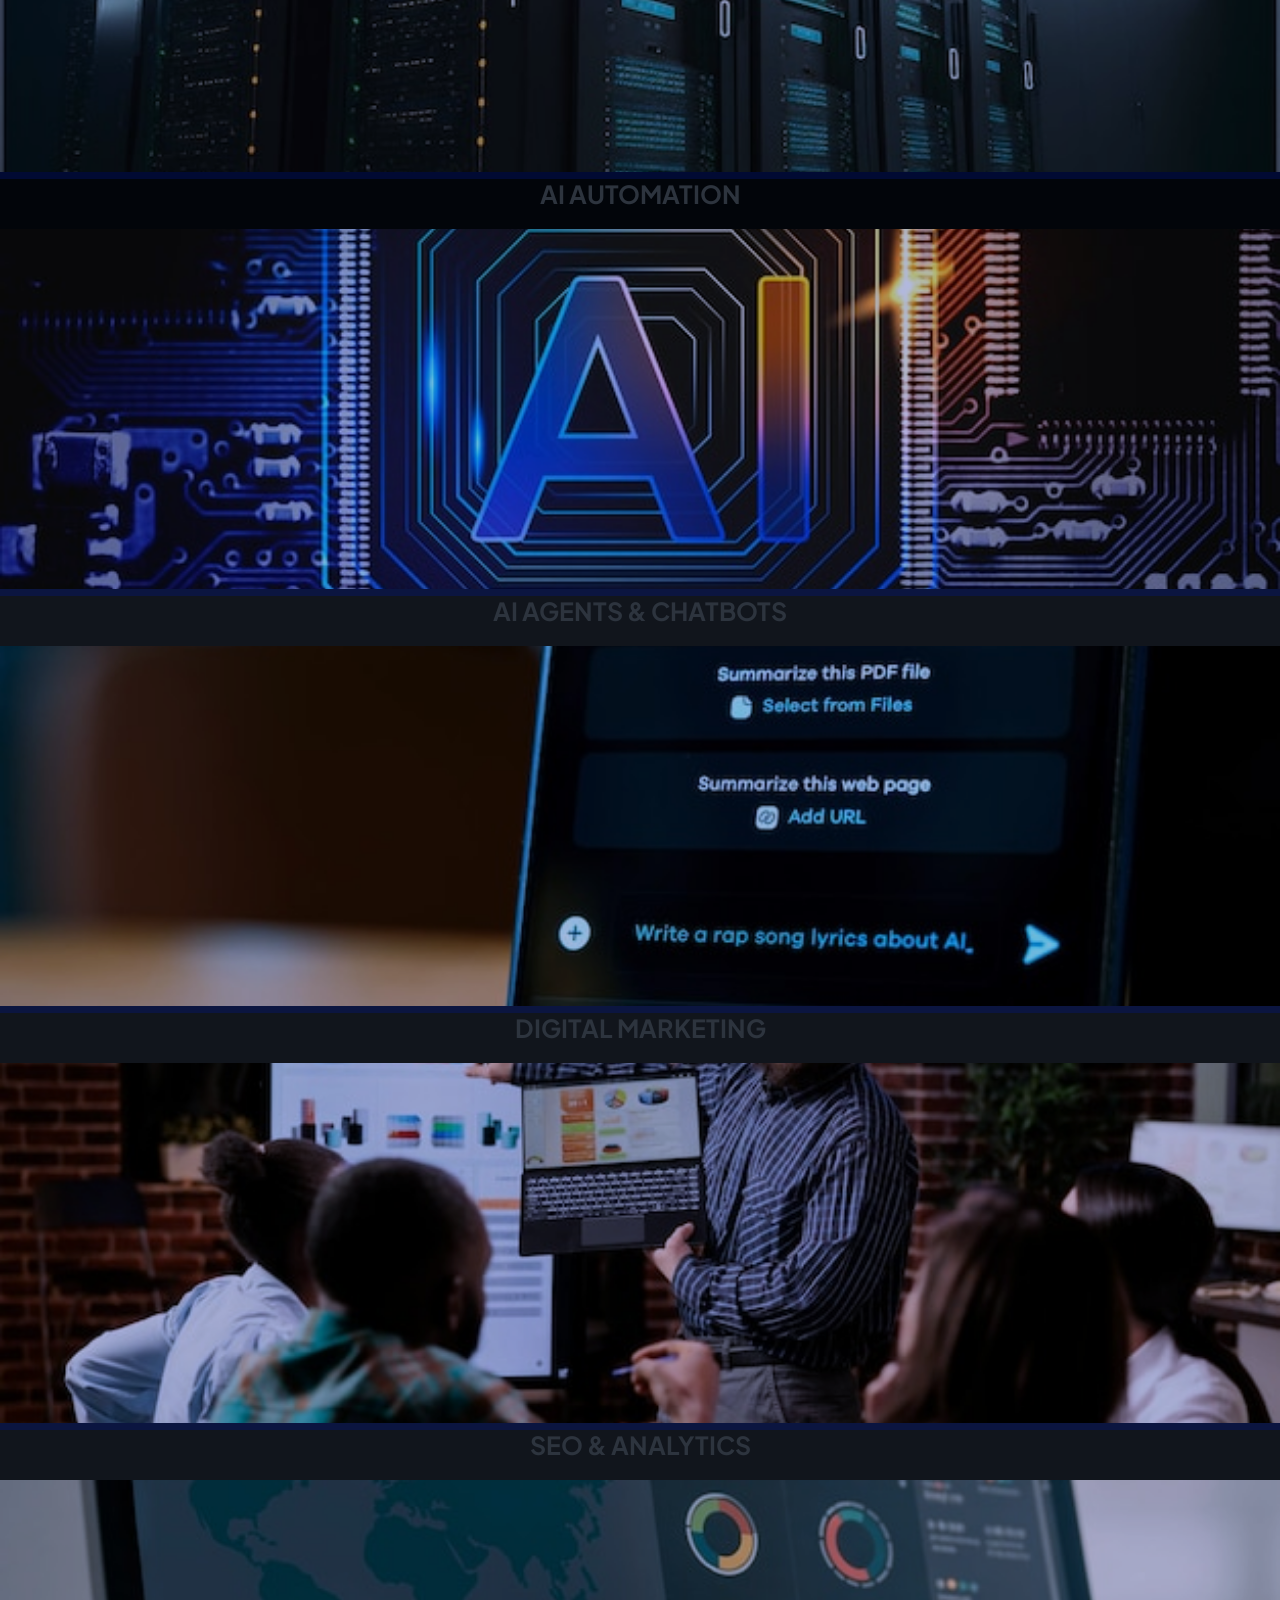
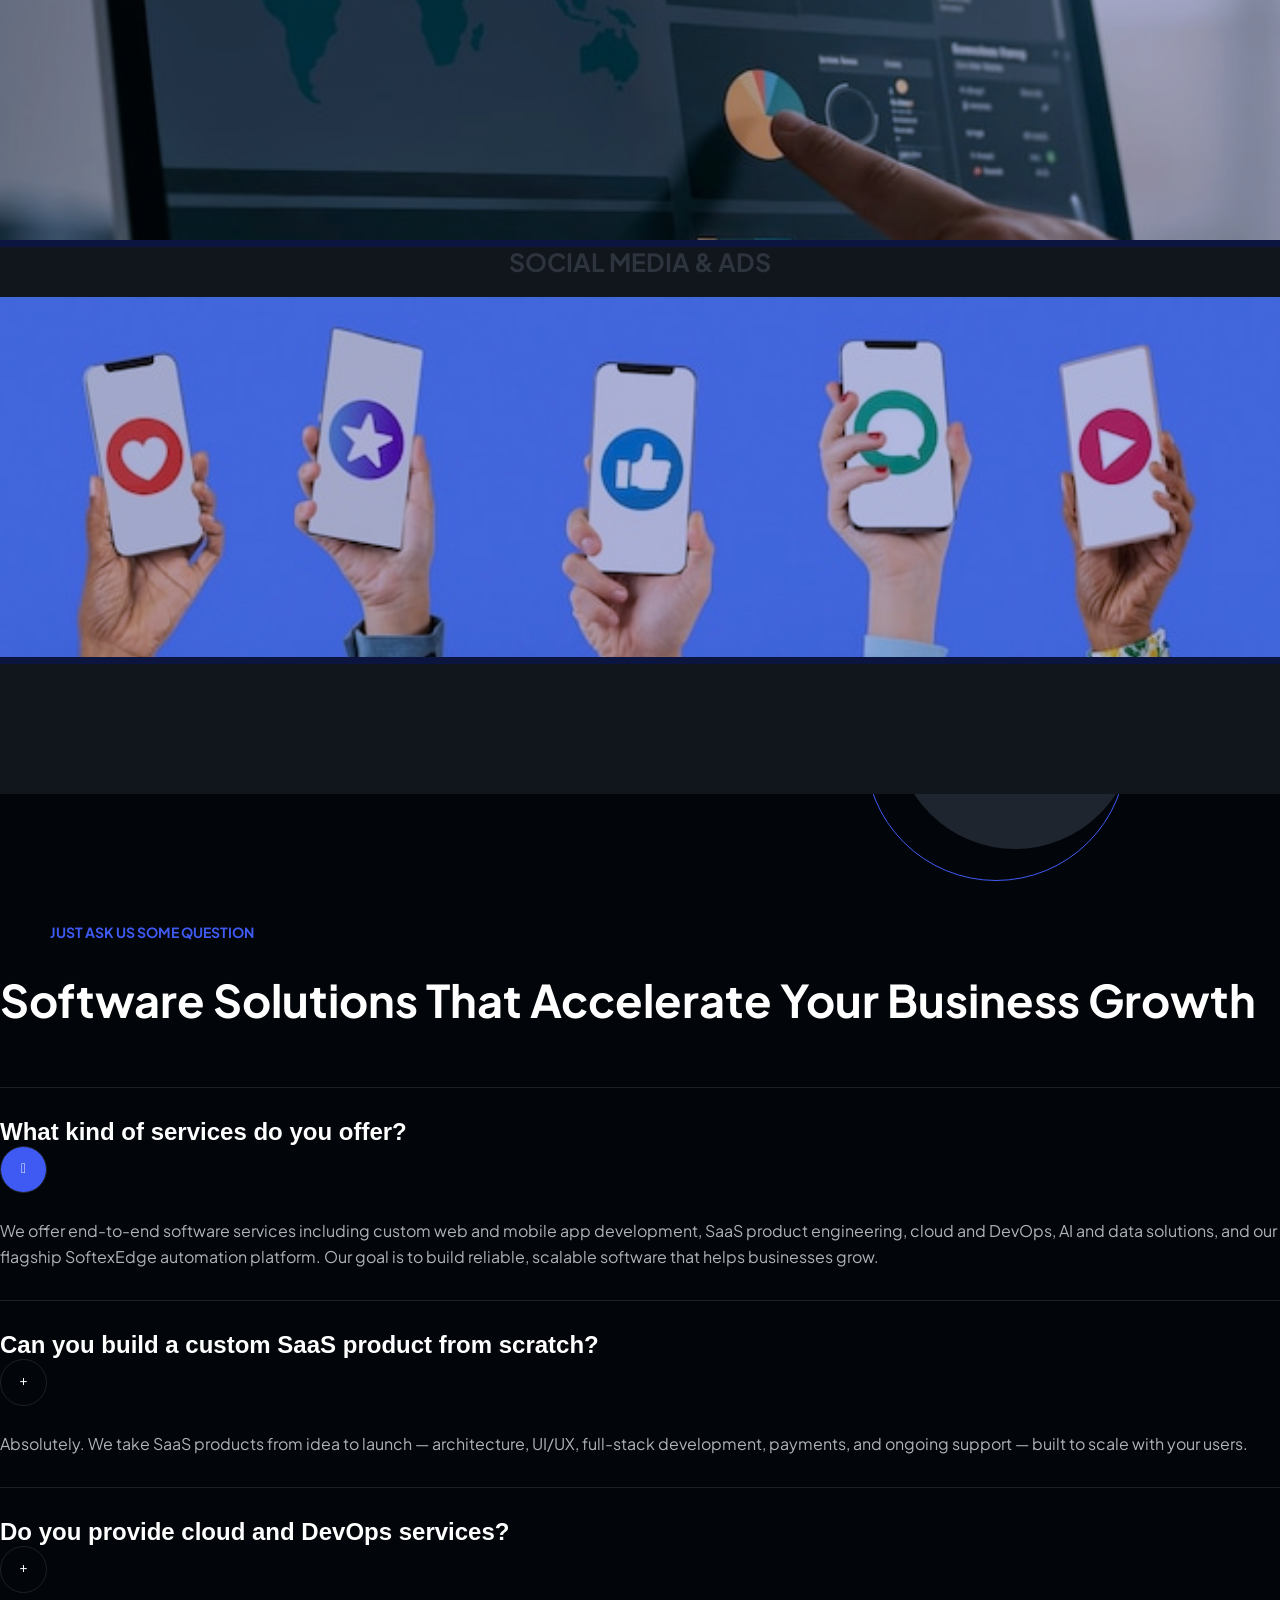
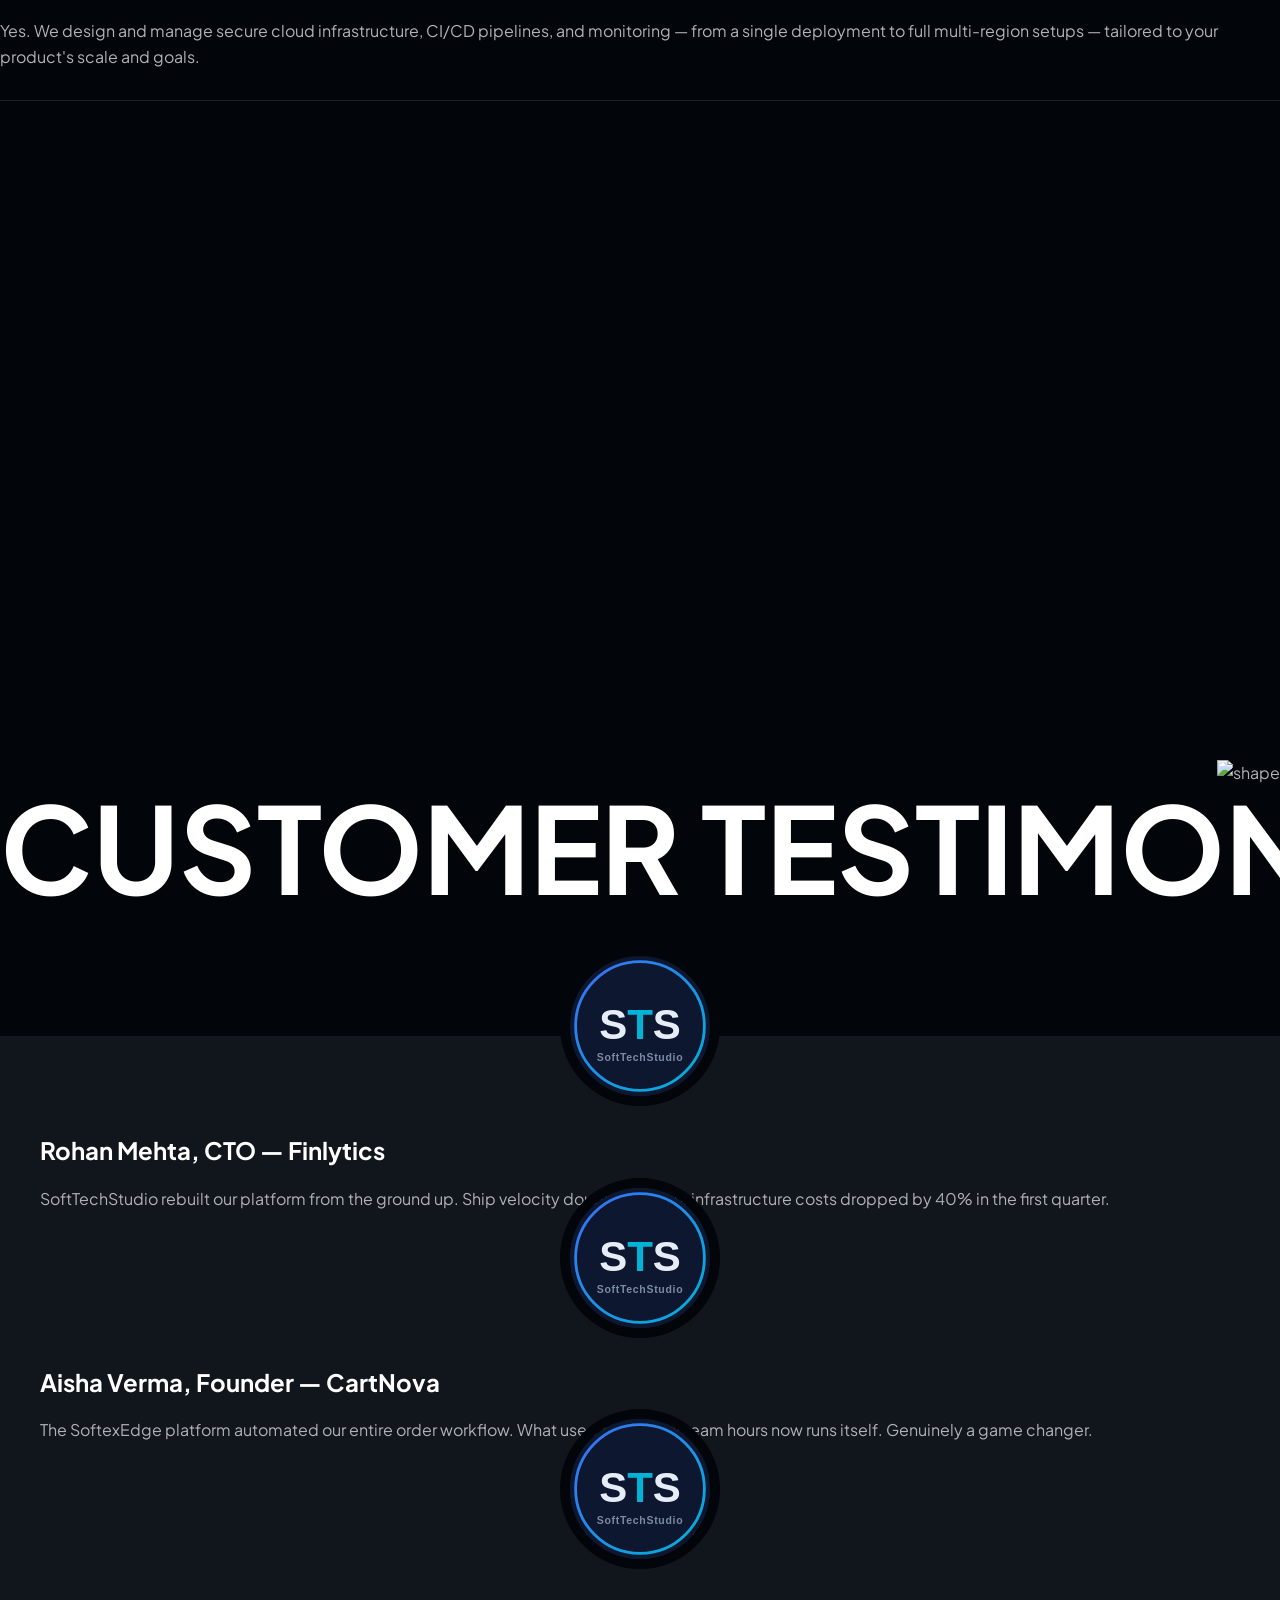
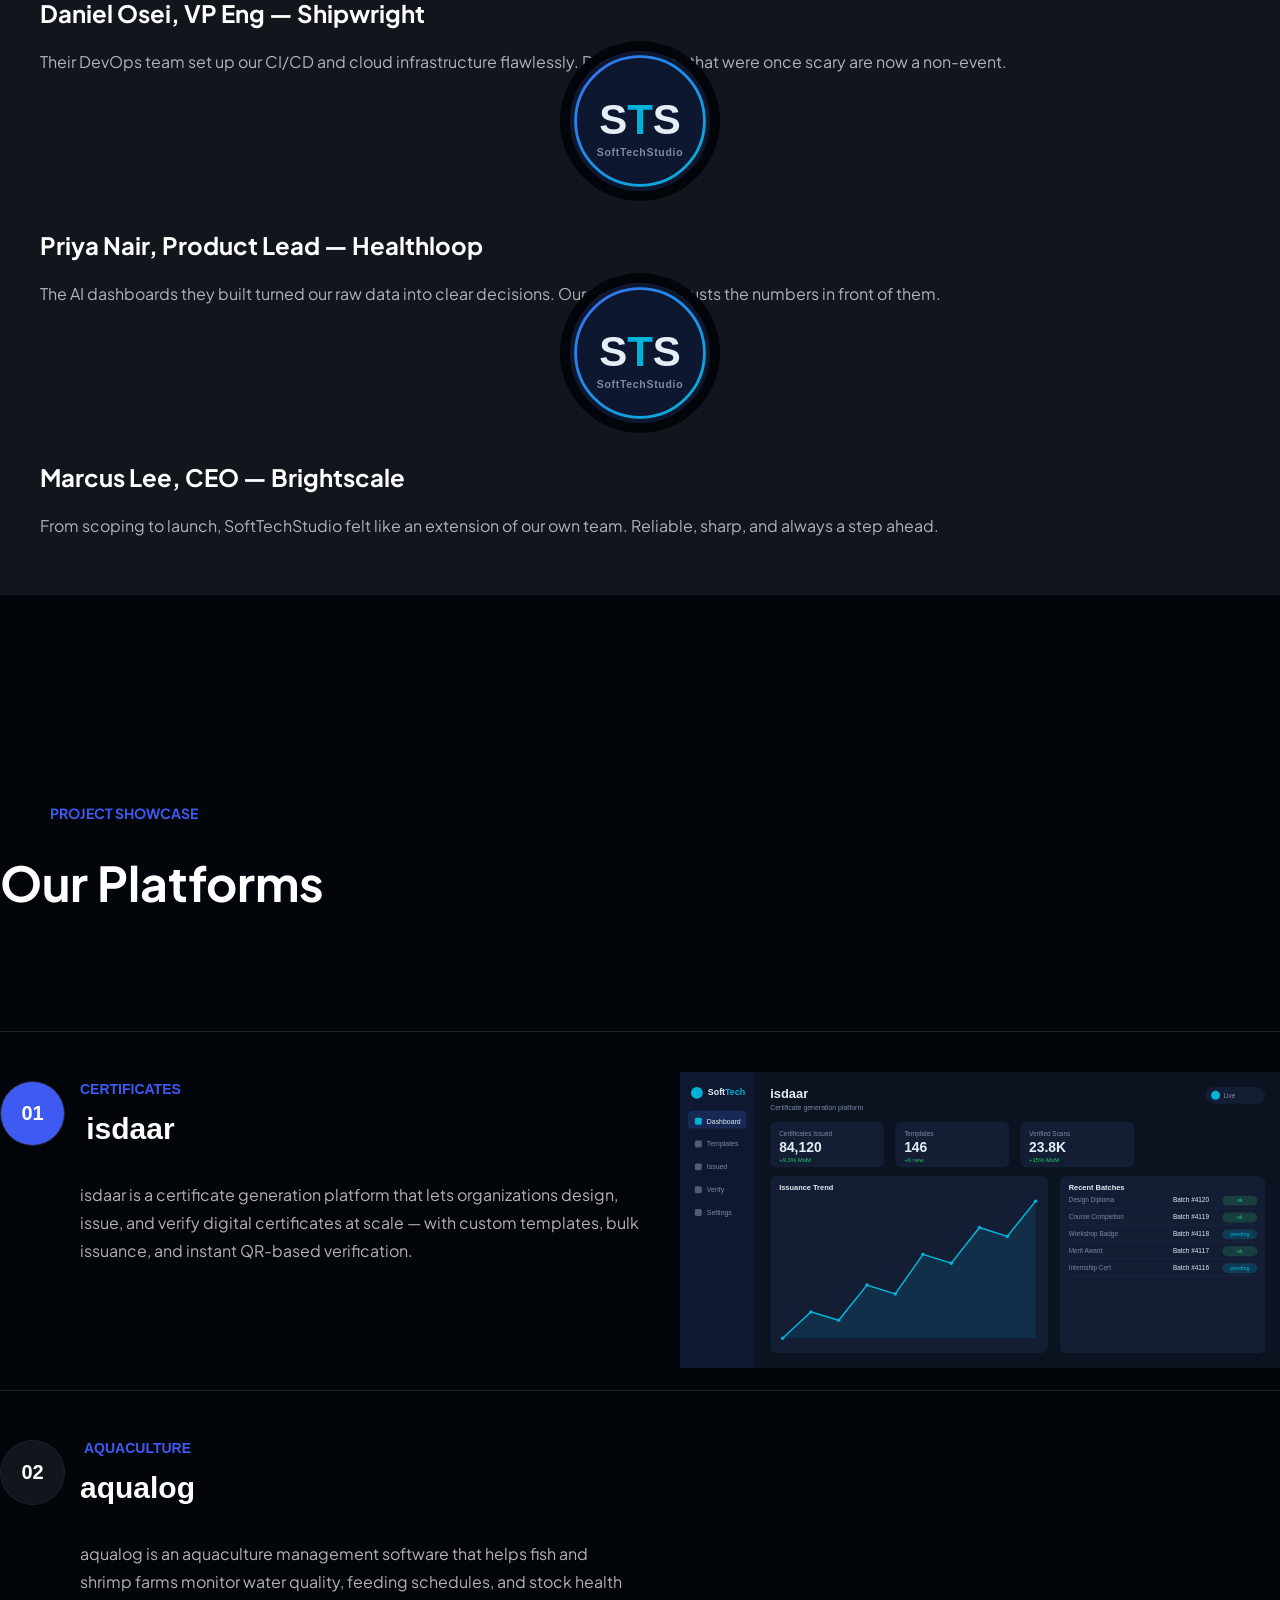
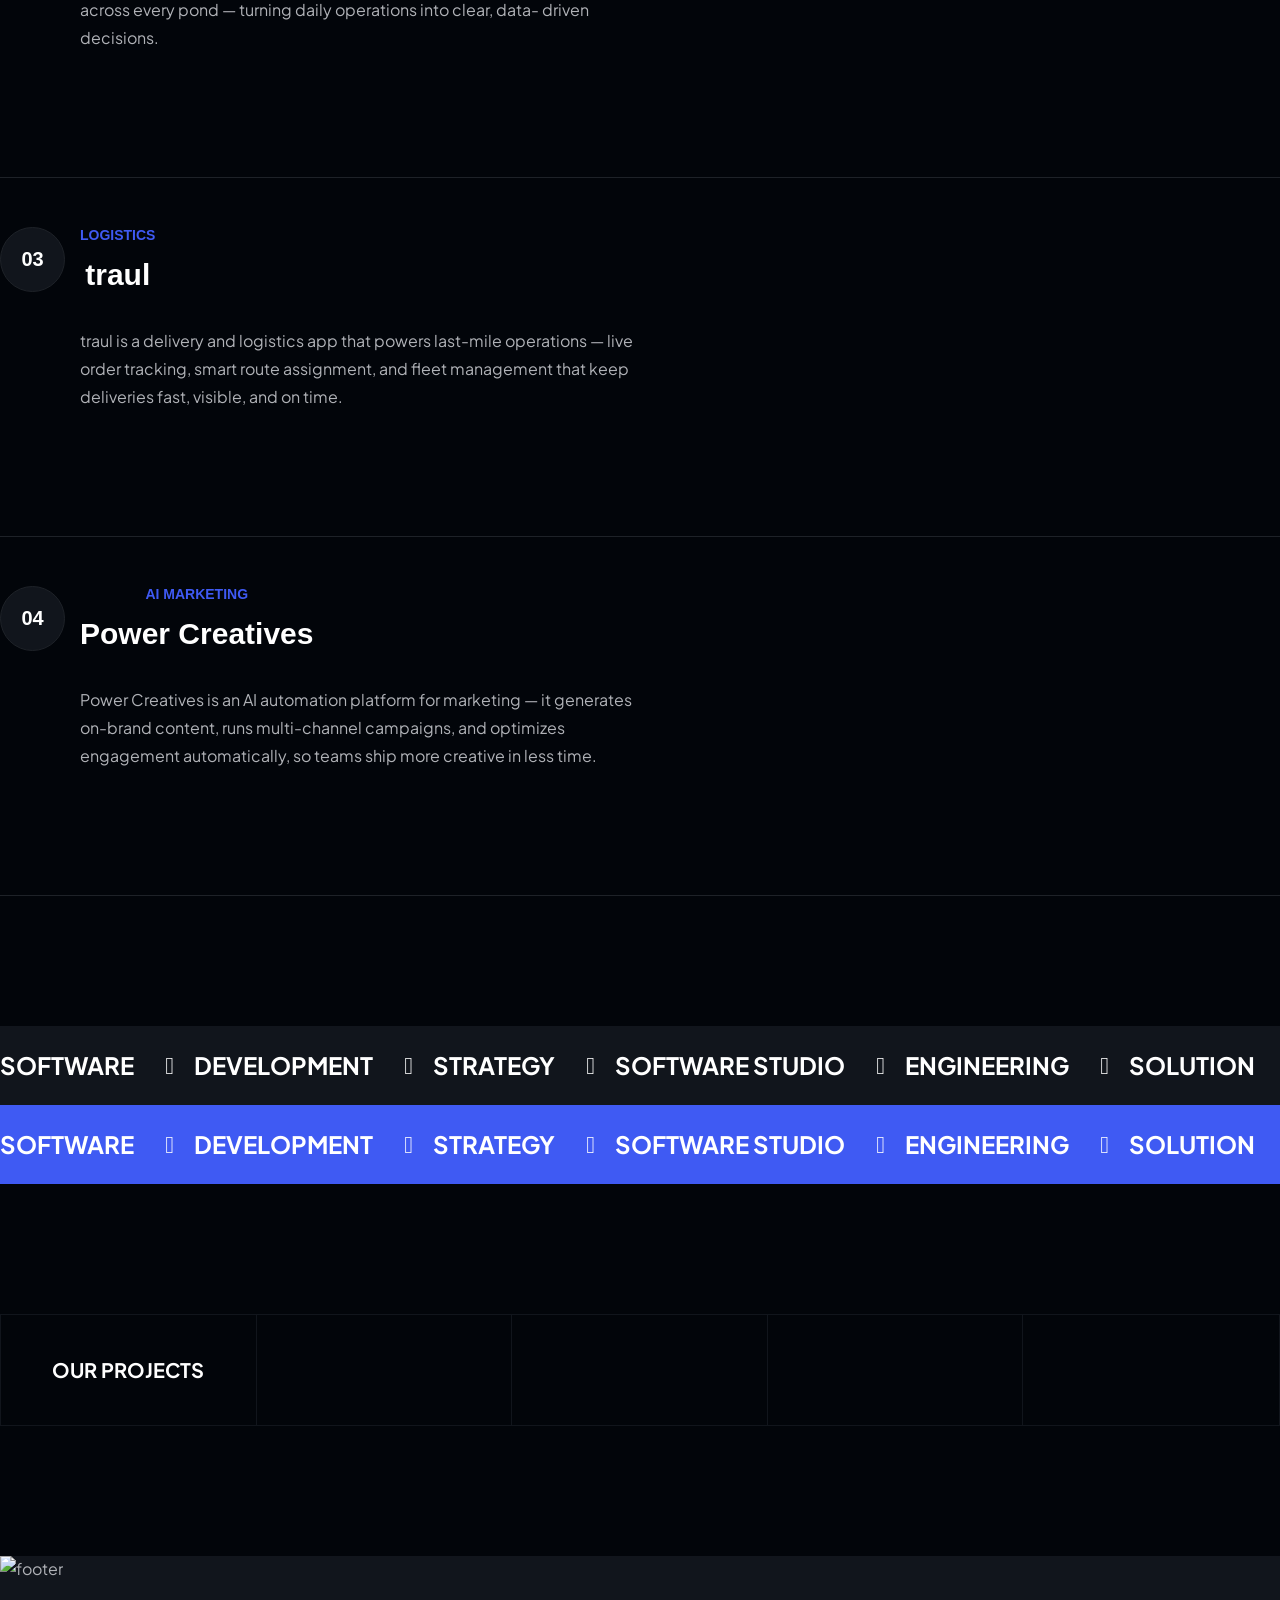
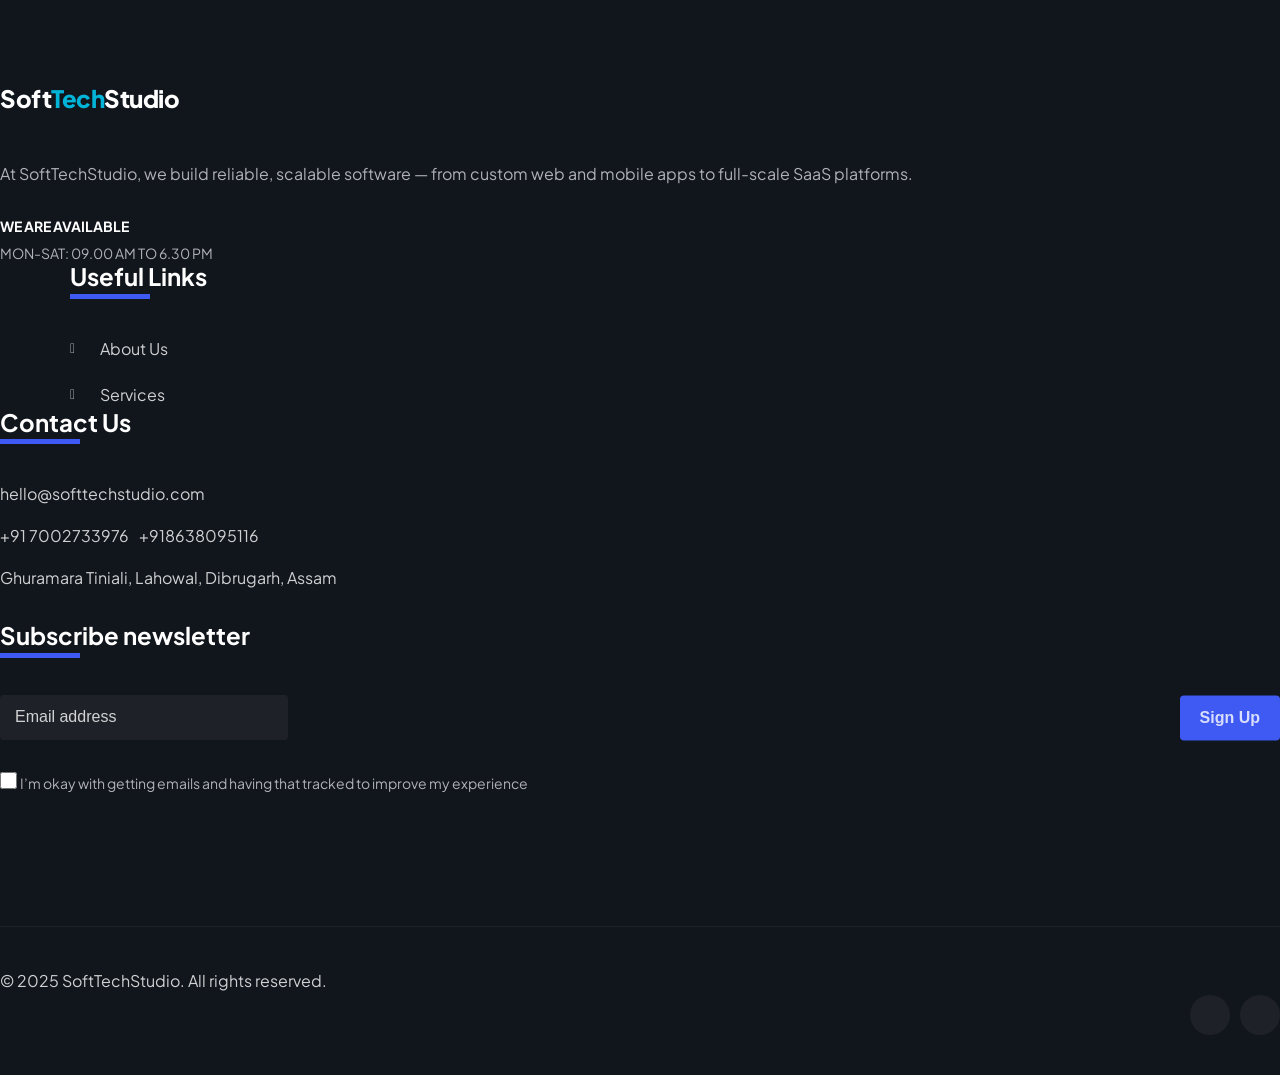
==== commit 3addae32: "Rename 'Our Platforms' to 'Our Projects' with real projects - isdaar (certificate generation), aqual" ====
--- a/index.html
+++ b/index.html
@@ -773,7 +773,7 @@
                   data-text-animation="fade-in"
                   data-duration="1.5"
                 >
-                  Platform Showcase
+                  Project Showcase
                 </h4>
                 <h2
                   class="section-title"
@@ -800,8 +800,8 @@
                       <span class="project-content">
                         <span class="number">01</span>
                         <span class="project-right">
-                          <span class="category">SaaS Platform</span>
-                          <span class="title">SoftexEdge Suite</span>
+                          <span class="category">Certificates</span>
+                          <span class="title">isdaar</span>
                         </span>
                       </span>
                     </button>
@@ -816,15 +816,15 @@
                       <div class="hover-content">
                         <div class="content-left">
                           <p>
-                            SoftexEdge Suite is our flagship SaaS platform —
-                            an all-in-one workspace for automation, analytics,
-                            and workflow management. It helps teams streamline
-                            operations and make faster, data-driven decisions.
+                            isdaar is a certificate generation platform that lets
+                            organizations design, issue, and verify digital
+                            certificates at scale — with custom templates,
+                            bulk issuance, and instant QR-based verification.
                           </p>
                         </div>
                         <div class="content-right">
                           <div class="project-thumb">
-                            <img src="assets/img/softexedge-suite.svg" alt="" />
+                            <img src="assets/img/isdaar.svg" alt="" />
                           </div>
                         </div>
                       </div>
@@ -844,8 +844,8 @@
                       <span class="project-content">
                         <span class="number">02</span>
                         <span class="project-right">
-                          <span class="category">Fintech App</span>
-                          <span class="title">LedgerFlow</span>
+                          <span class="category">Aquaculture</span>
+                          <span class="title">aqualog</span>
                         </span>
                       </span>
                     </button>
@@ -860,16 +860,16 @@
                       <div class="hover-content">
                         <div class="content-left">
                           <p>
-                            LedgerFlow is a modern finance and accounting app
-                            we built for growing businesses. It automates
-                            invoicing, reconciliation, and reporting, giving
-                            finance teams a real-time view of cash flow and a
-                            single source of truth for every transaction.
+                            aqualog is an aquaculture management software that
+                            helps fish and shrimp farms monitor water quality,
+                            feeding schedules, and stock health across every
+                            pond — turning daily operations into clear, data-
+                            driven decisions.
                           </p>
                         </div>
                         <div class="content-right">
                           <div class="project-thumb">
-                            <img src="assets/img/ledgerflow.svg" alt="" />
+                            <img src="assets/img/aqualog.svg" alt="" />
                           </div>
                         </div>
                       </div>
@@ -889,8 +889,8 @@
                       <span class="project-content">
                         <span class="number">03</span>
                         <span class="project-right">
-                          <span class="category">Healthcare</span>
-                          <span class="title">MediTrack</span>
+                          <span class="category">Logistics</span>
+                          <span class="title">traul</span>
                         </span>
                       </span>
                     </button>
@@ -905,17 +905,16 @@
                       <div class="hover-content">
                         <div class="content-left">
                           <p>
-                            MediTrack is a patient-management platform built for
-                            clinics and healthcare providers. It handles
-                            appointments, digital records, and prescriptions in
-                            one secure, HIPAA-conscious system — reducing
-                            paperwork and improving patient care.
+                            traul is a delivery and logistics app that powers
+                            last-mile operations — live order tracking, smart
+                            route assignment, and fleet management that keep
+                            deliveries fast, visible, and on time.
                           </p>
                         </div>
 
                         <div class="content-right">
                           <div class="project-thumb">
-                            <img src="assets/img/meditrack.svg" alt="" />
+                            <img src="assets/img/traul.svg" alt="" />
                           </div>
                         </div>
                       </div>
@@ -935,8 +934,8 @@
                       <span class="project-content">
                         <span class="number">04</span>
                         <span class="project-right">
-                          <span class="category">E-commerce</span>
-                          <span class="title">RetailOS</span>
+                          <span class="category">AI Marketing</span>
+                          <span class="title">Power Creatives</span>
                         </span>
                       </span>
                     </button>
@@ -951,16 +950,16 @@
                       <div class="hover-content">
                         <div class="content-left">
                           <p>
-                            RetailOS is a headless e-commerce platform we
-                            engineered for high-growth retailers. It unifies
-                            storefront, inventory, and fulfillment with a
-                            lightning-fast checkout — built to handle traffic
-                            spikes without breaking a sweat.
+                            Power Creatives is an AI automation platform for
+                            marketing — it generates on-brand content, runs
+                            multi-channel campaigns, and optimizes engagement
+                            automatically, so teams ship more creative in less
+                            time.
                           </p>
                         </div>
                         <div class="content-right">
                           <div class="project-thumb">
-                            <img src="assets/img/retailos.svg" alt="" />
+                            <img src="assets/img/powercreatives.svg" alt="" />
                           </div>
                         </div>
                       </div>
@@ -1037,7 +1036,7 @@
           <div class="container">
             <div class="sponsor-wrap">
               <div class="sponsor-item item-1">
-                <h3 class="title">OUR PLATFORMS</h3>
+                <h3 class="title">OUR PROJECTS</h3>
               </div>
               <div class="sponsor-item">
                 <a href="#"
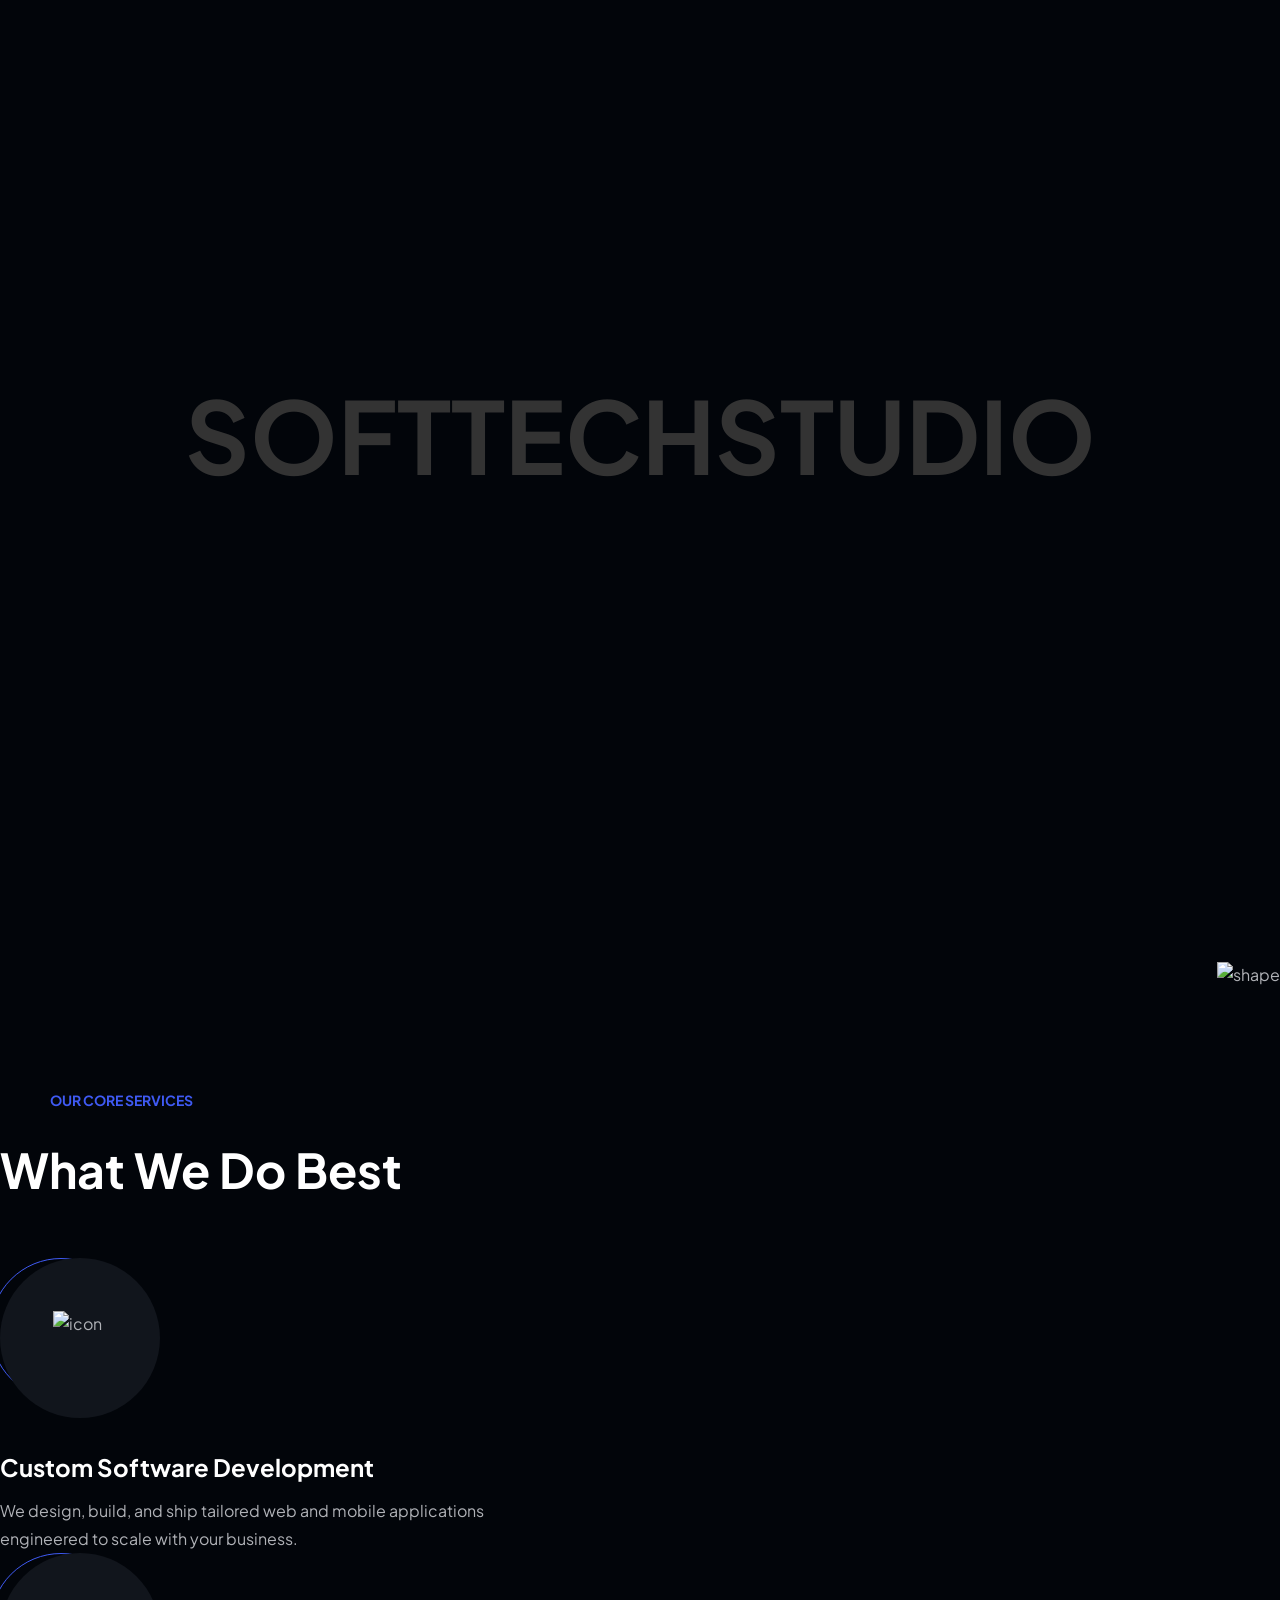
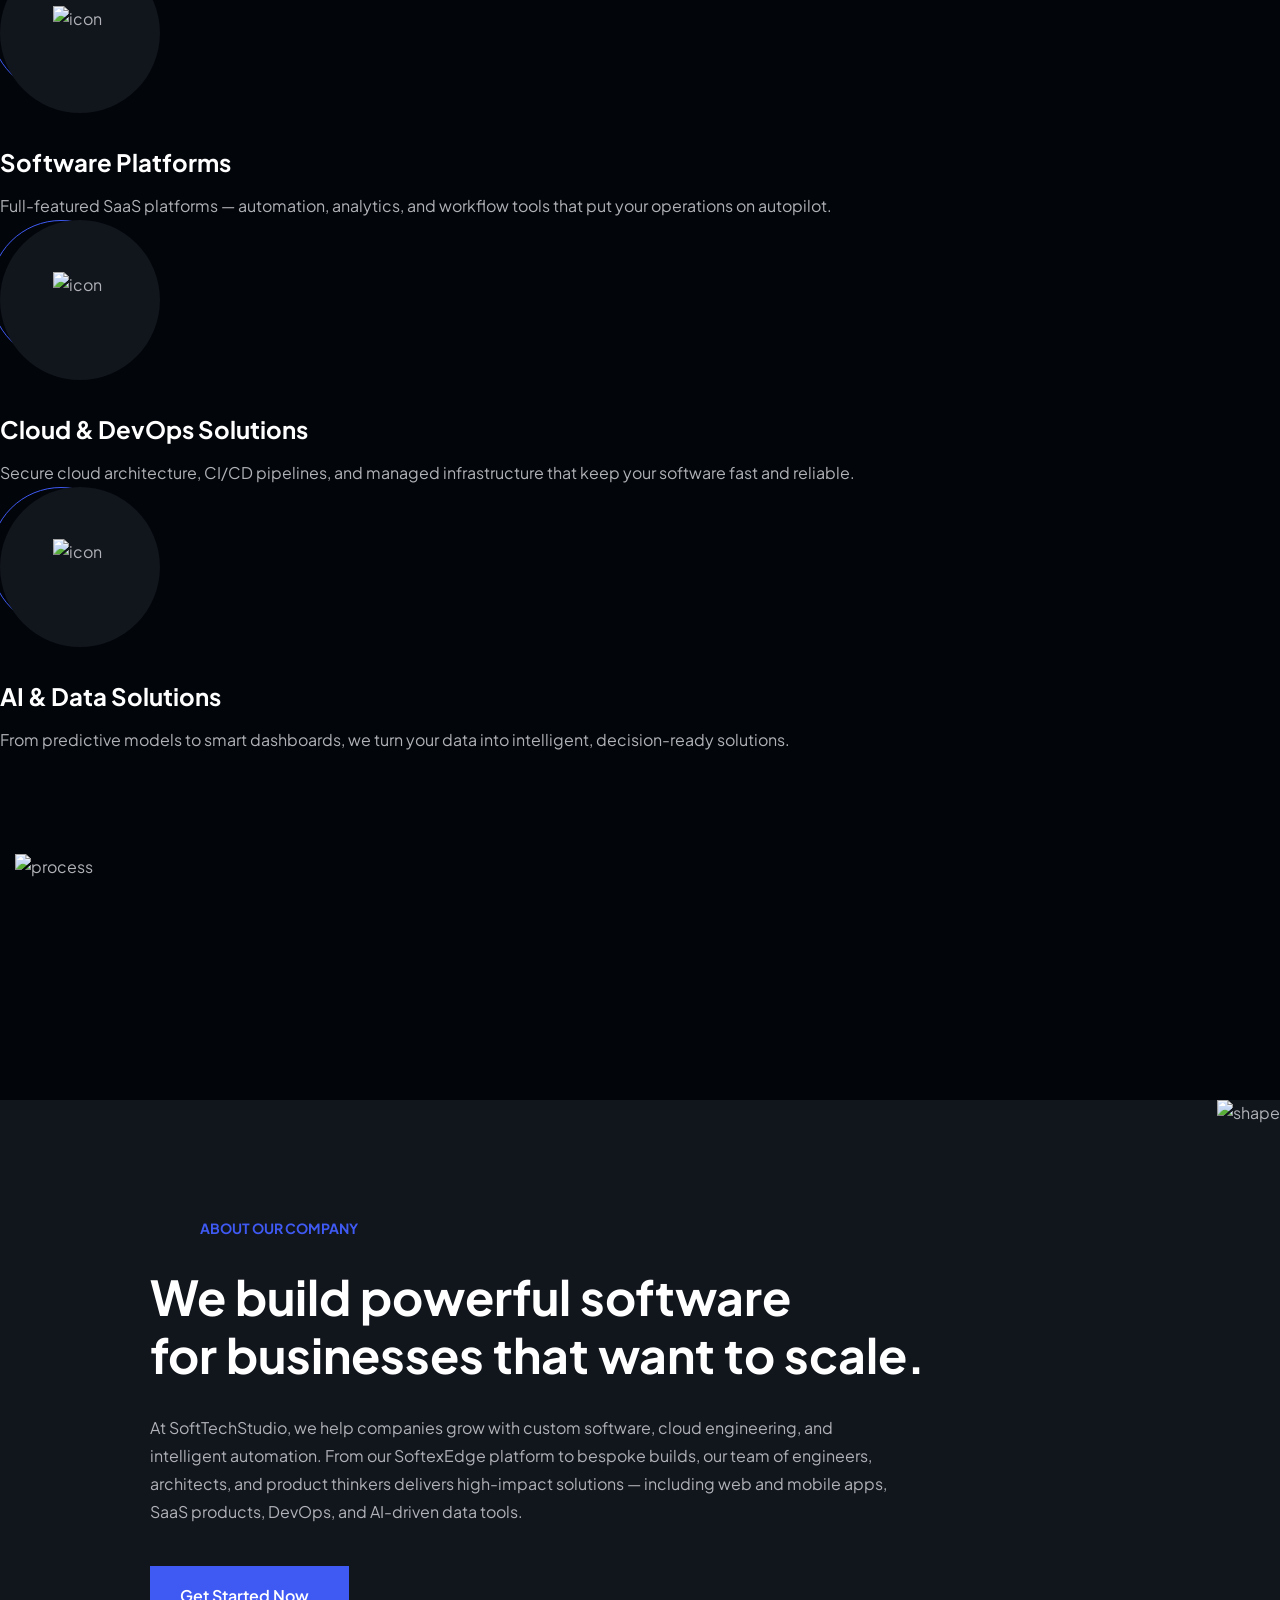
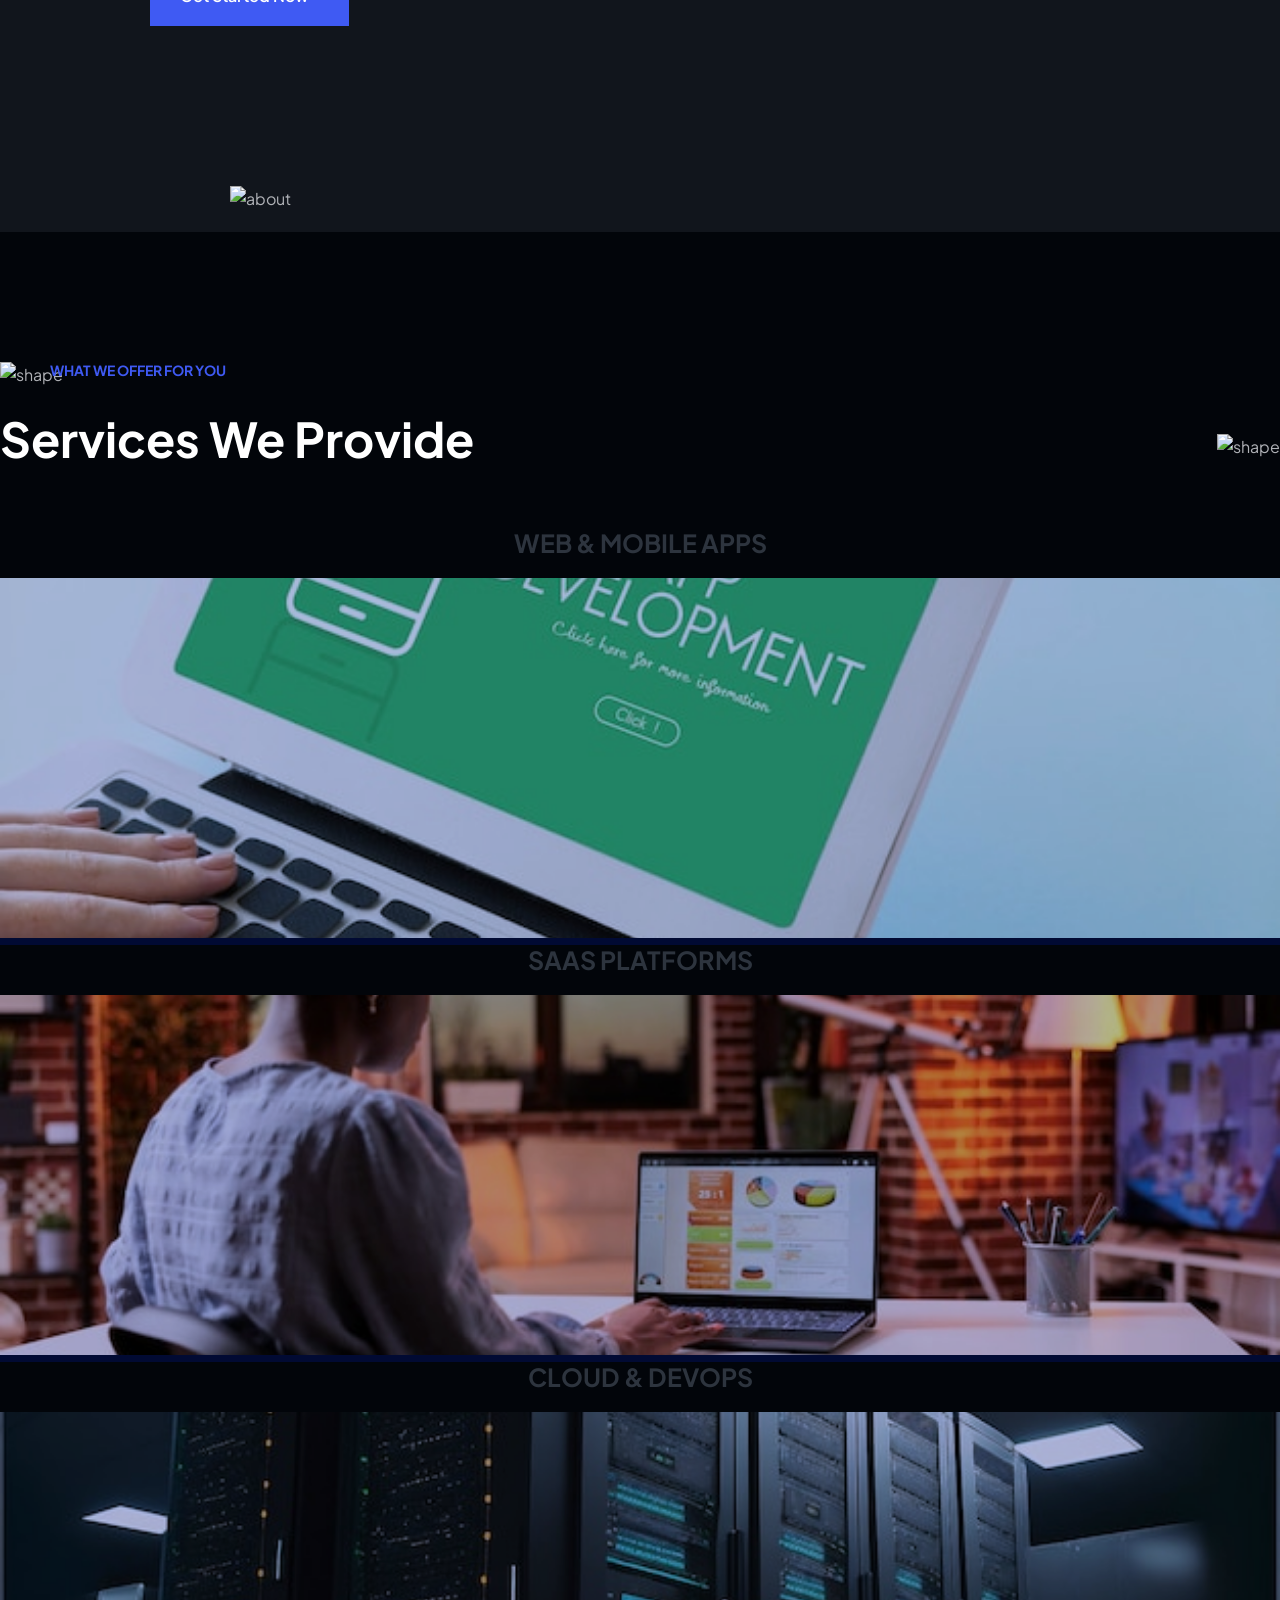
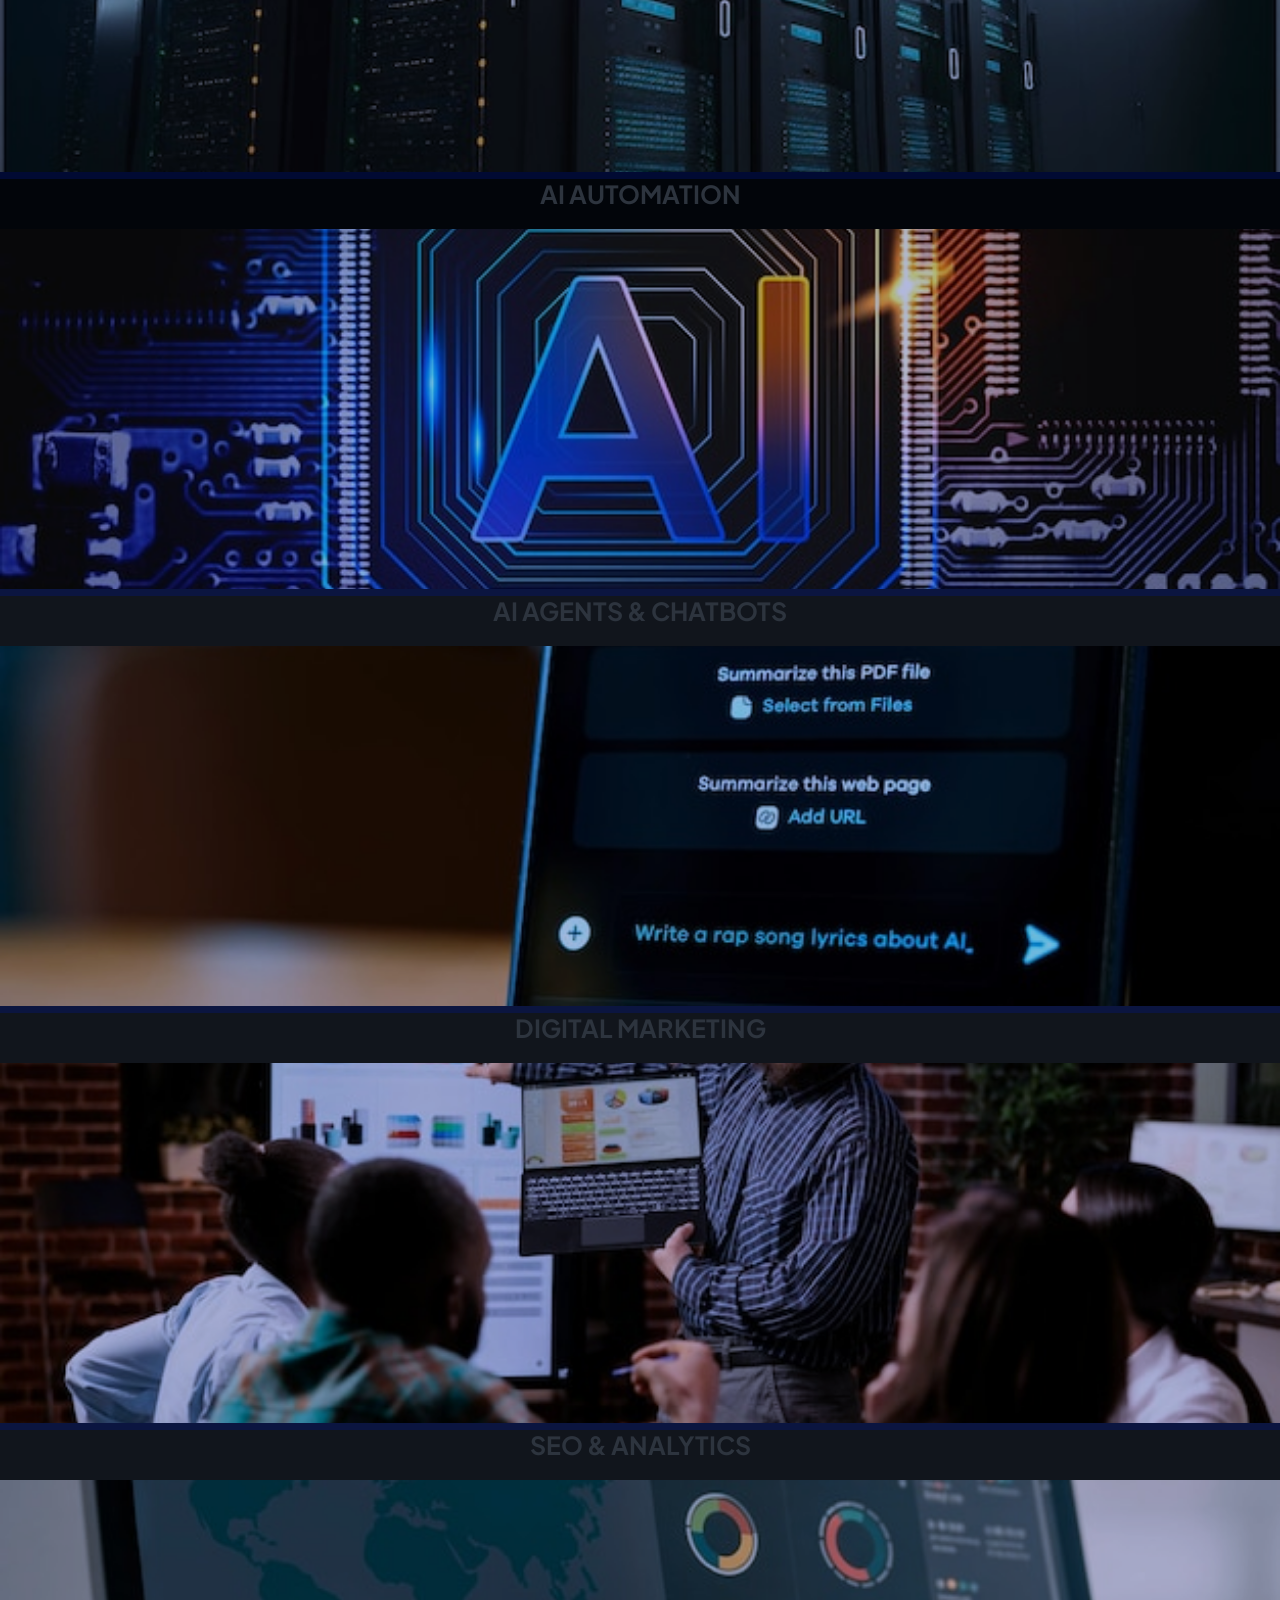
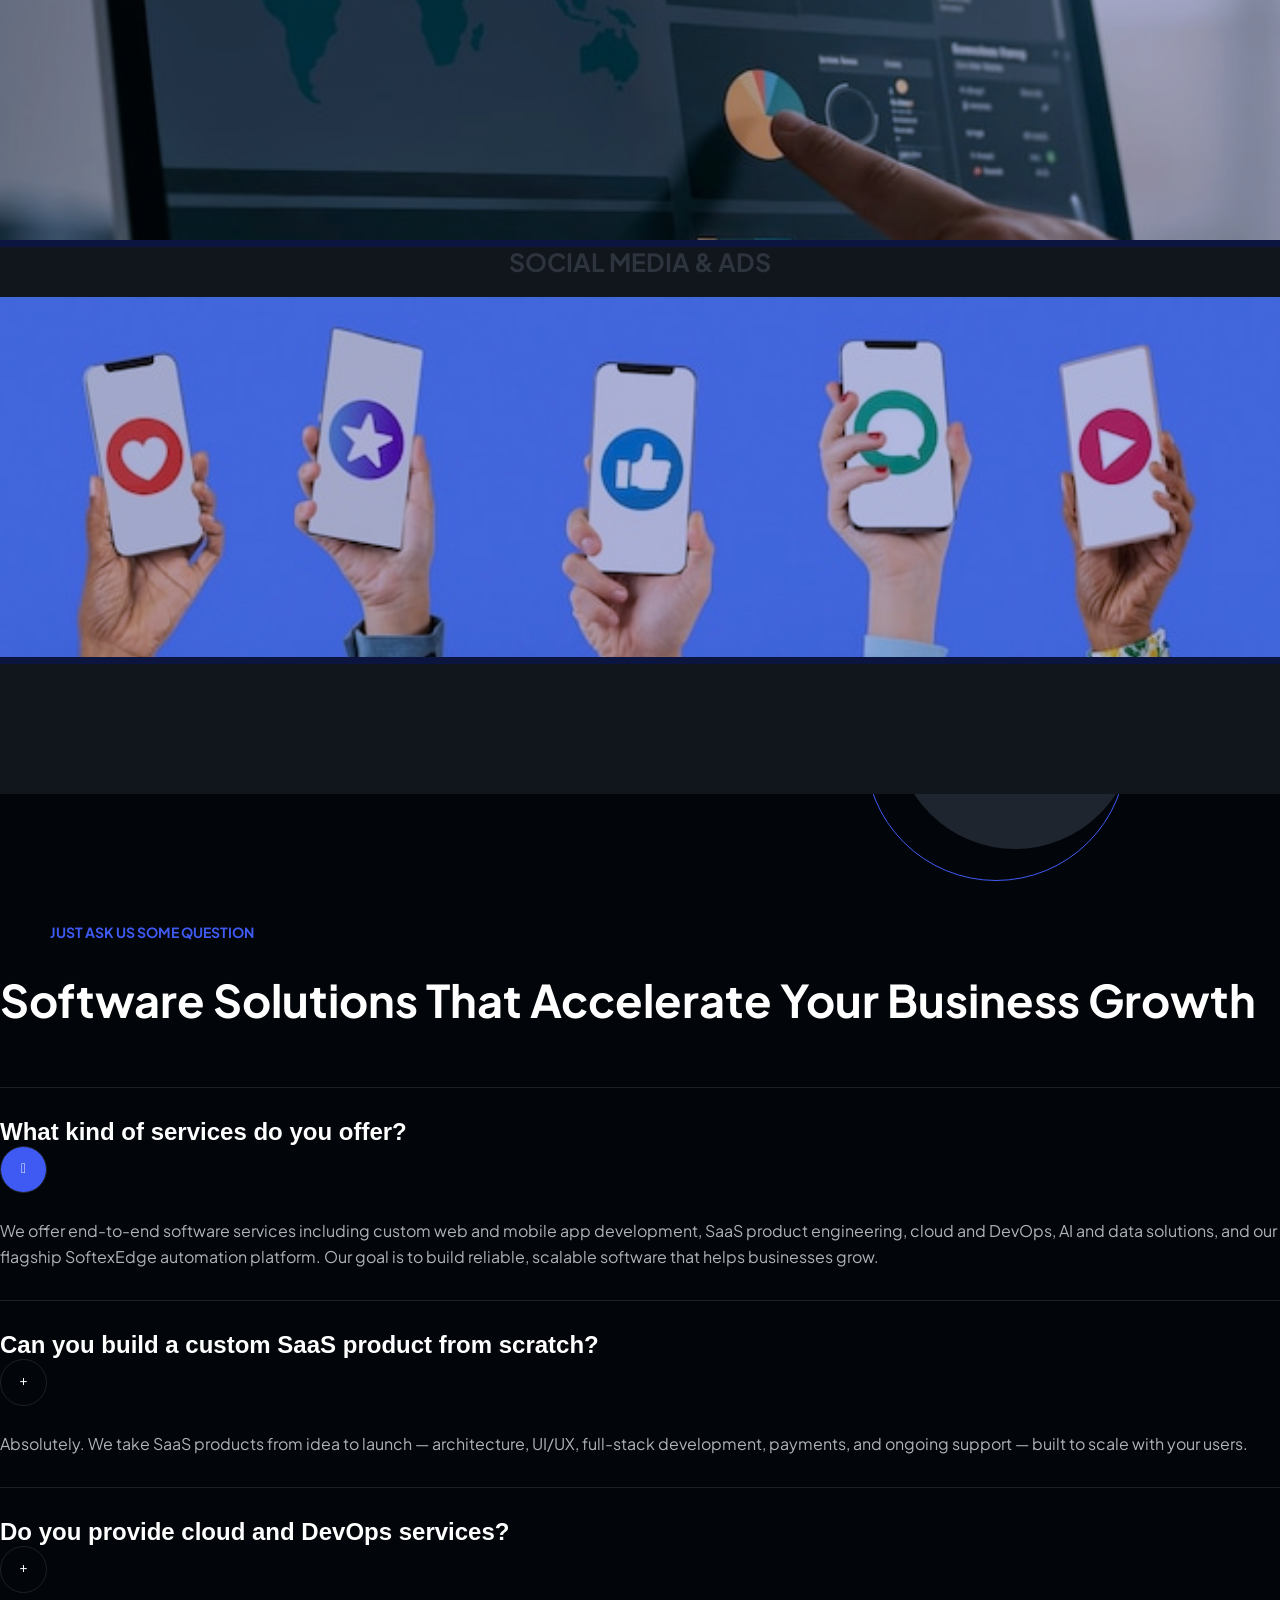
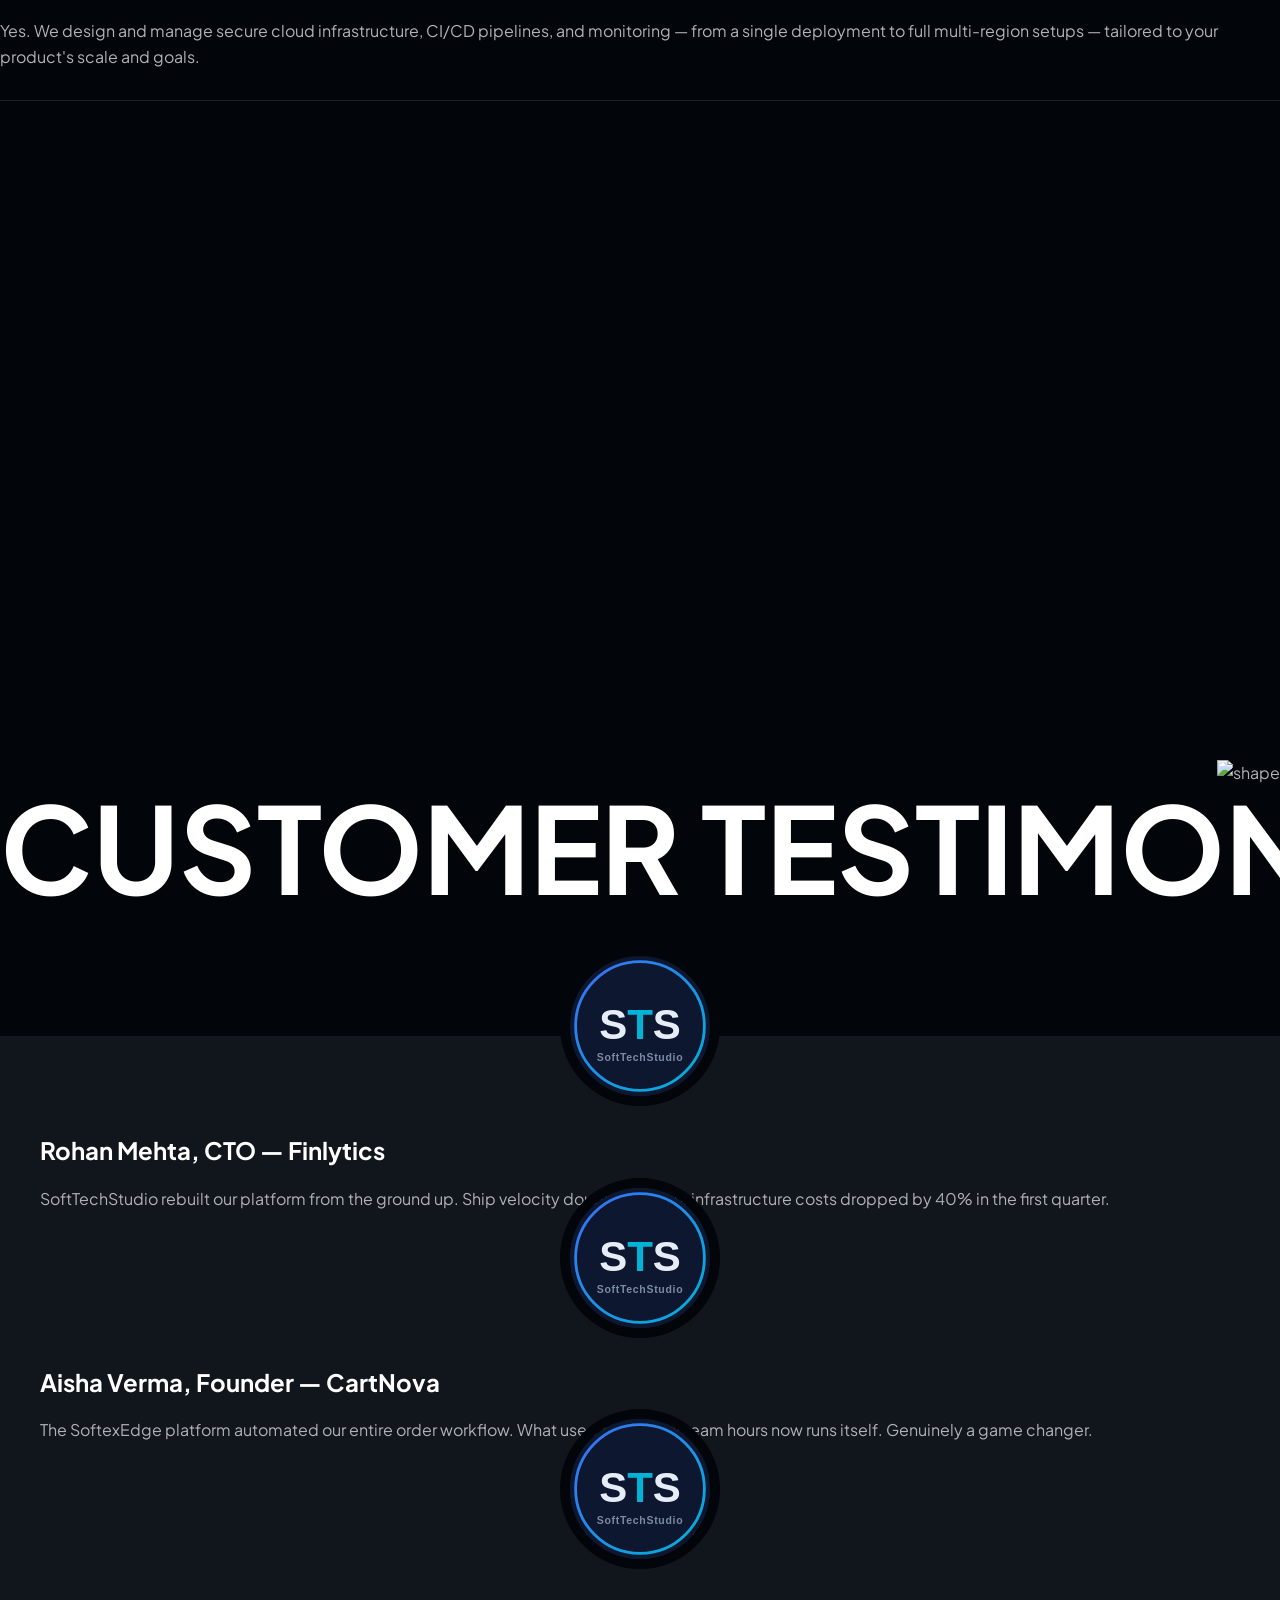
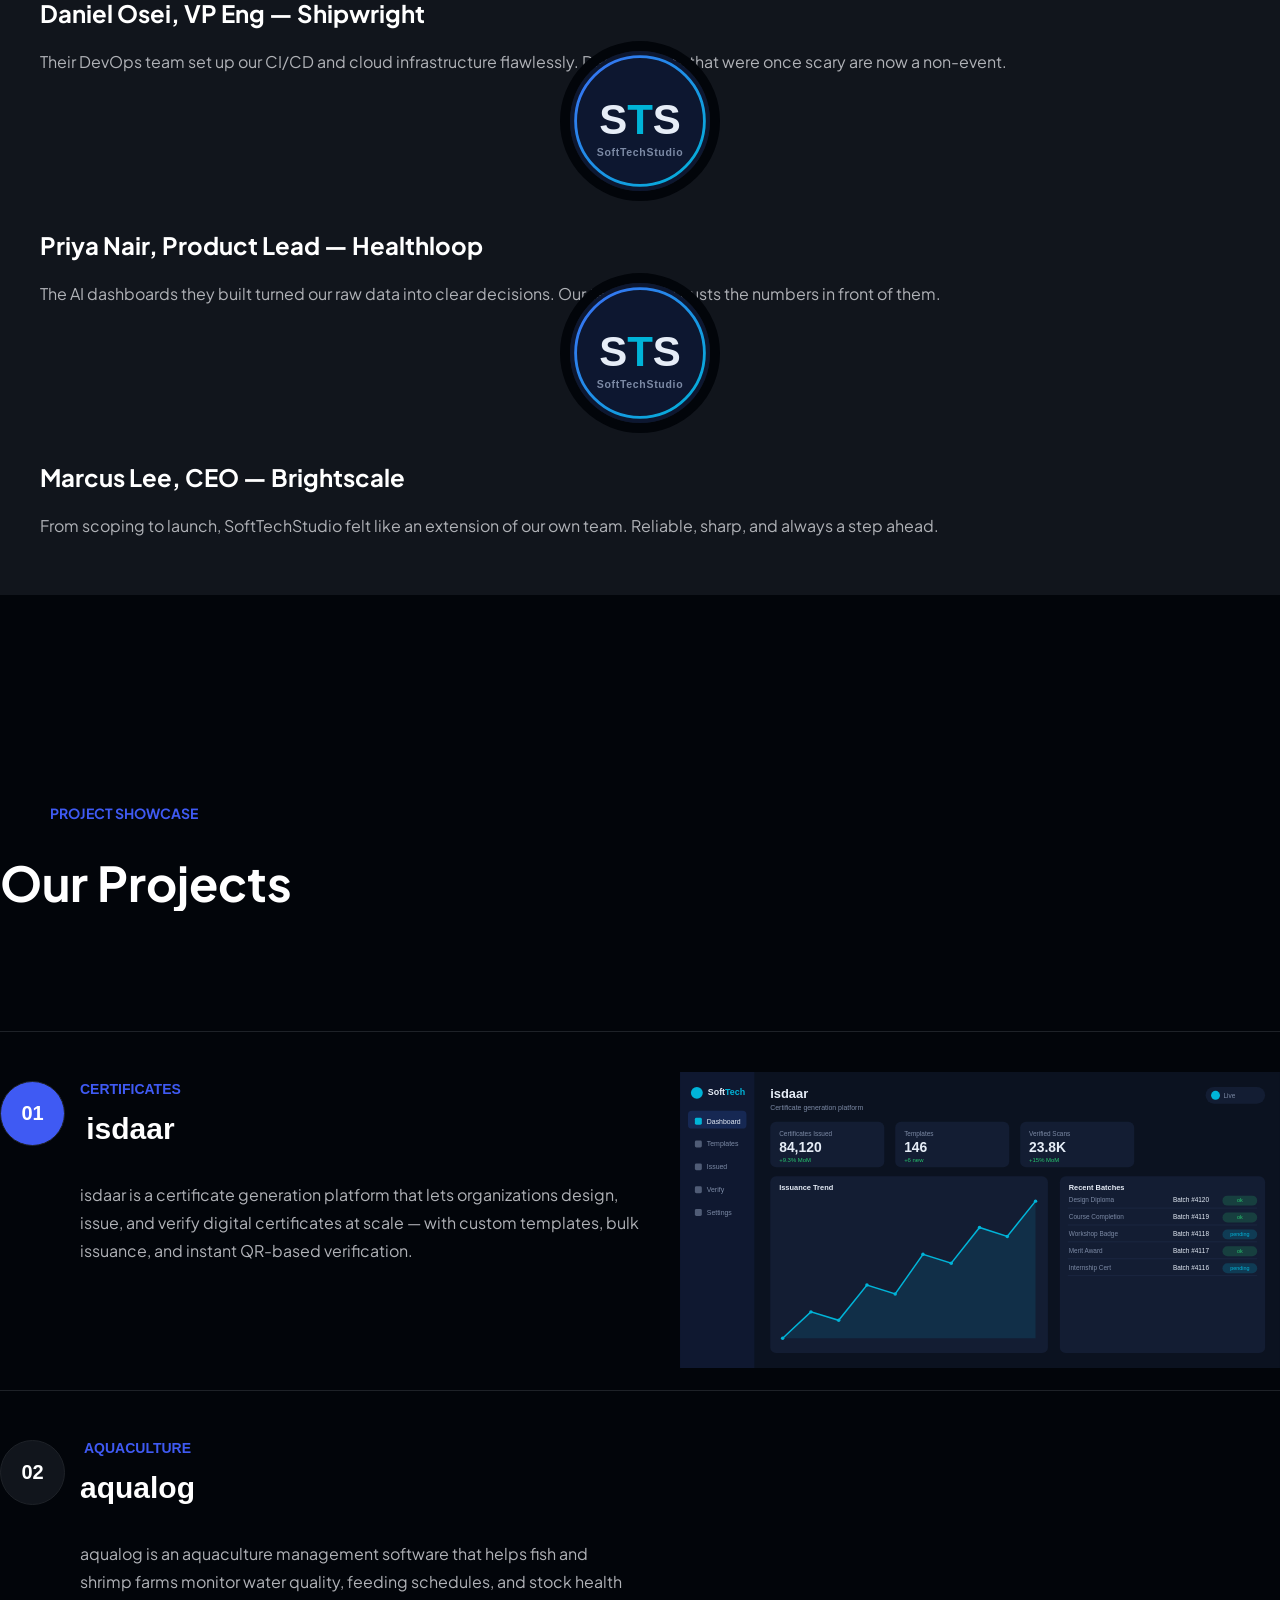
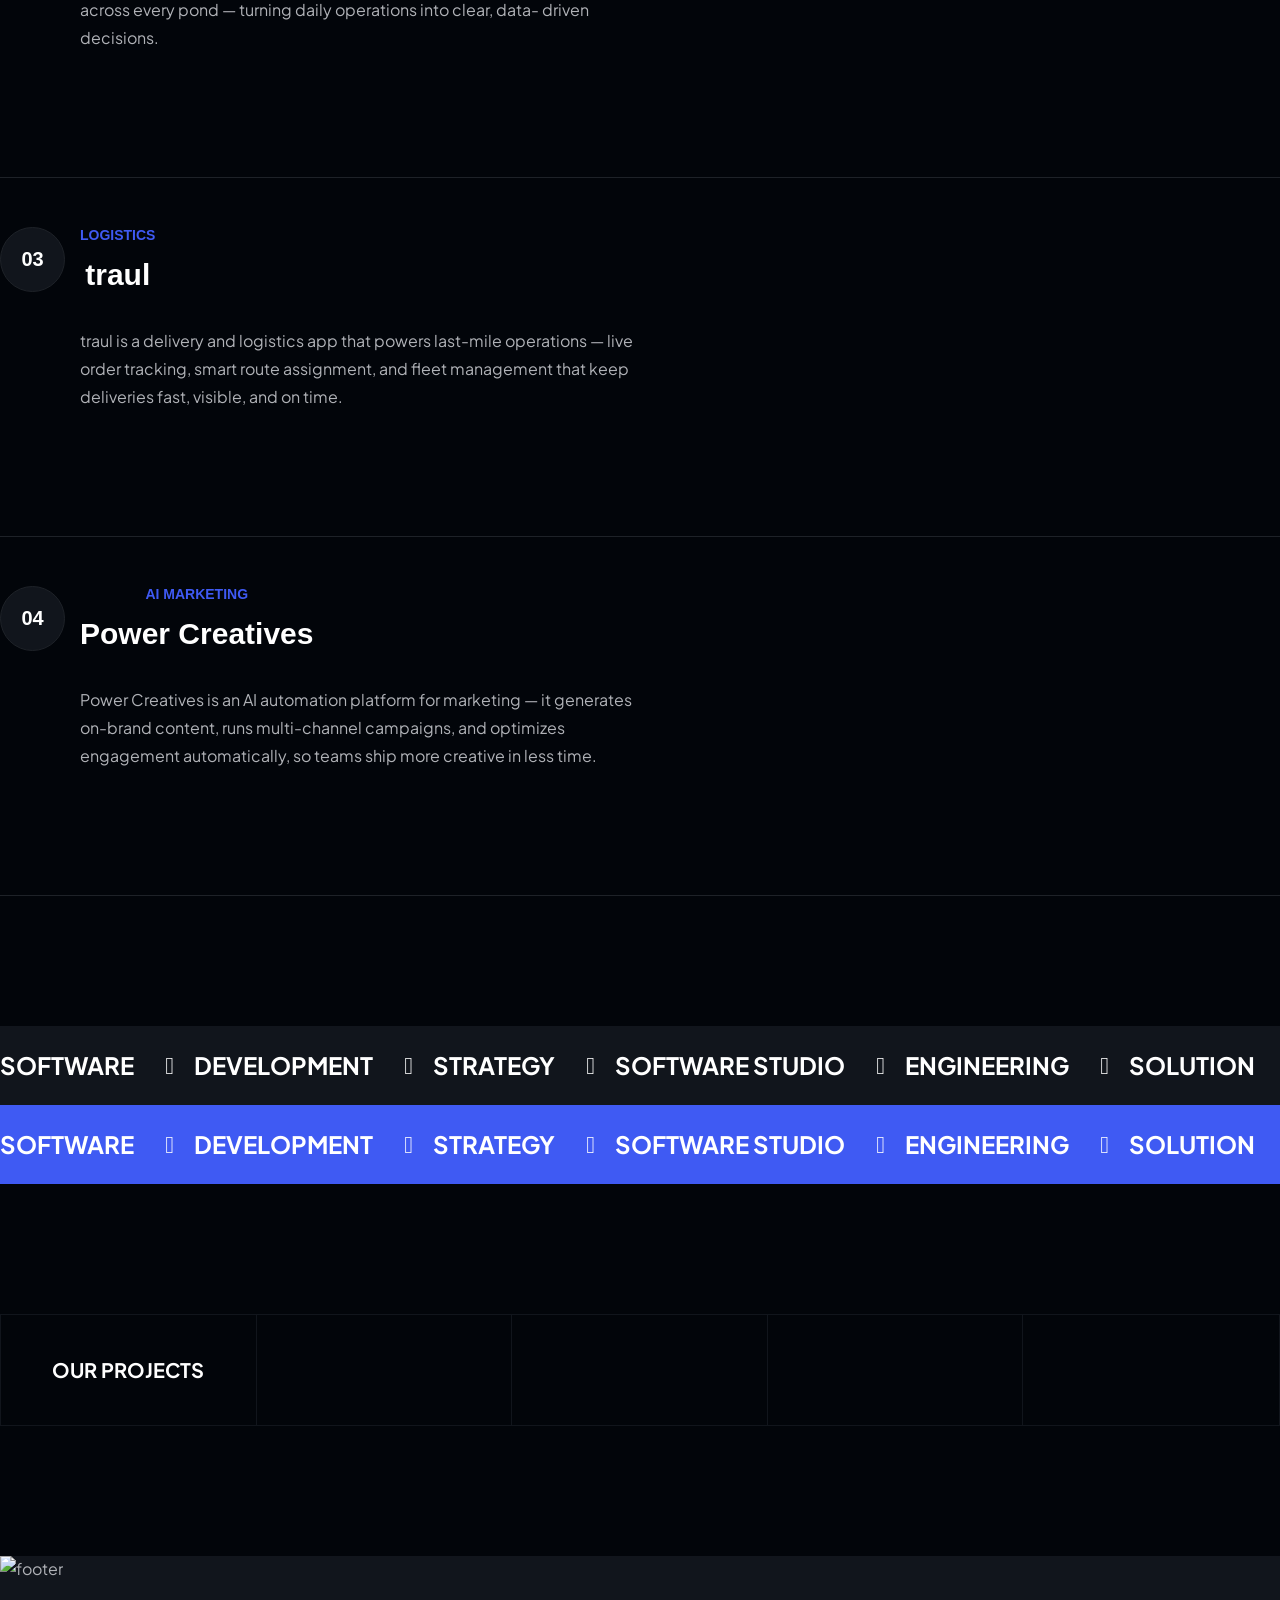
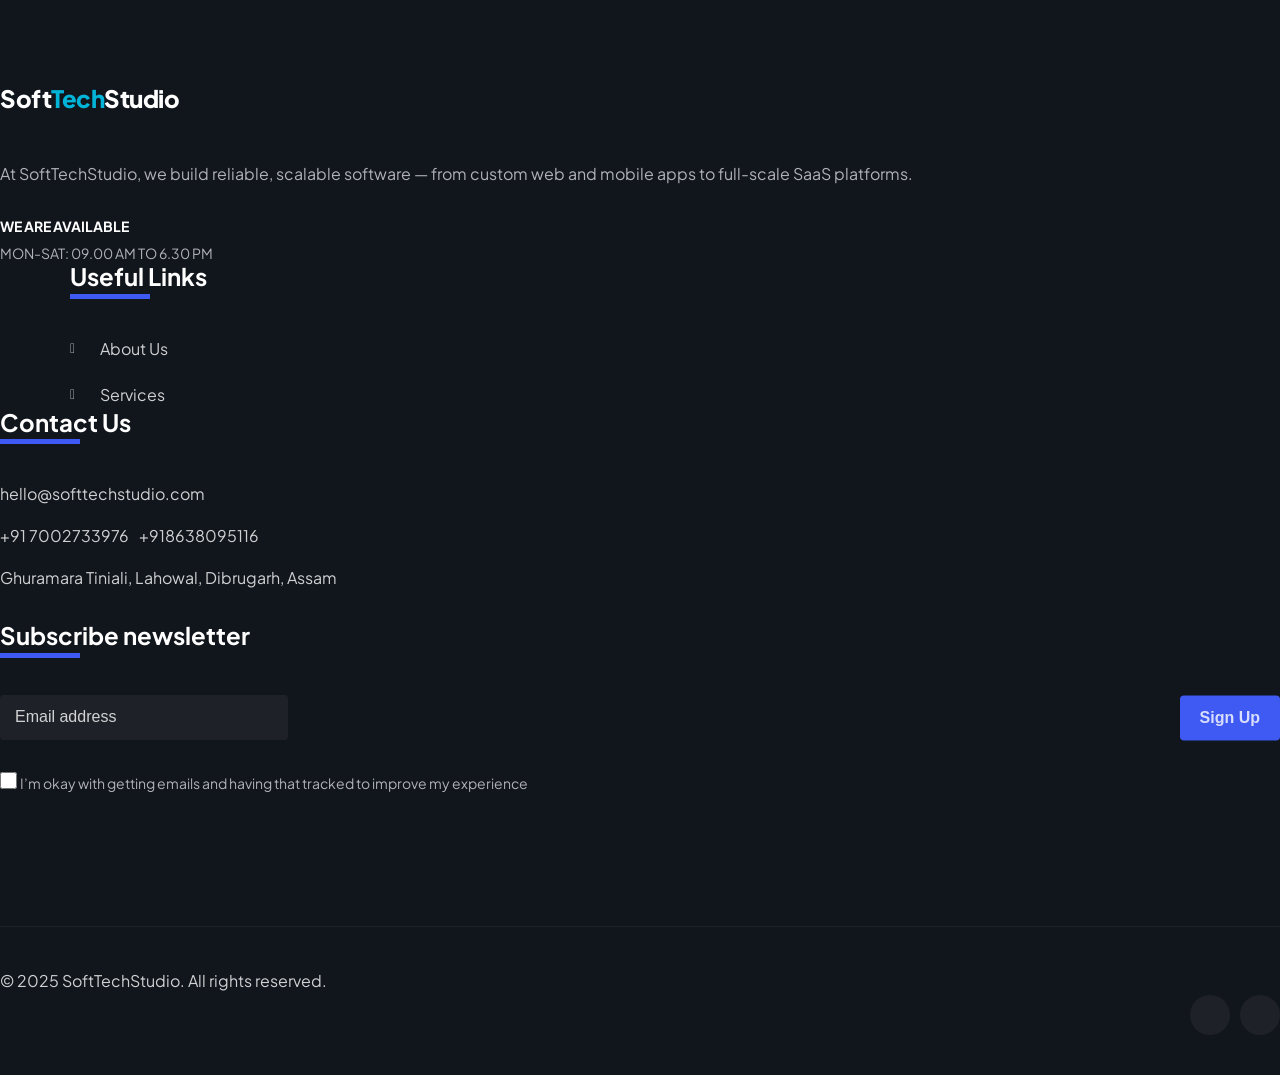
==== commit 074be94b: "Fix section heading: Our Platforms -> Our Projects Co-Authored-By: Claude Fable 5 <noreply@anthropic" ====
--- a/index.html
+++ b/index.html
@@ -781,7 +781,7 @@
                   data-split="word"
                   data-duration="1"
                 >
-                  Our Platforms
+                  Our Projects
                 </h2>
               </div>
             </div>
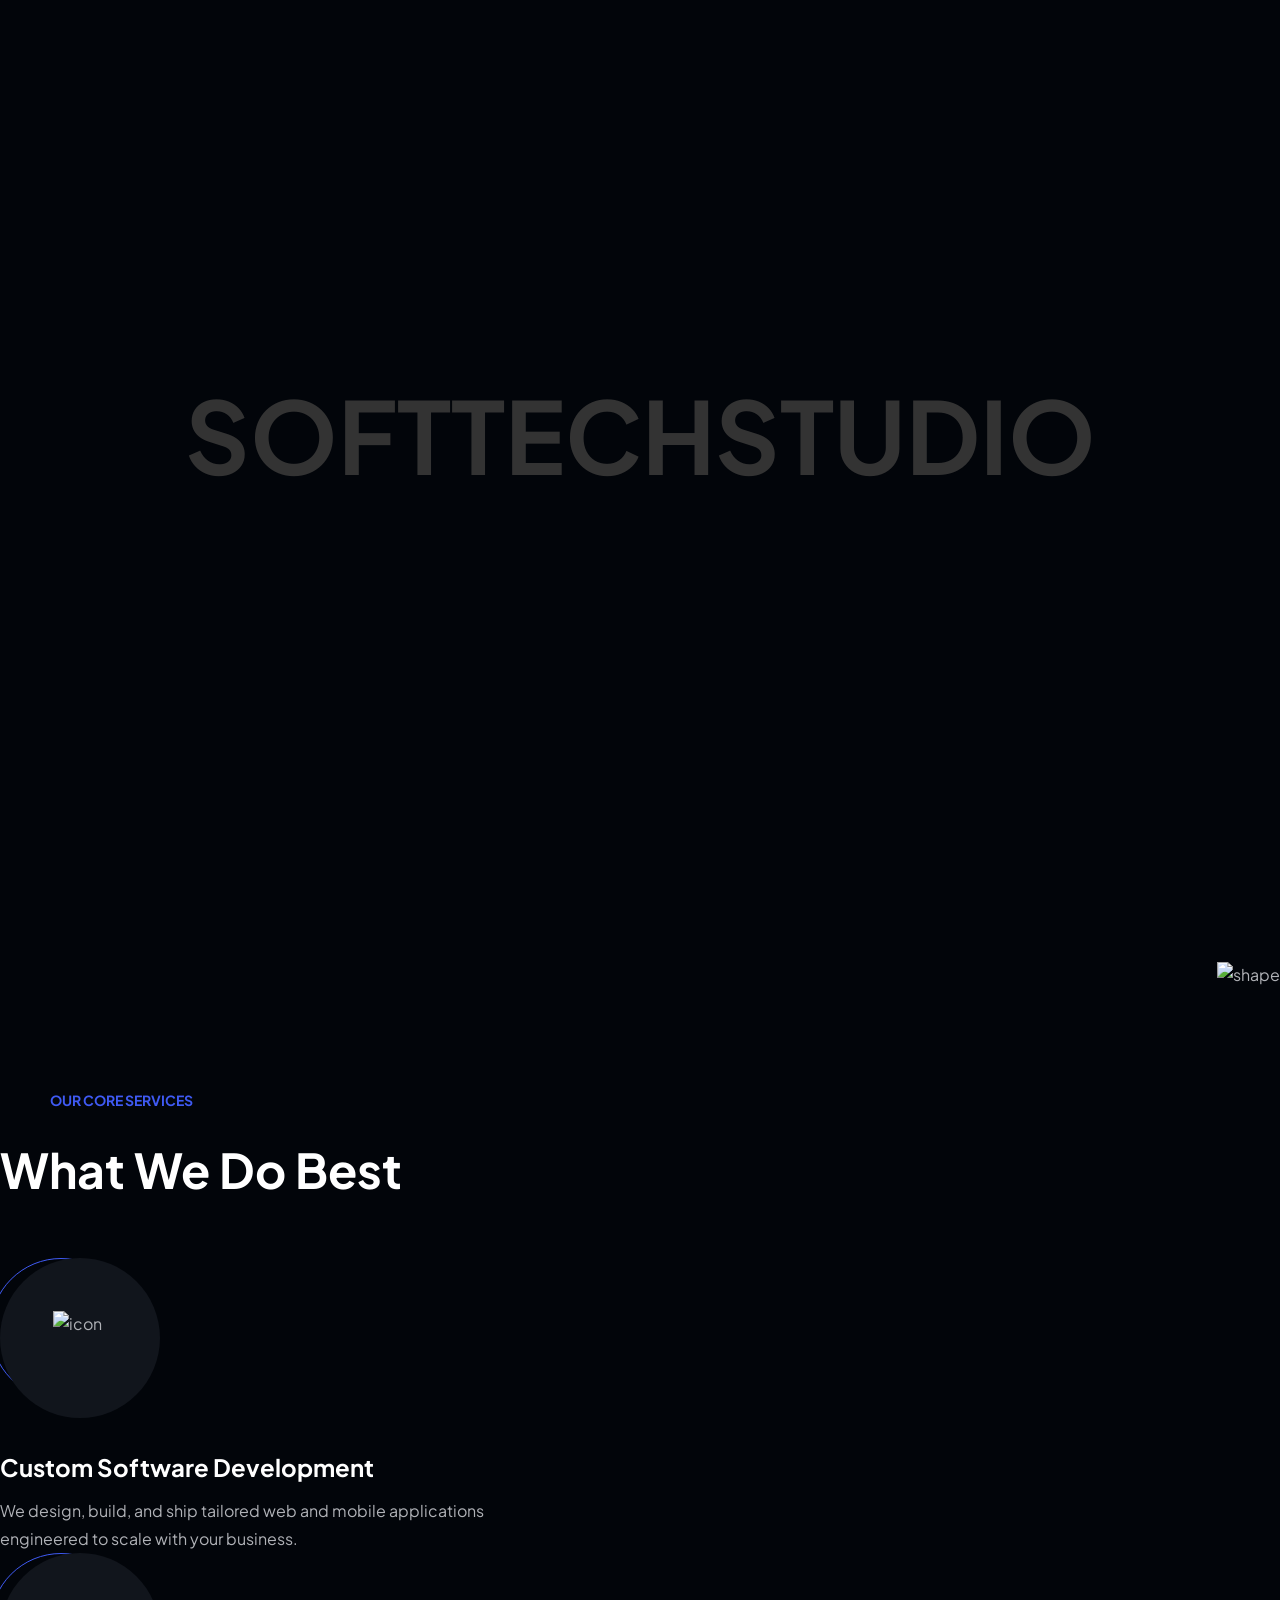
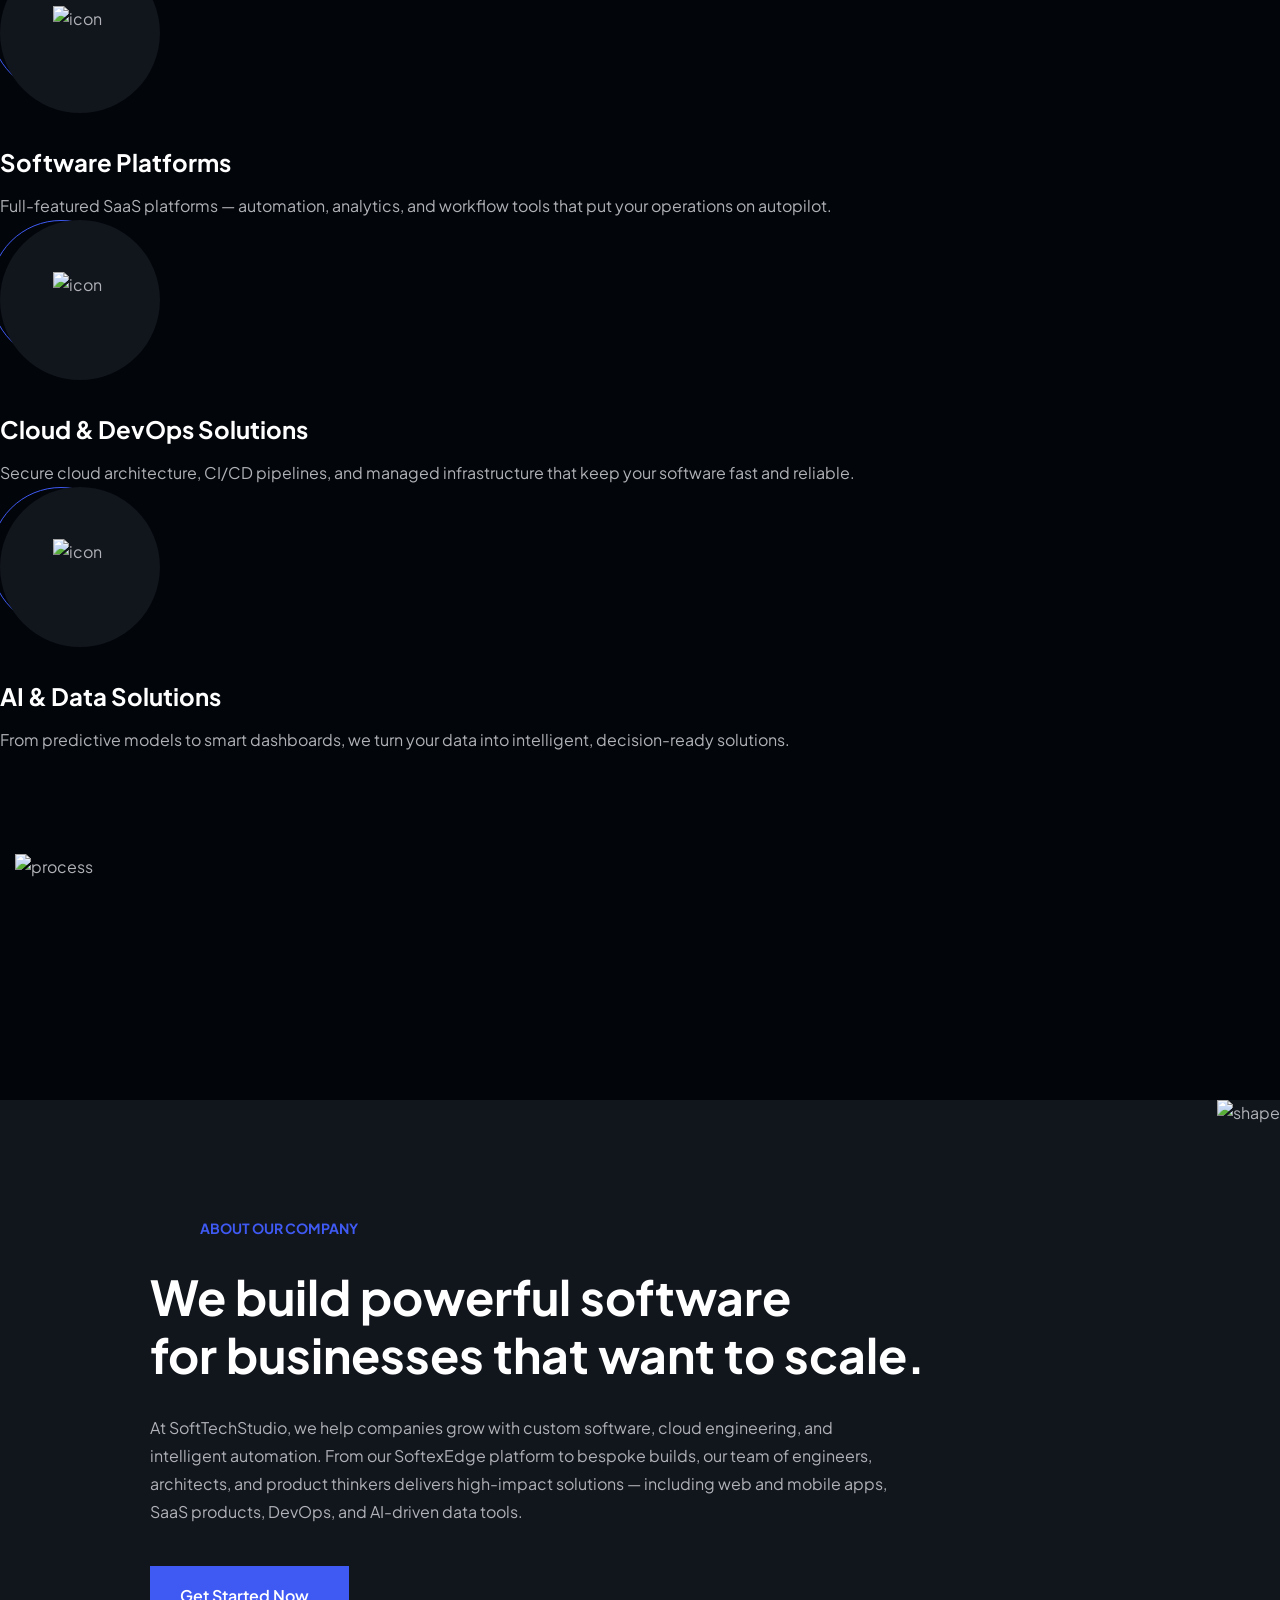
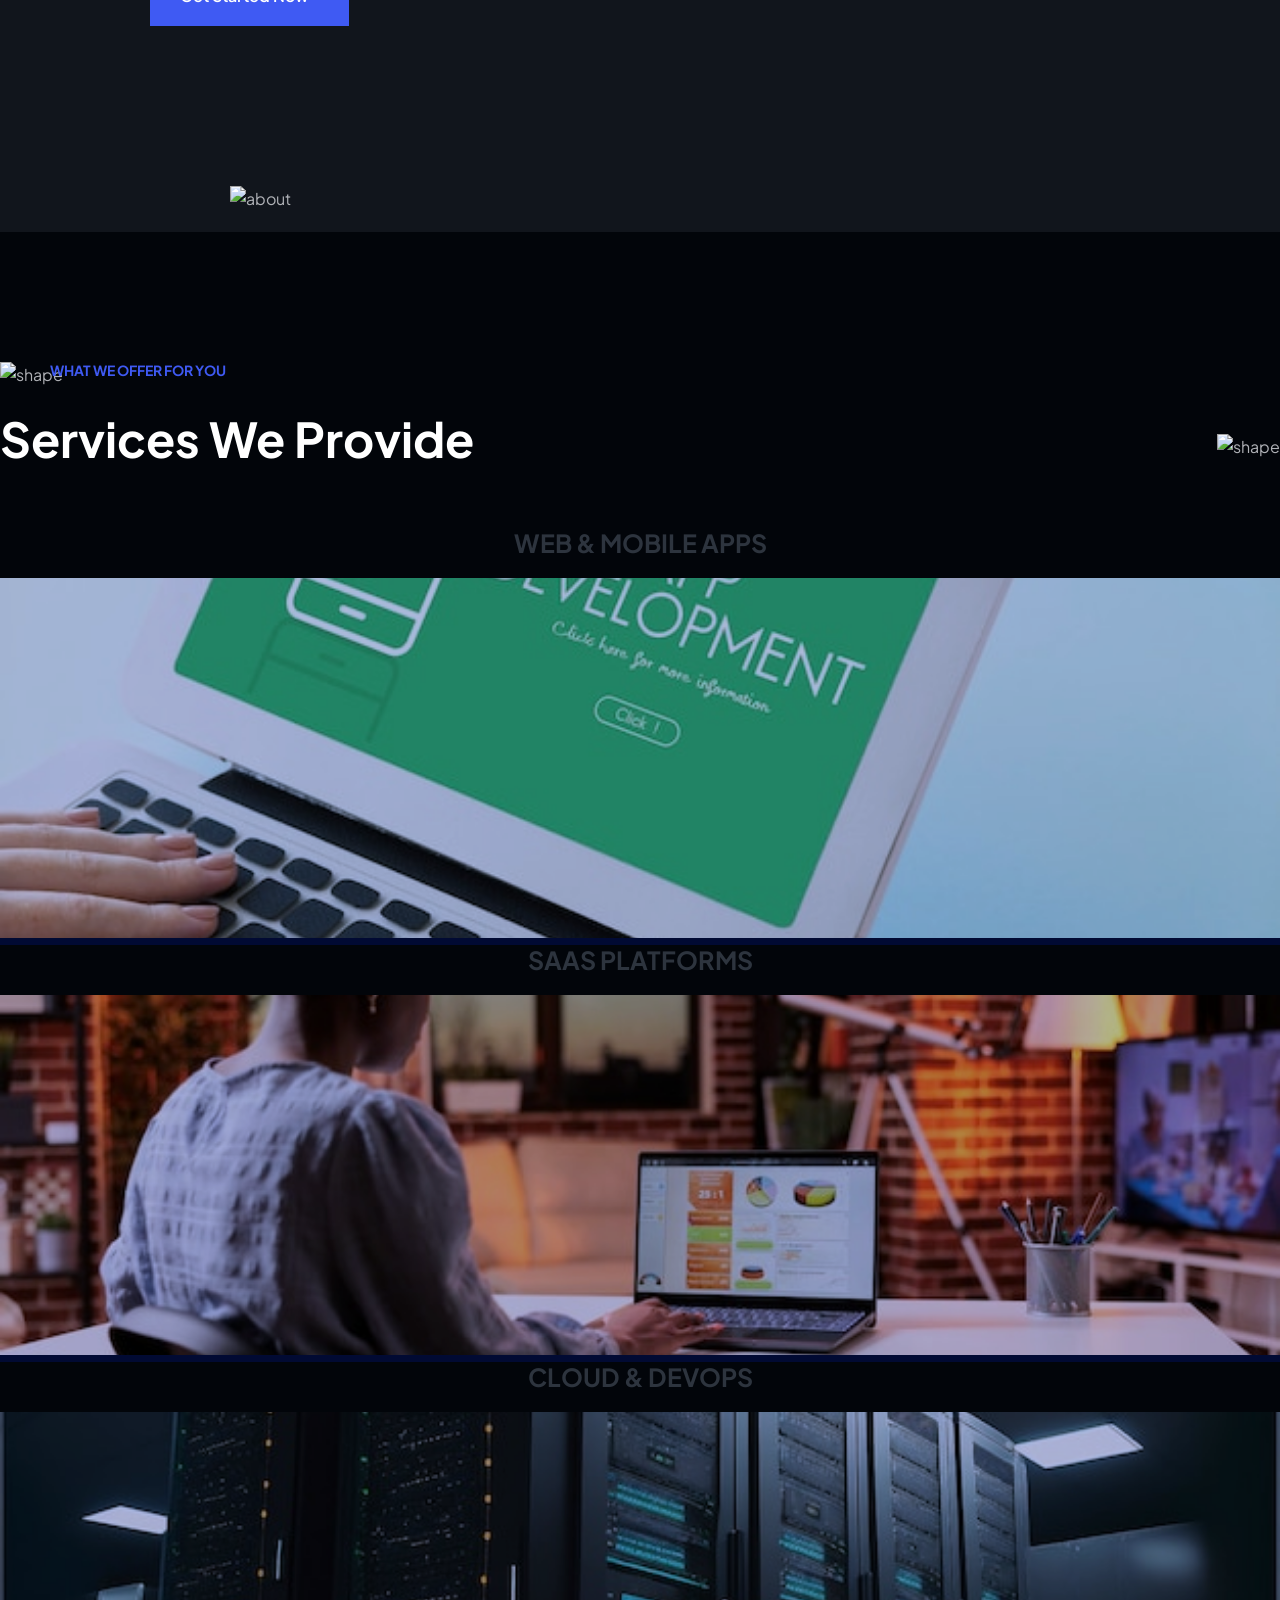
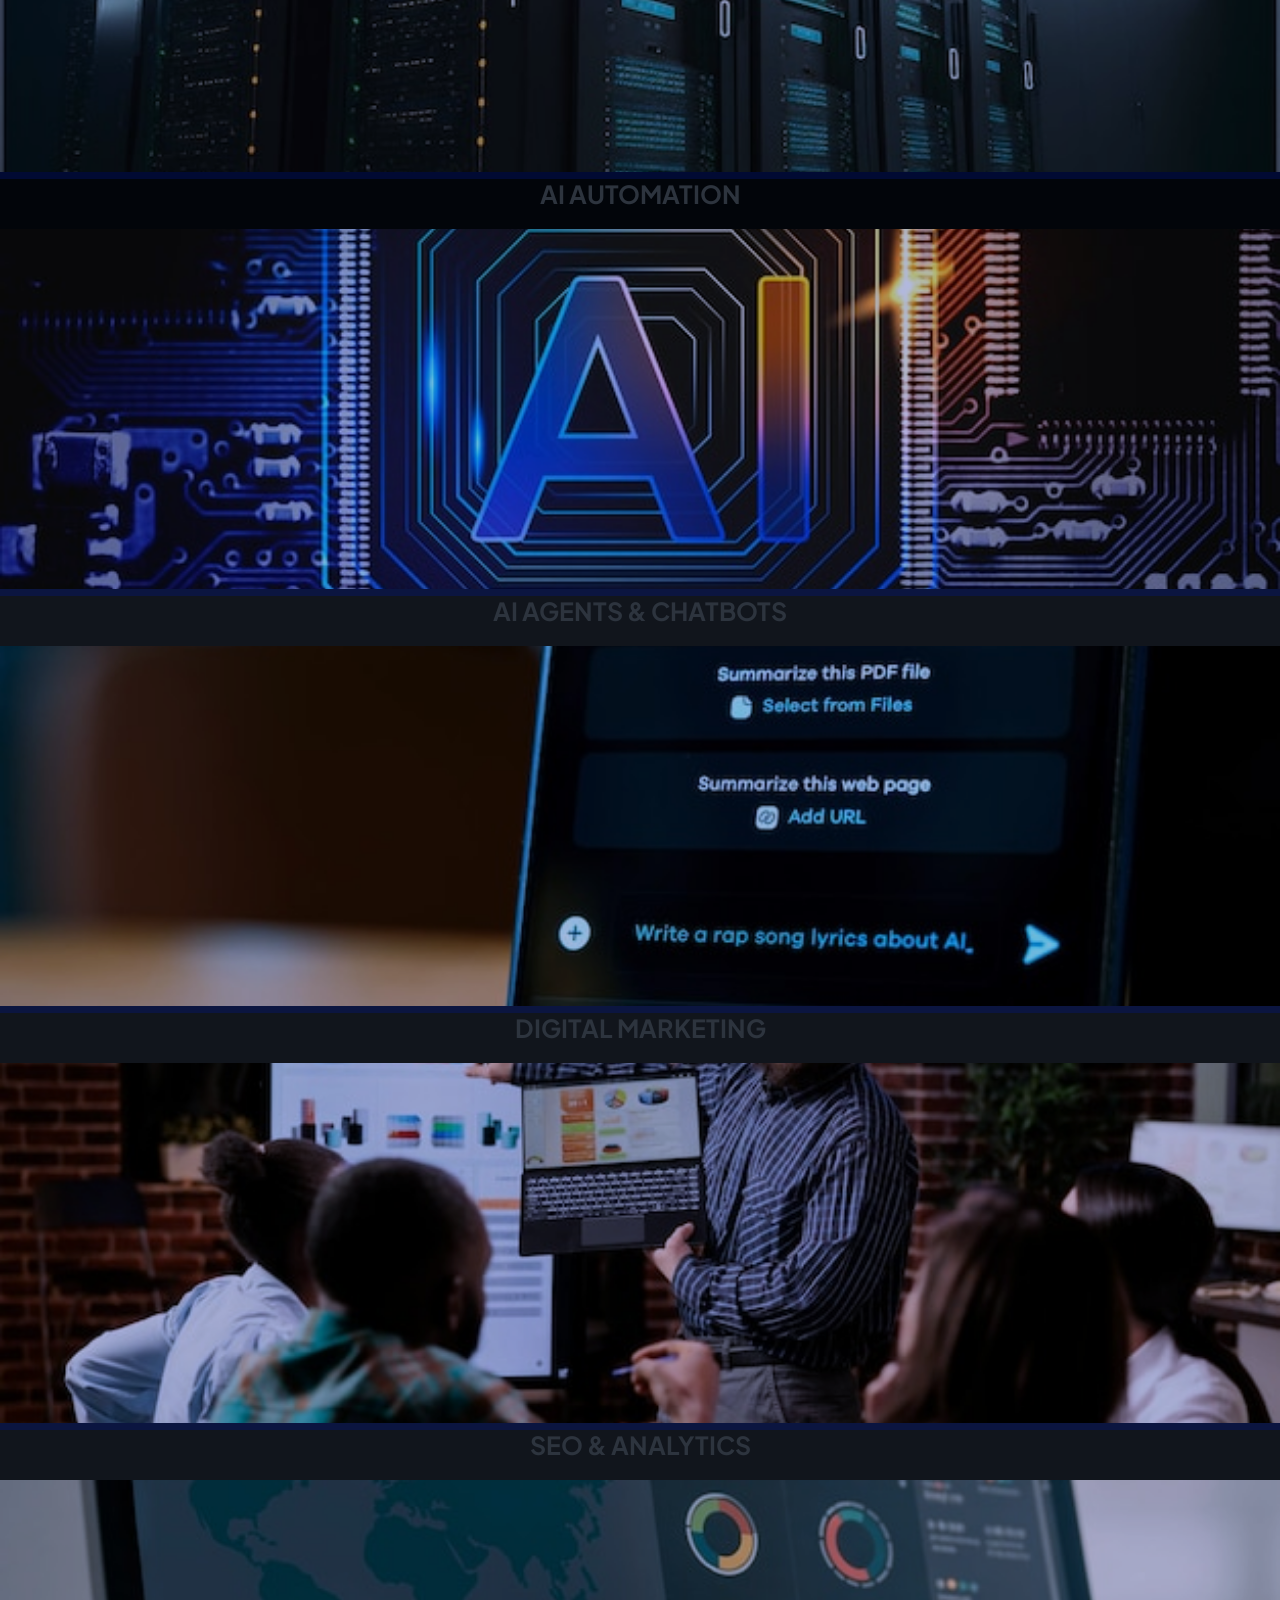
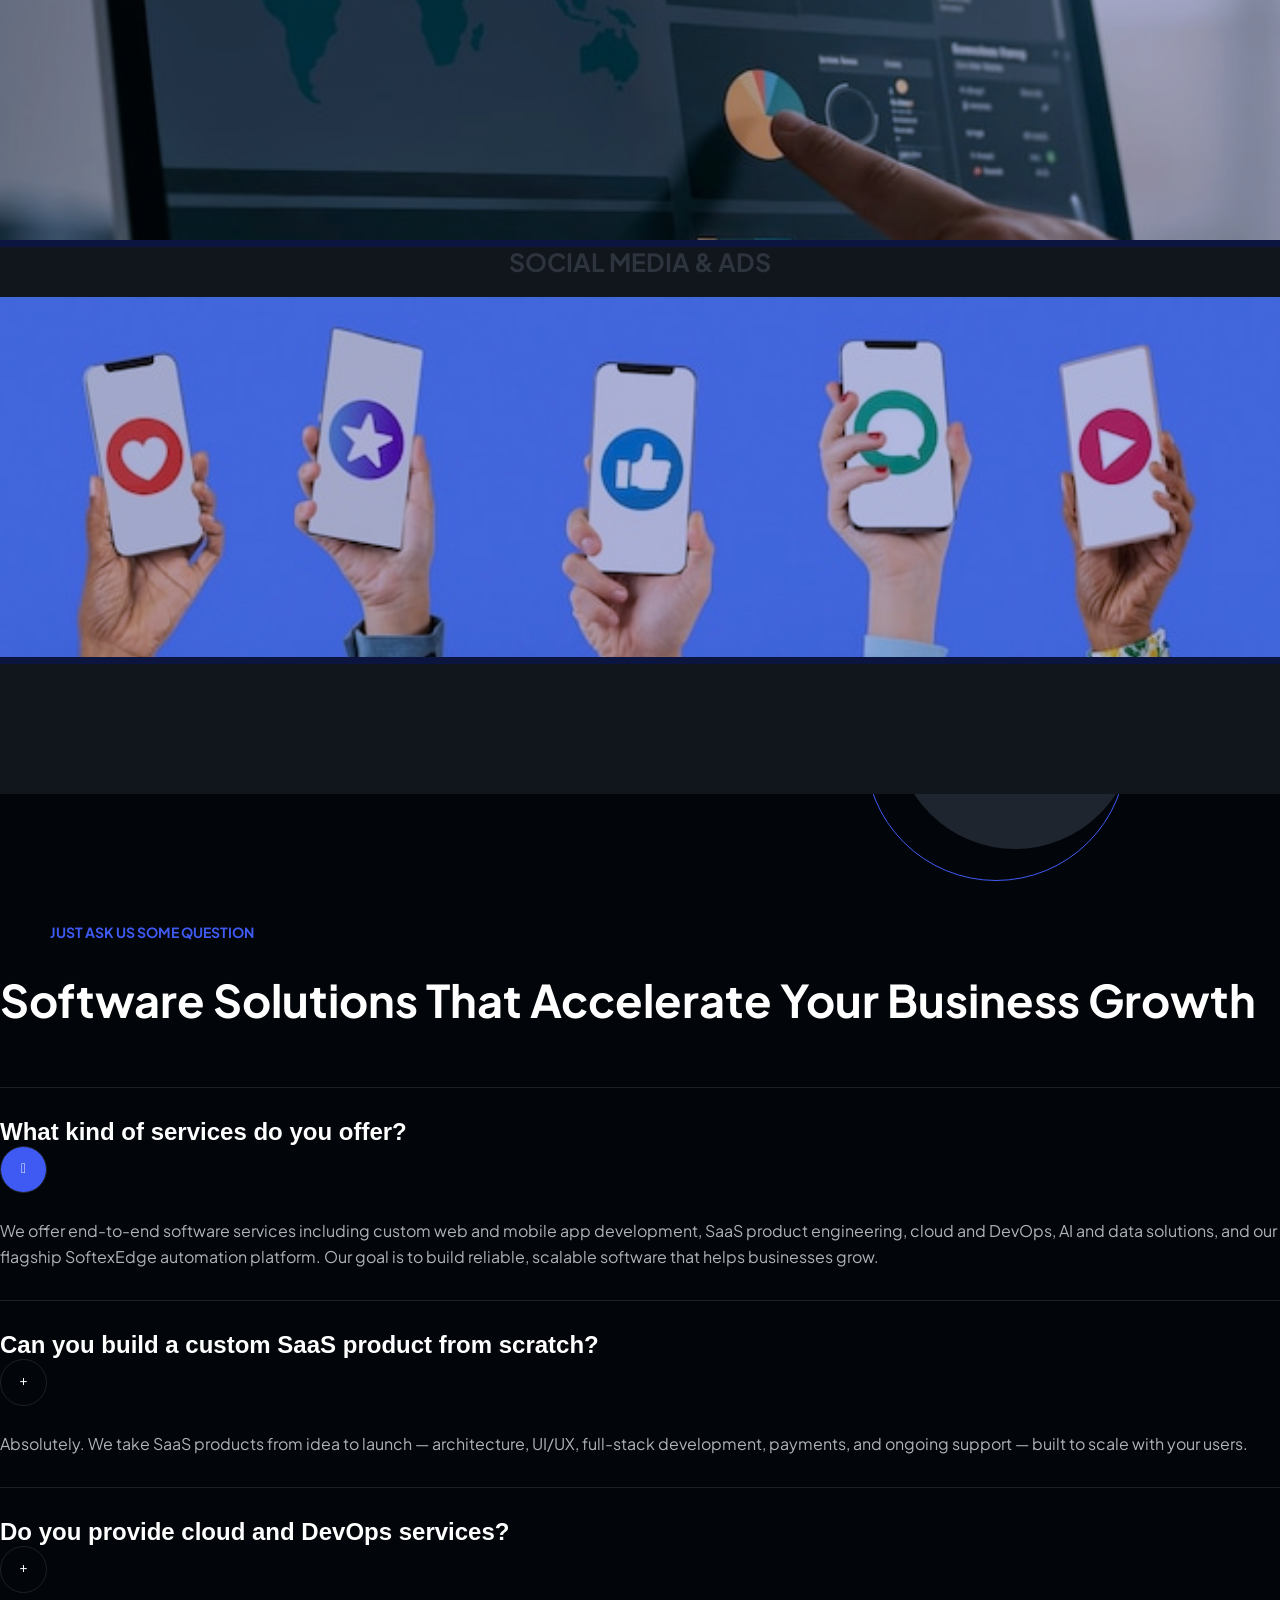
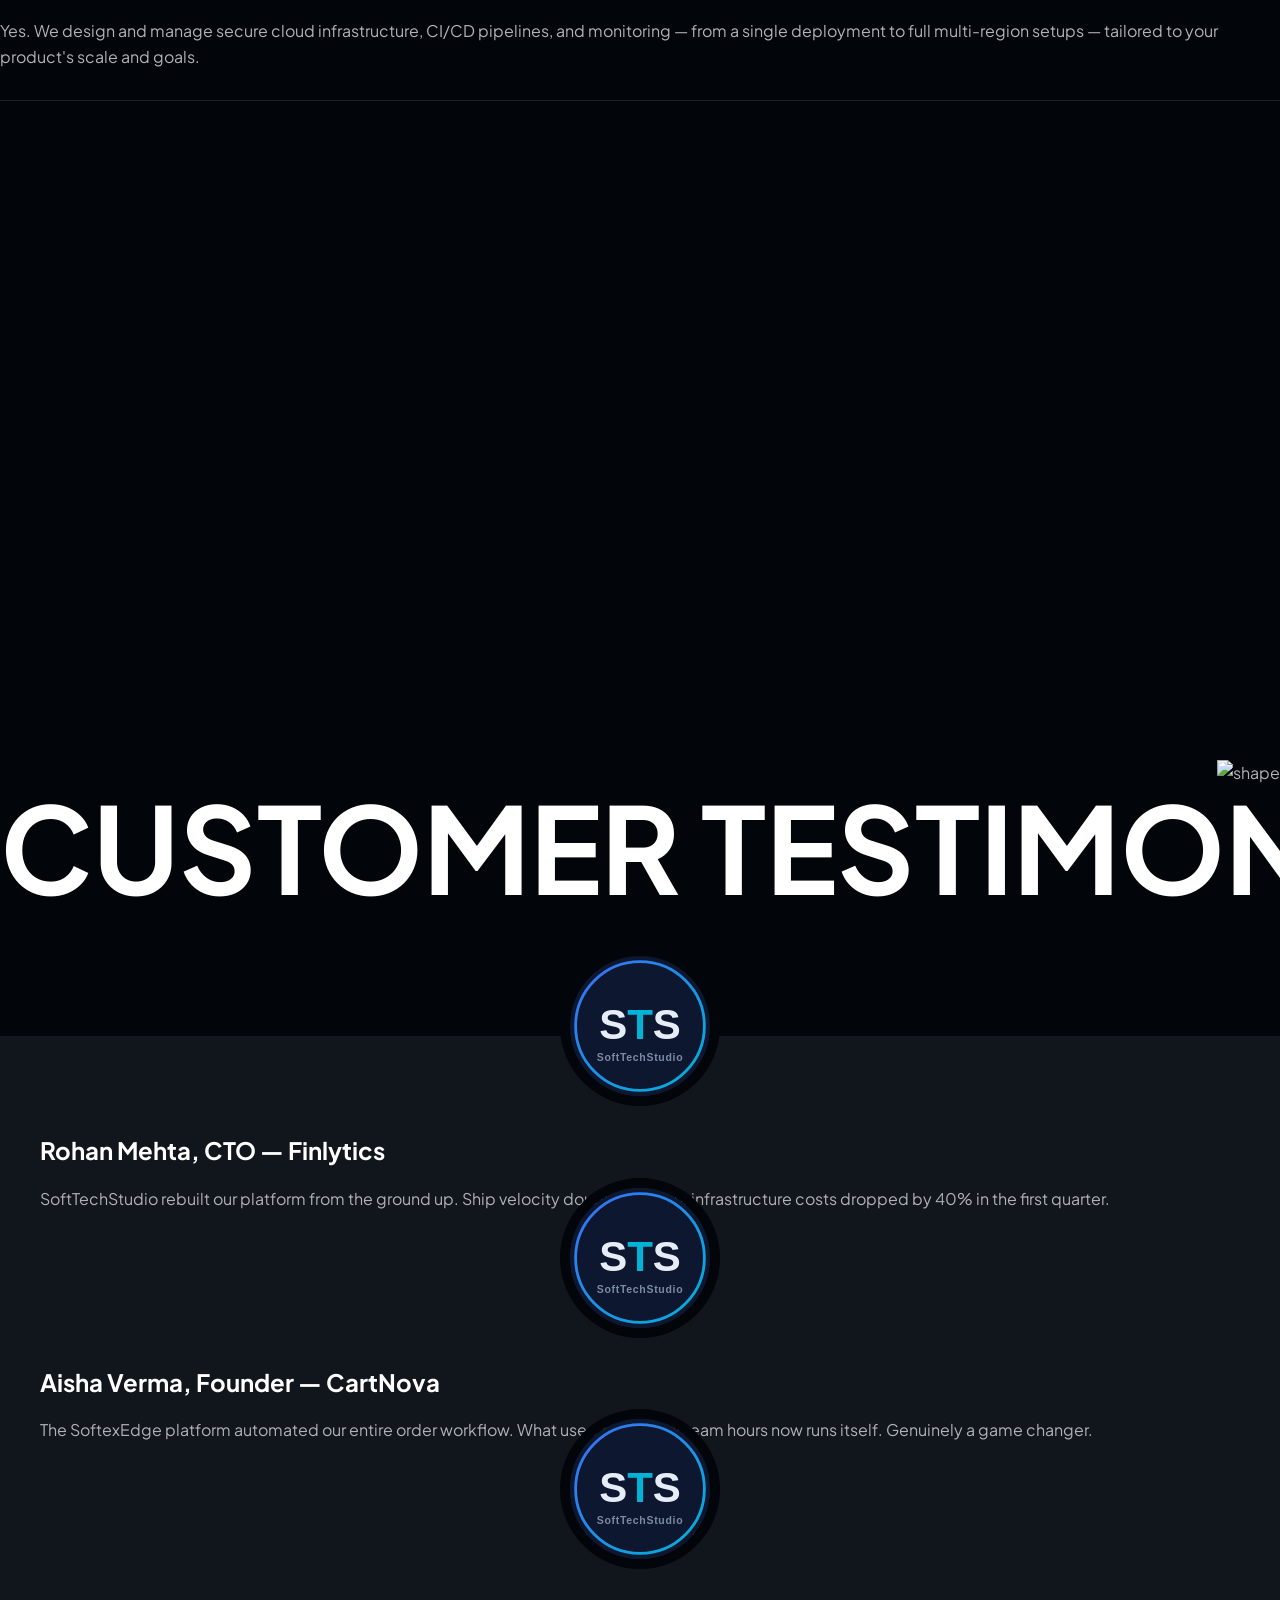
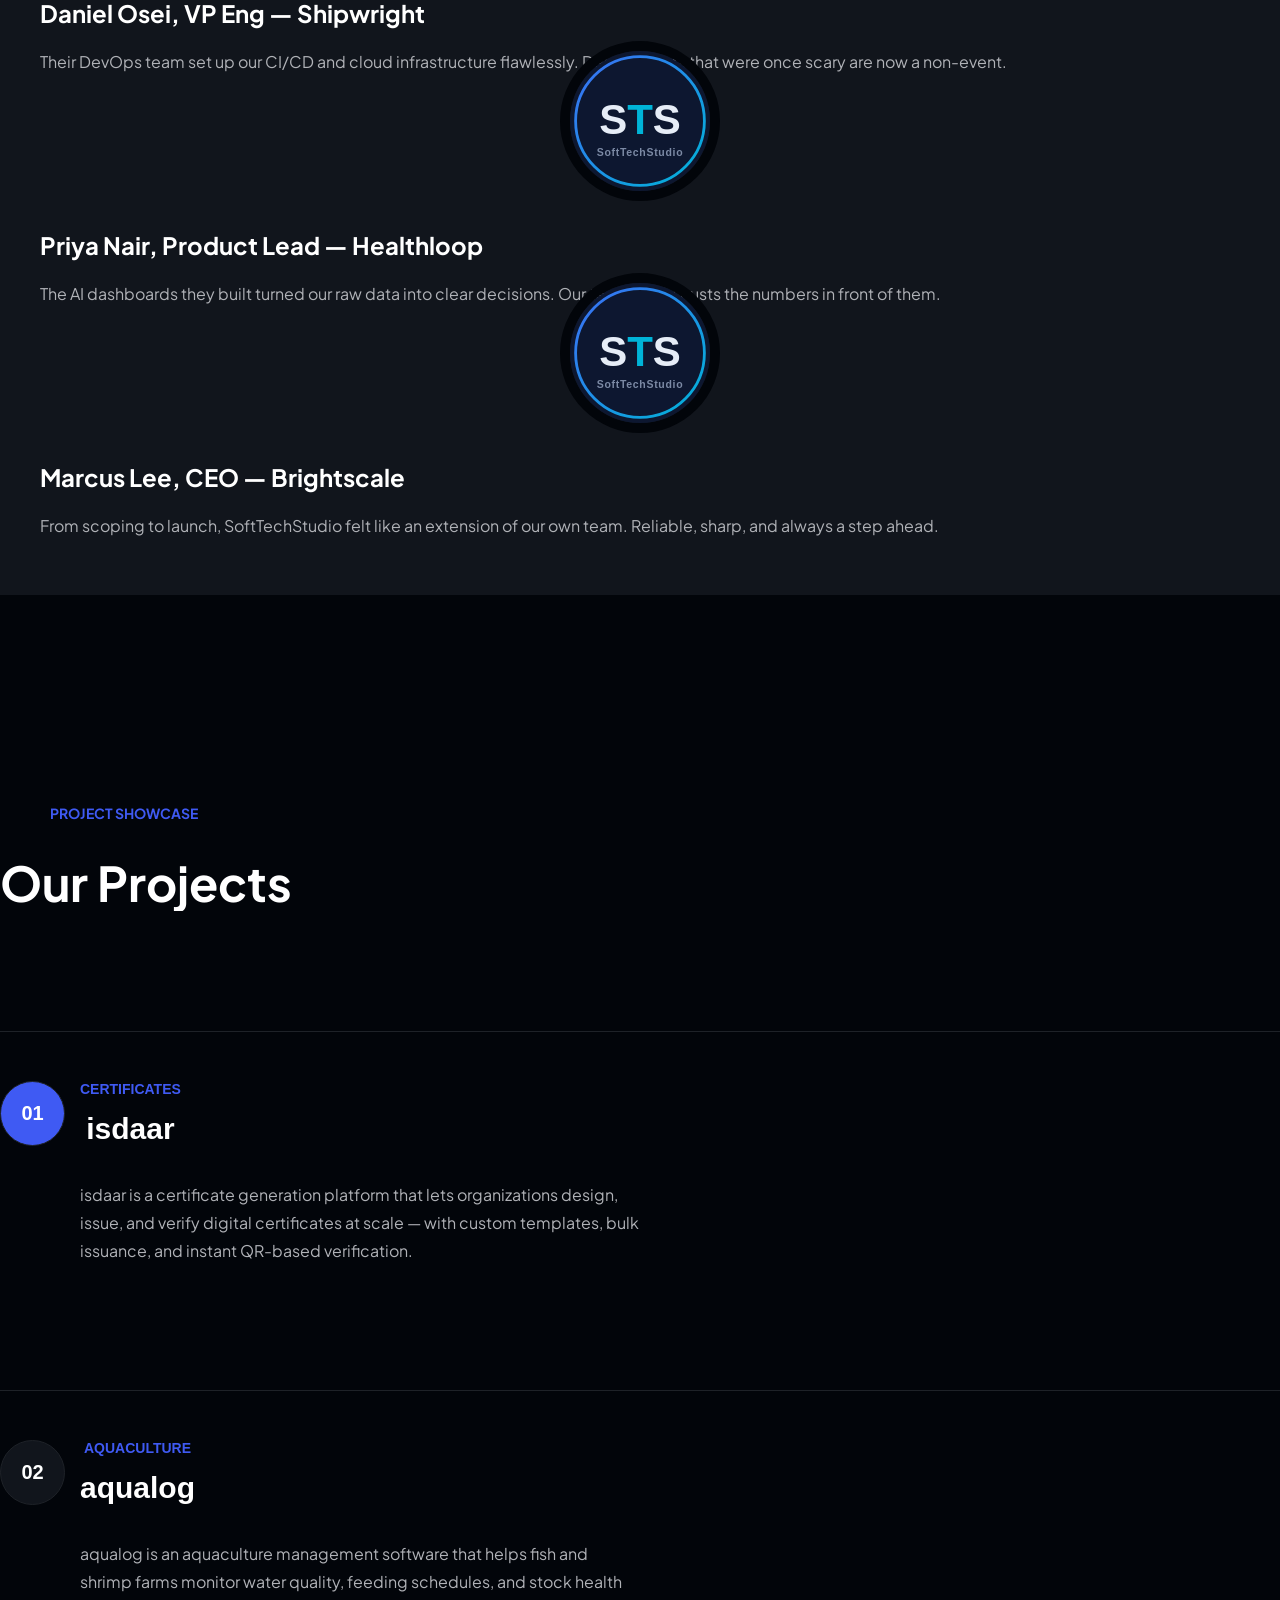
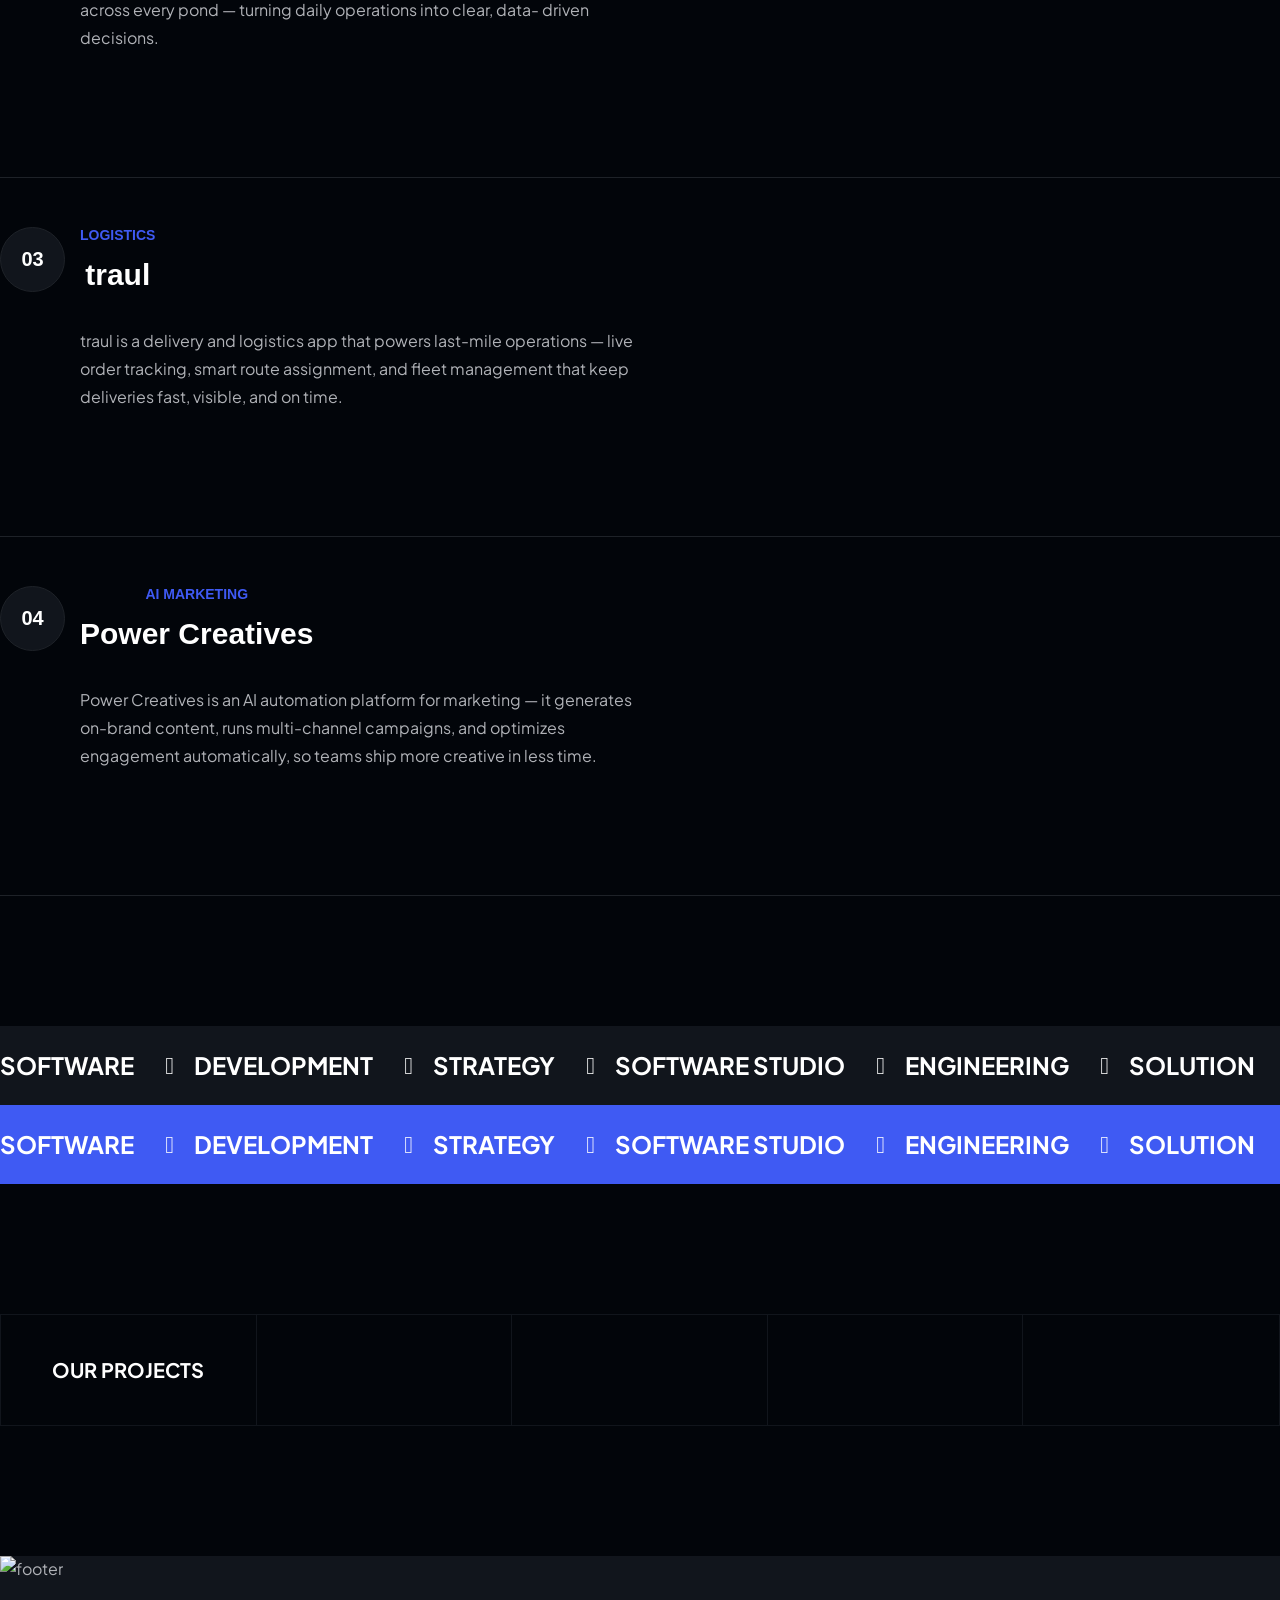
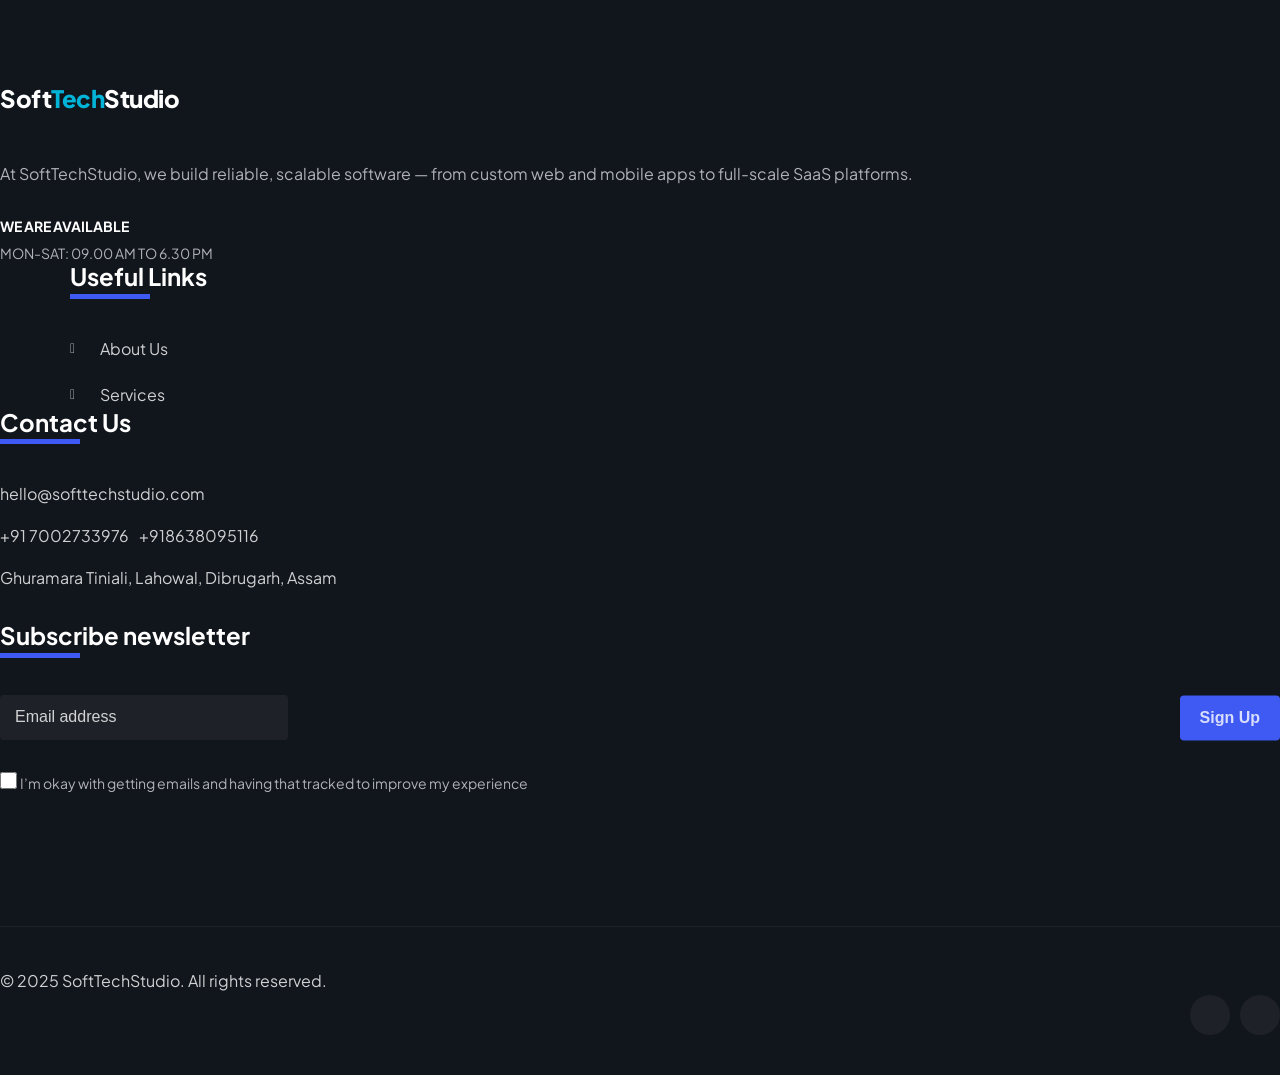
==== commit e6f1cbb4: "Our Projects: remove dashboard images, keep descriptions only Co-Authored-By: Claude Fable 5 <norepl" ====
--- a/index.html
+++ b/index.html
@@ -822,11 +822,6 @@
                             bulk issuance, and instant QR-based verification.
                           </p>
                         </div>
-                        <div class="content-right">
-                          <div class="project-thumb">
-                            <img src="assets/img/isdaar.svg" alt="" />
-                          </div>
-                        </div>
                       </div>
                     </div>
                   </div>
@@ -867,11 +862,6 @@
                             driven decisions.
                           </p>
                         </div>
-                        <div class="content-right">
-                          <div class="project-thumb">
-                            <img src="assets/img/aqualog.svg" alt="" />
-                          </div>
-                        </div>
                       </div>
                     </div>
                   </div>
@@ -910,12 +900,6 @@
                             route assignment, and fleet management that keep
                             deliveries fast, visible, and on time.
                           </p>
-                        </div>
-
-                        <div class="content-right">
-                          <div class="project-thumb">
-                            <img src="assets/img/traul.svg" alt="" />
-                          </div>
                         </div>
                       </div>
                     </div>
@@ -957,11 +941,6 @@
                             time.
                           </p>
                         </div>
-                        <div class="content-right">
-                          <div class="project-thumb">
-                            <img src="assets/img/powercreatives.svg" alt="" />
-                          </div>
-                        </div>
                       </div>
                     </div>
                   </div>
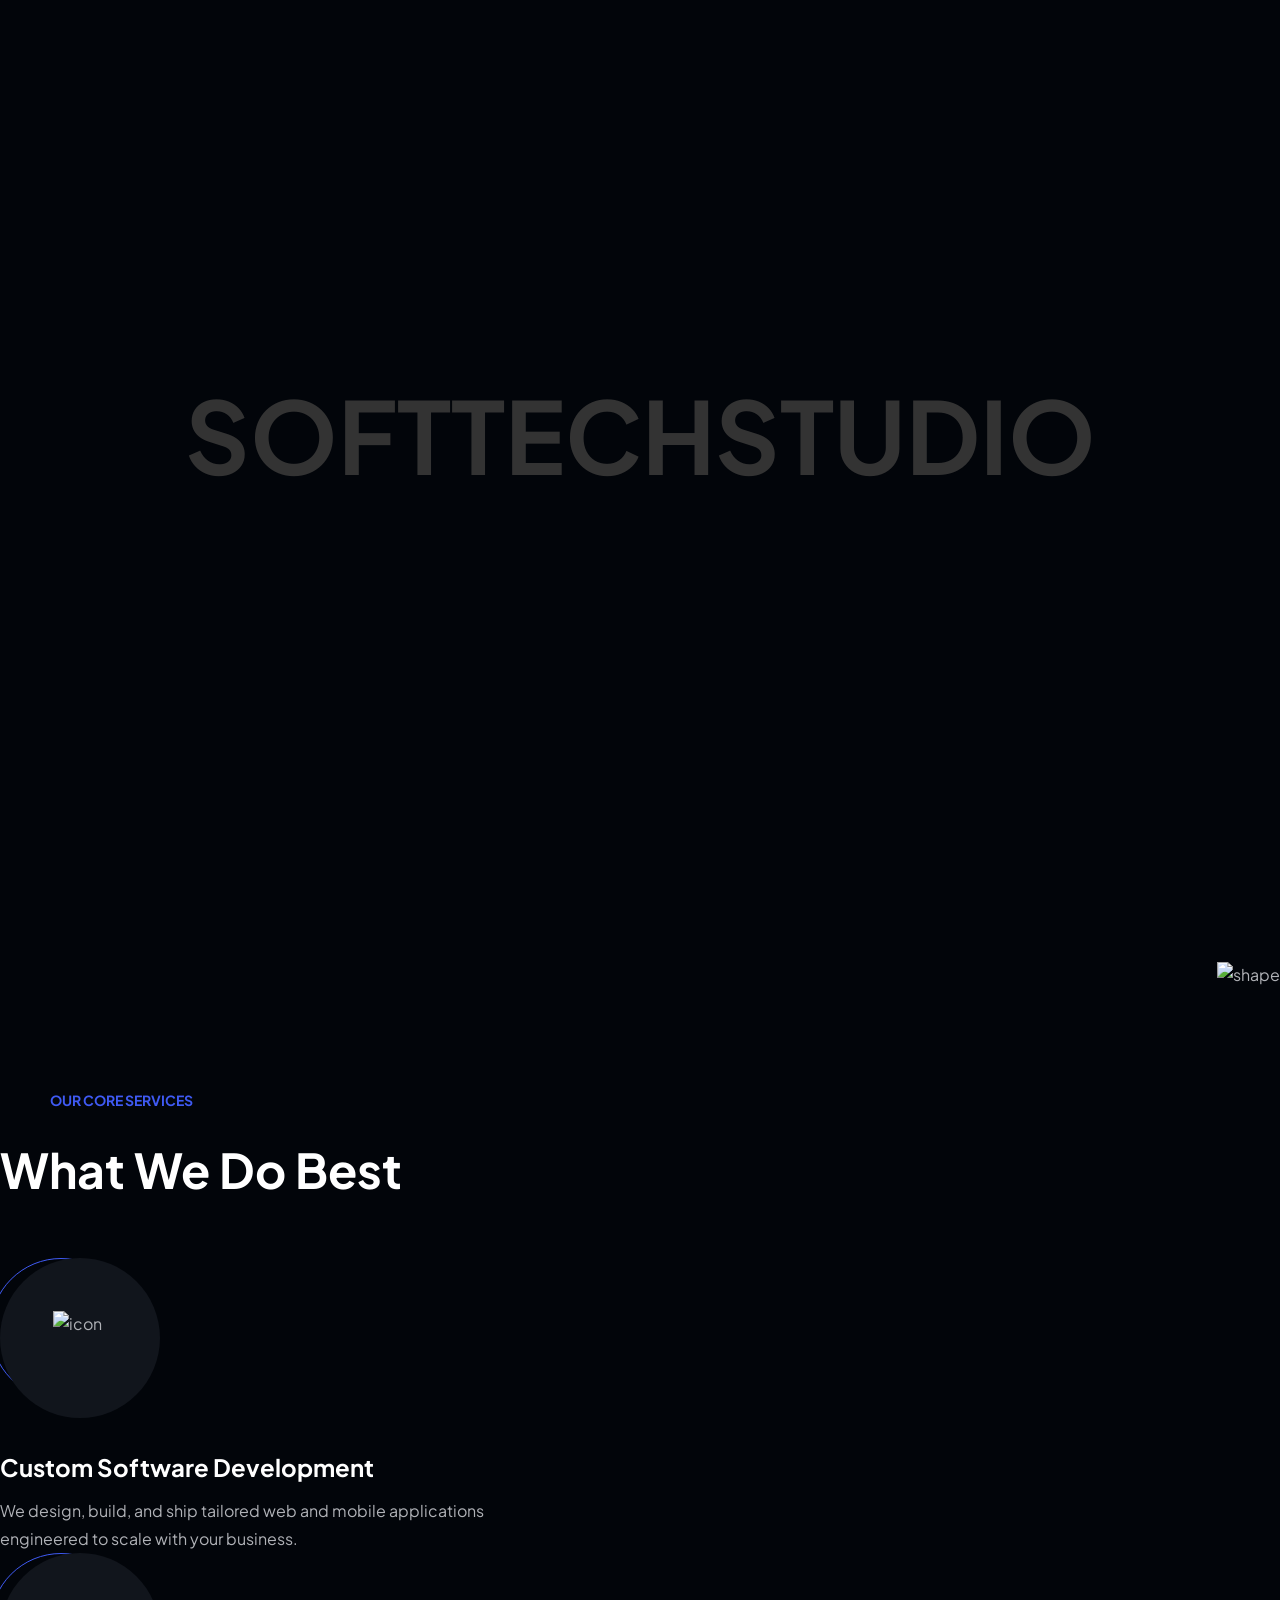
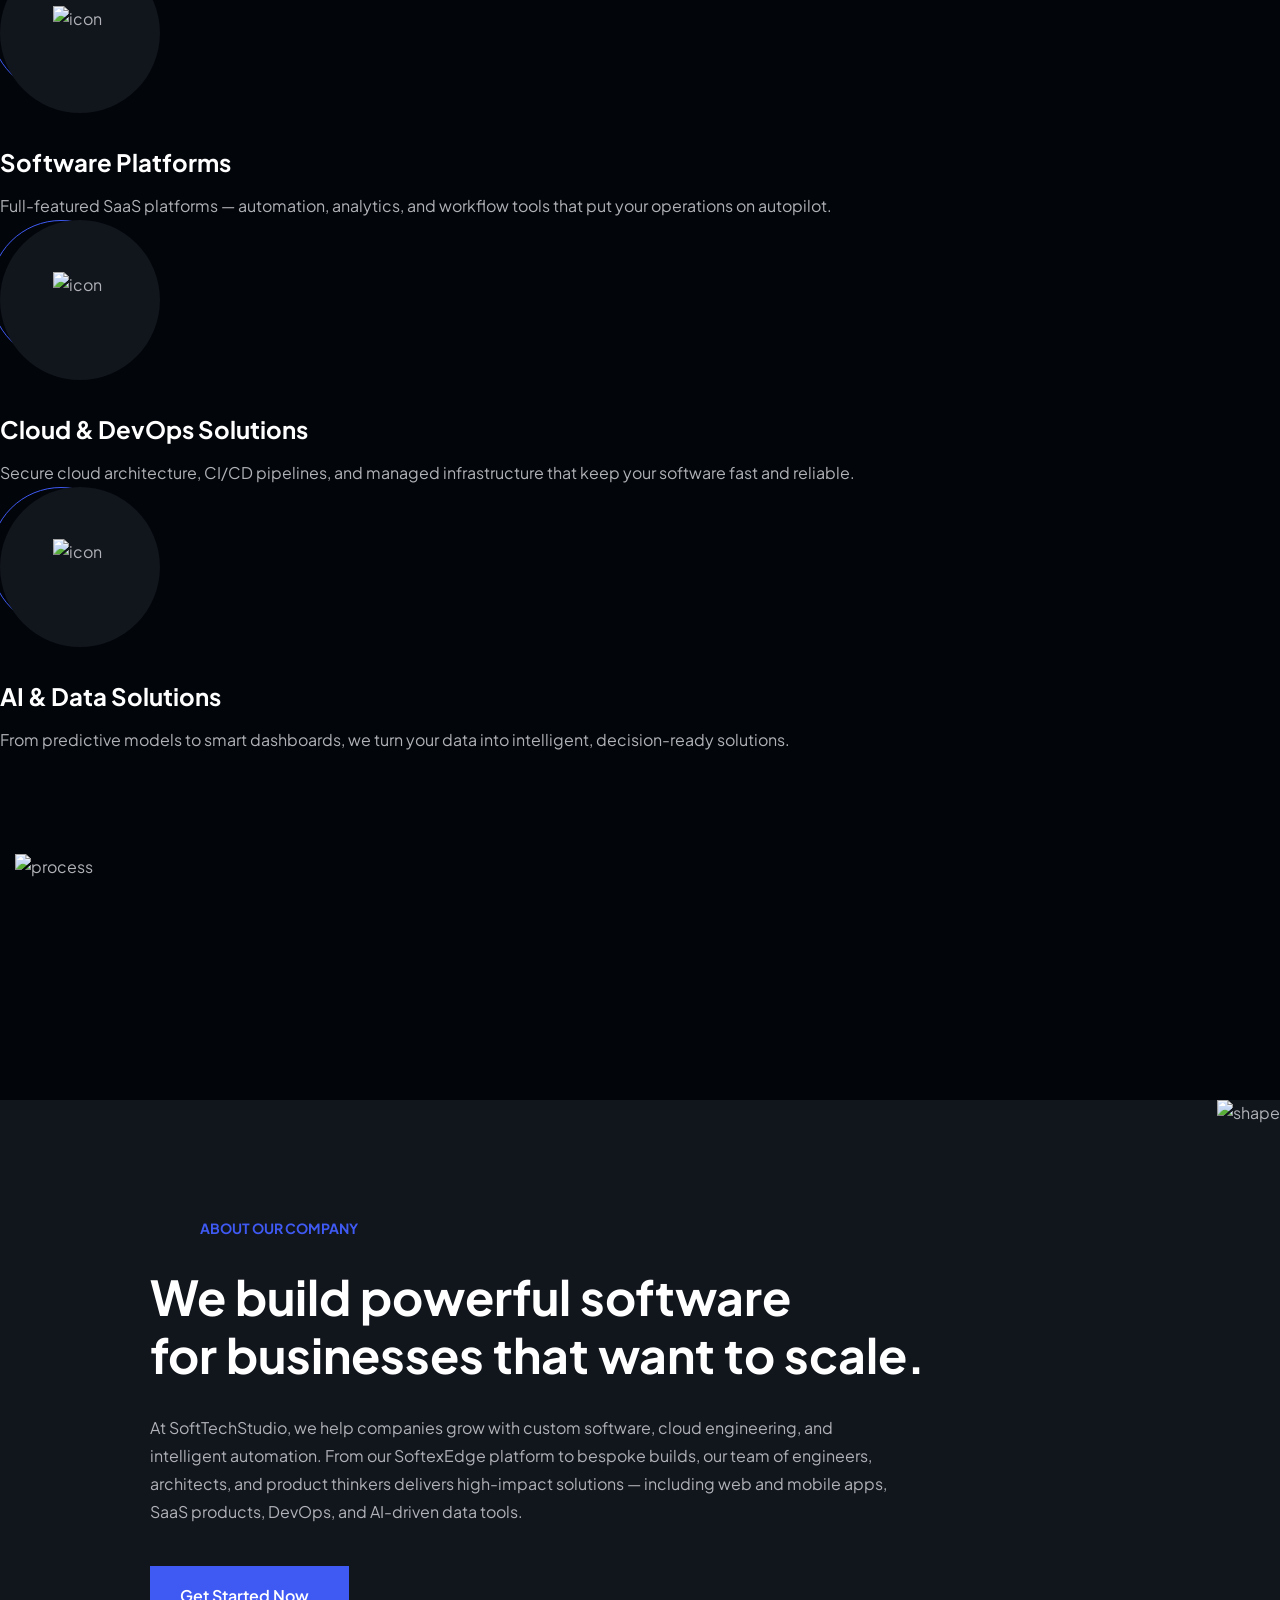
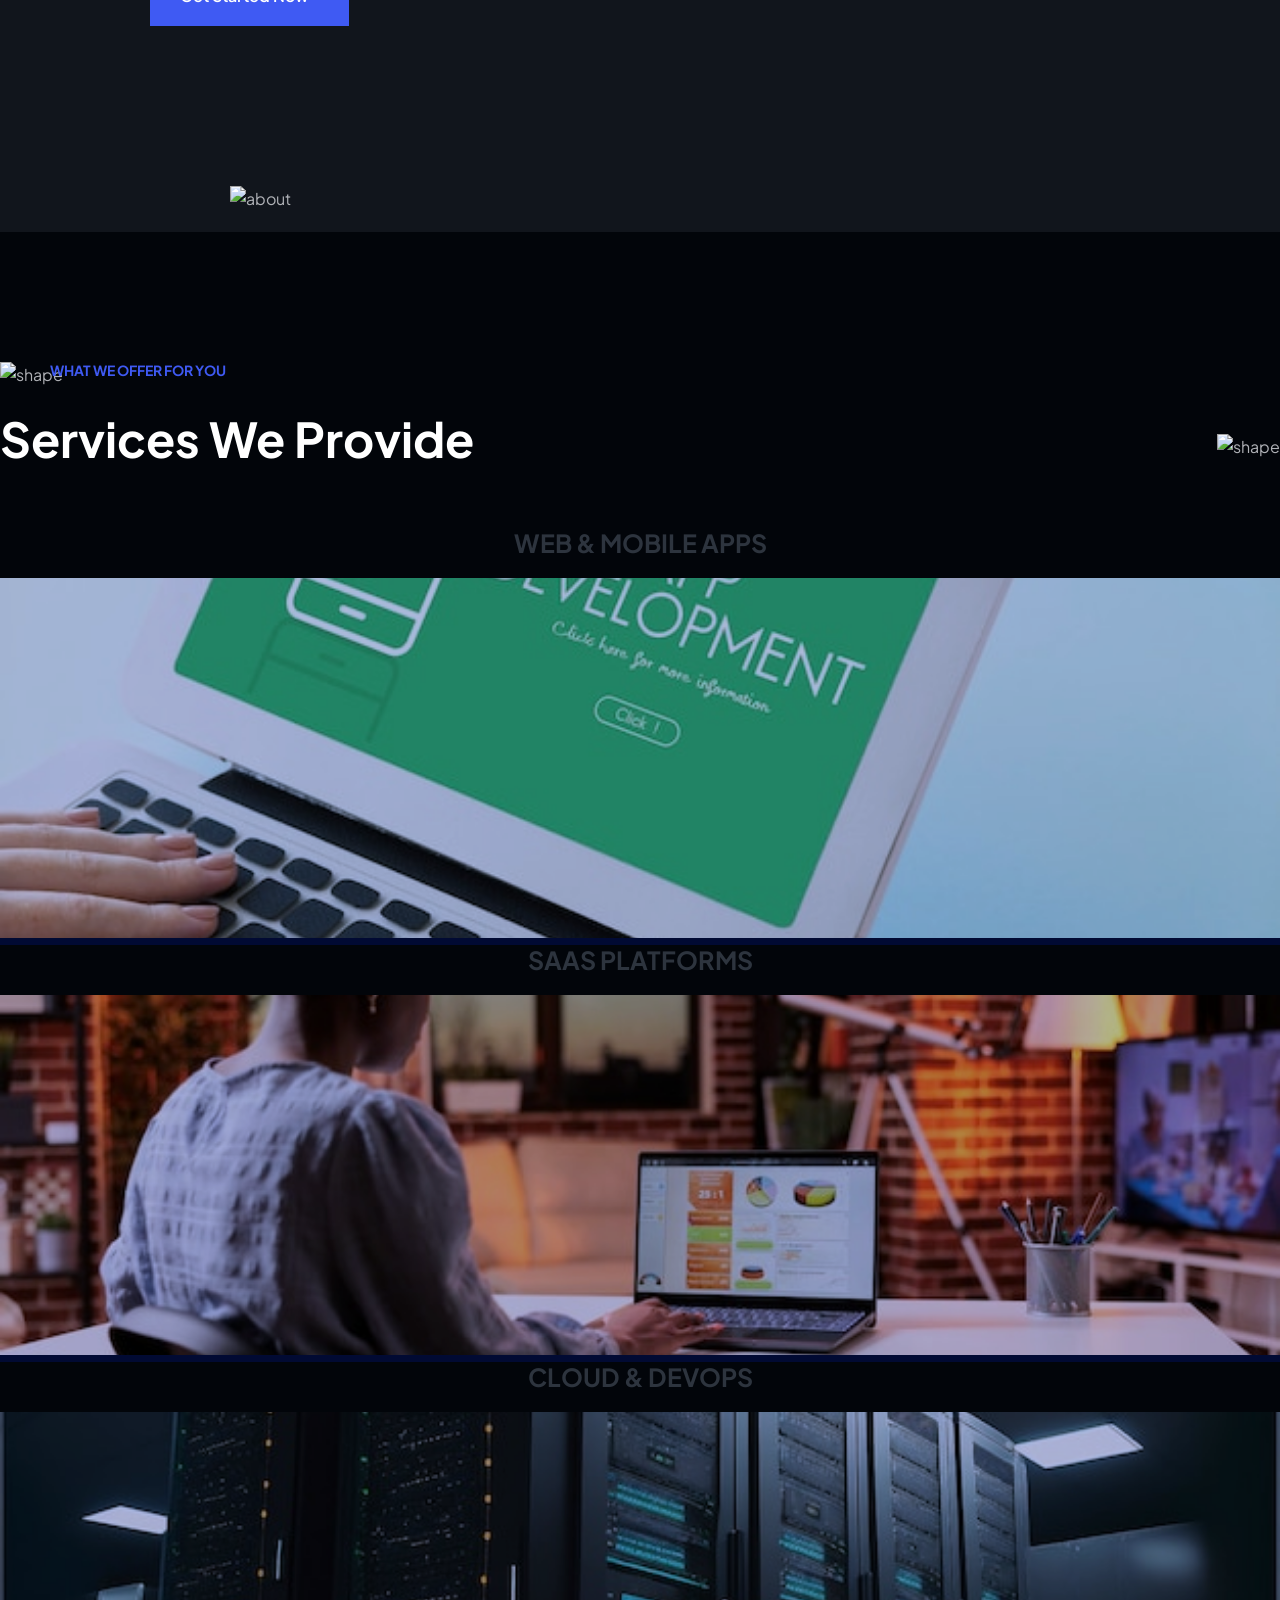
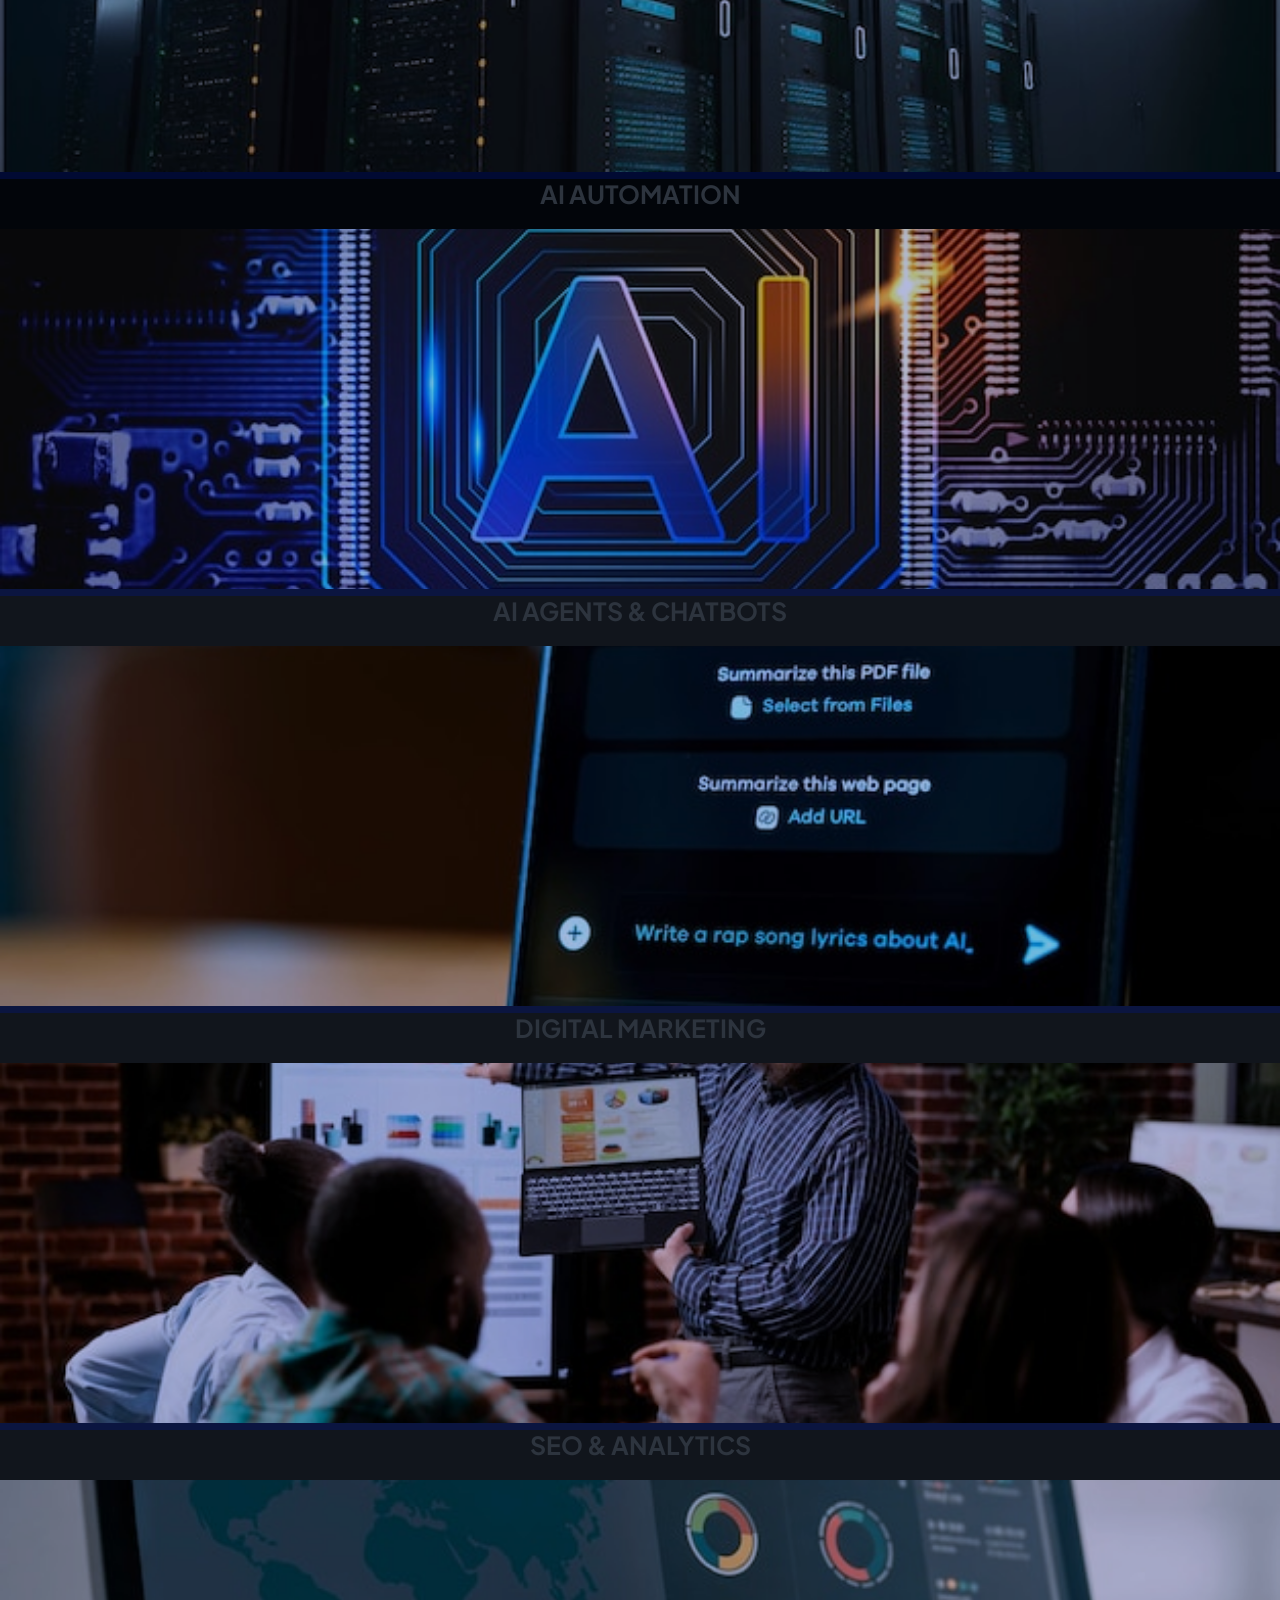
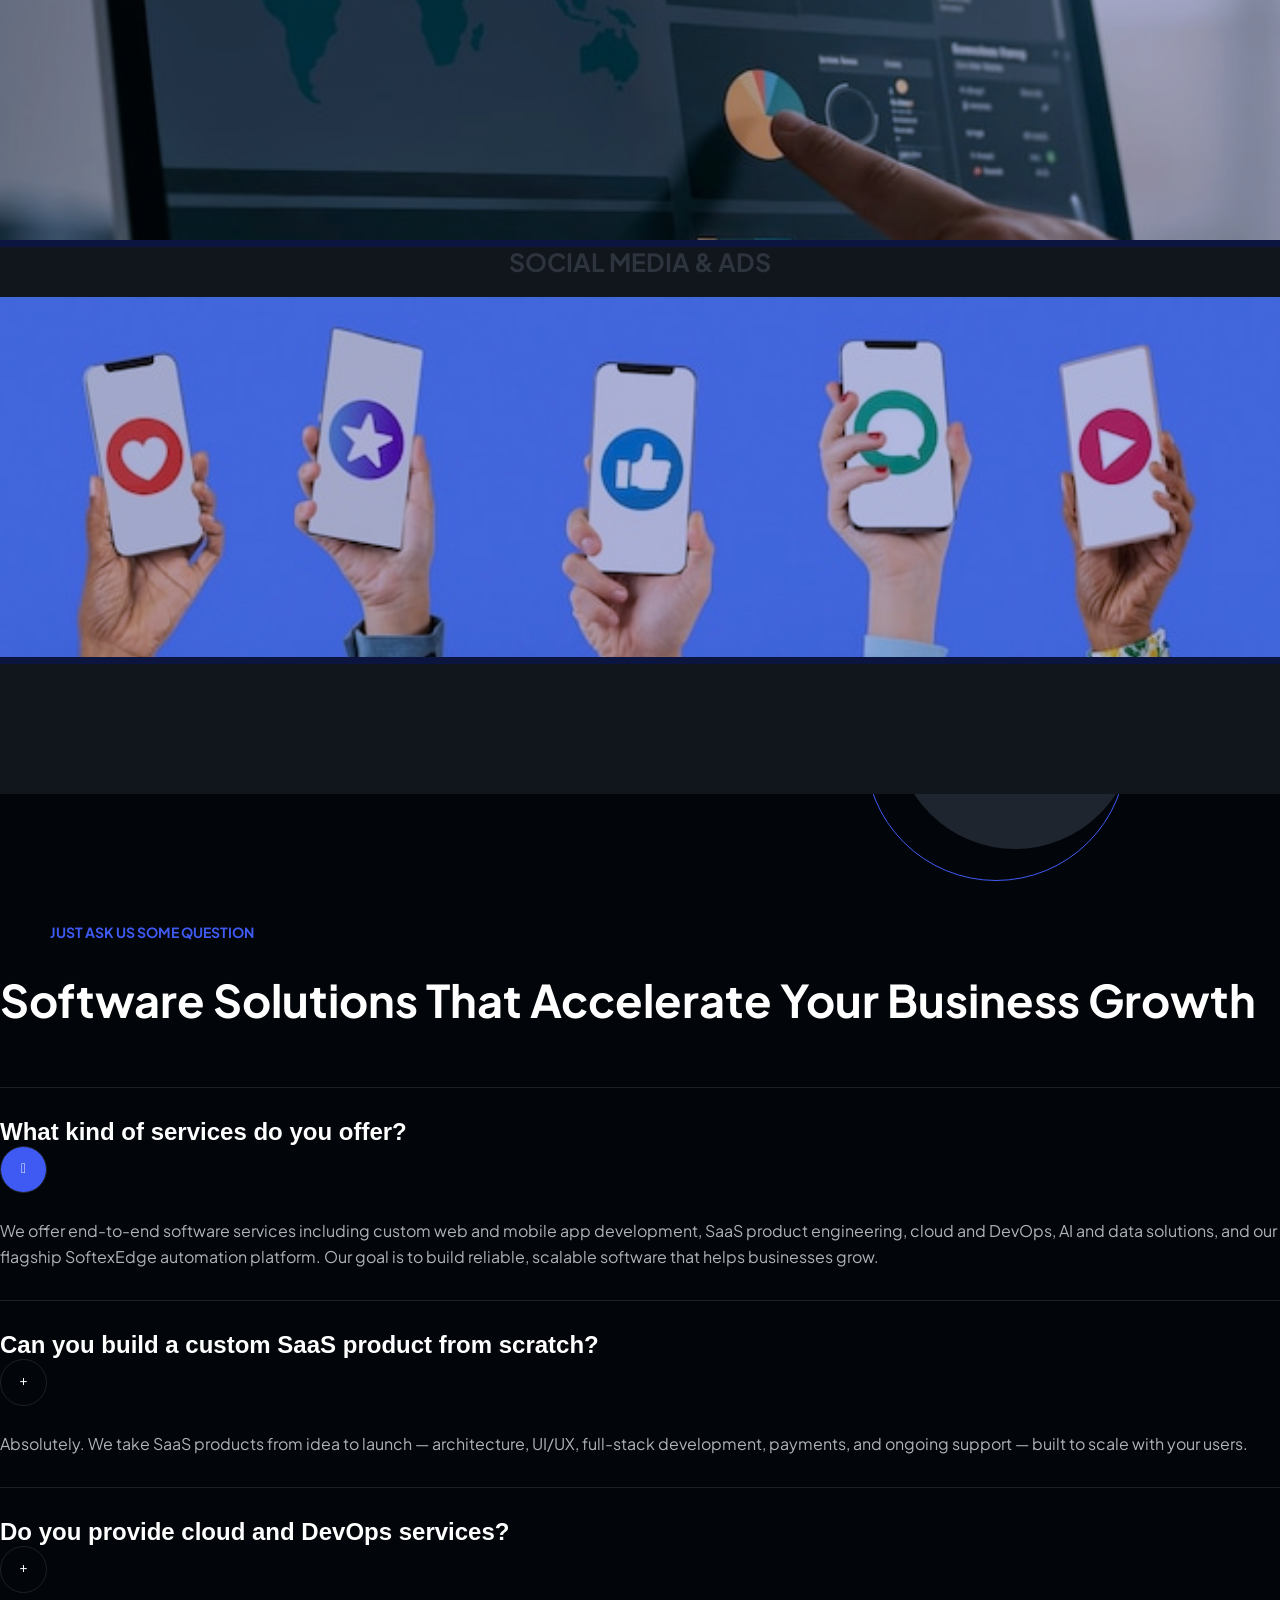
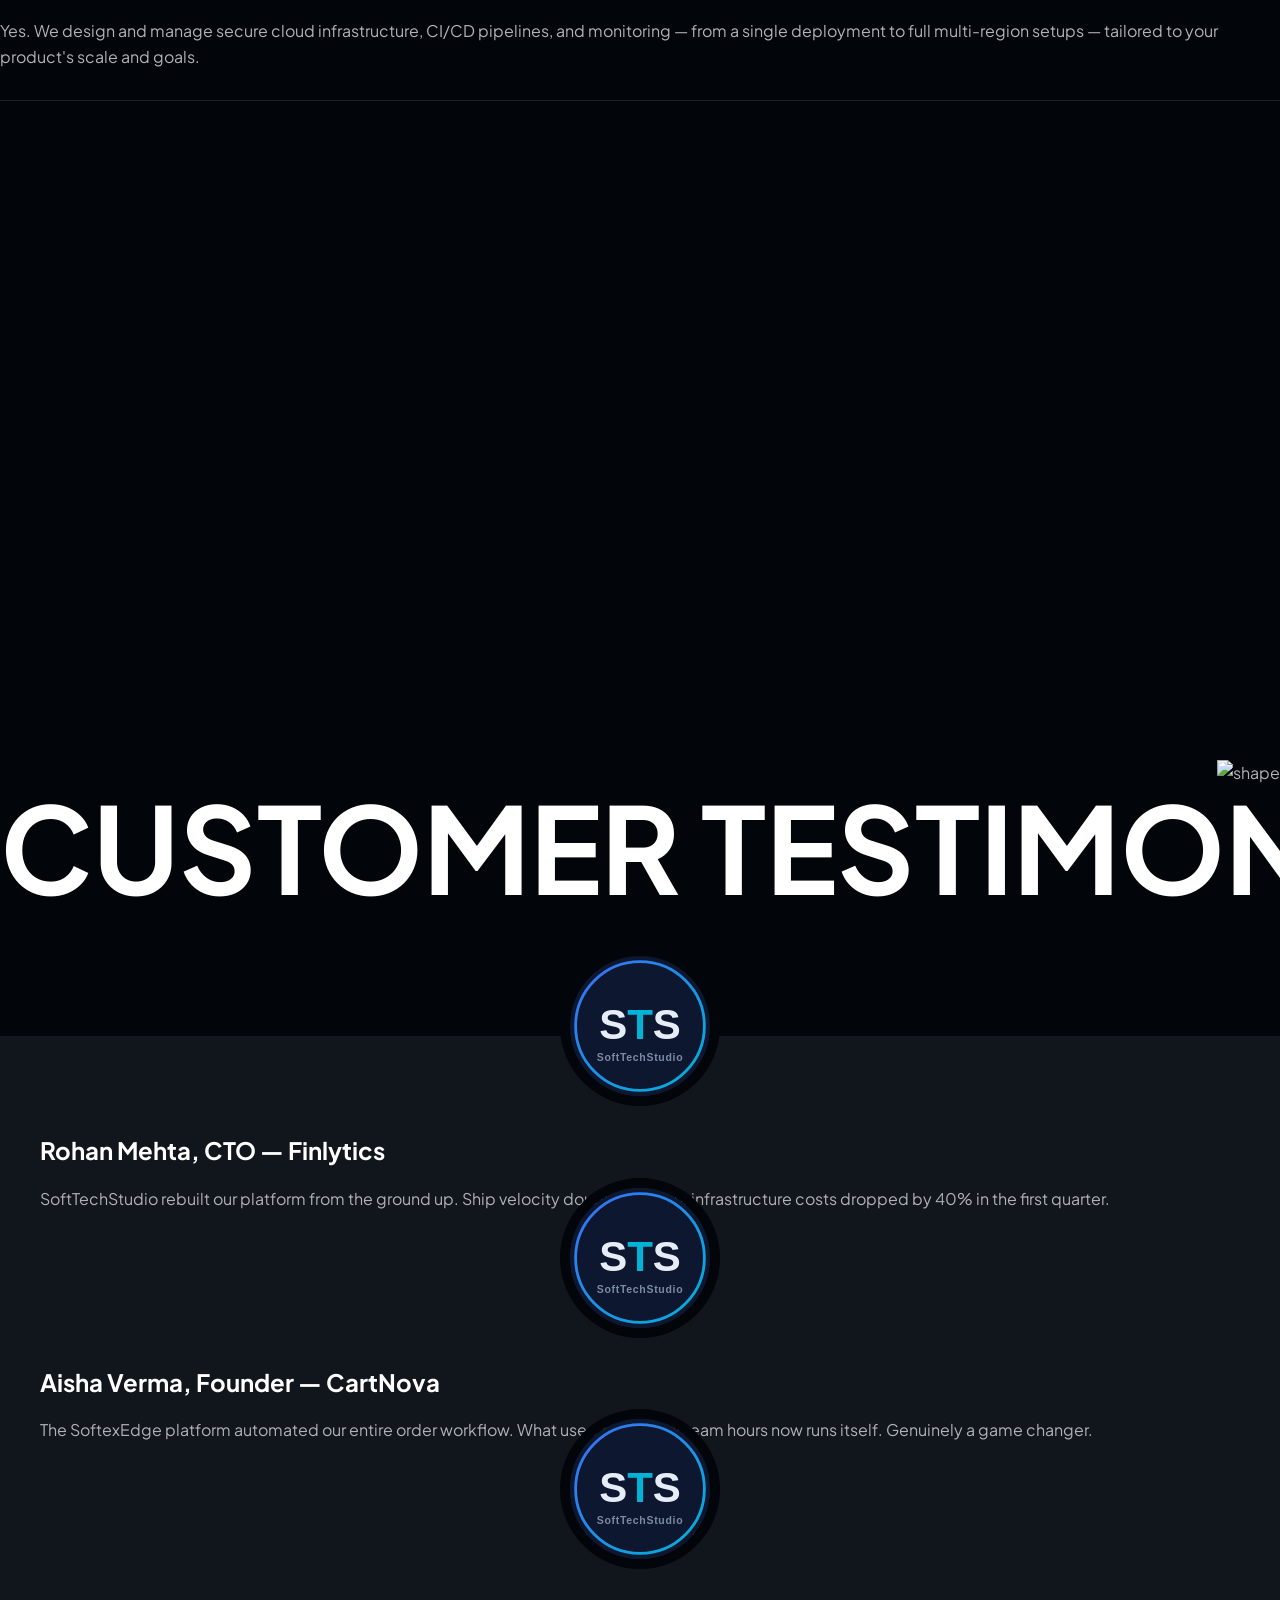
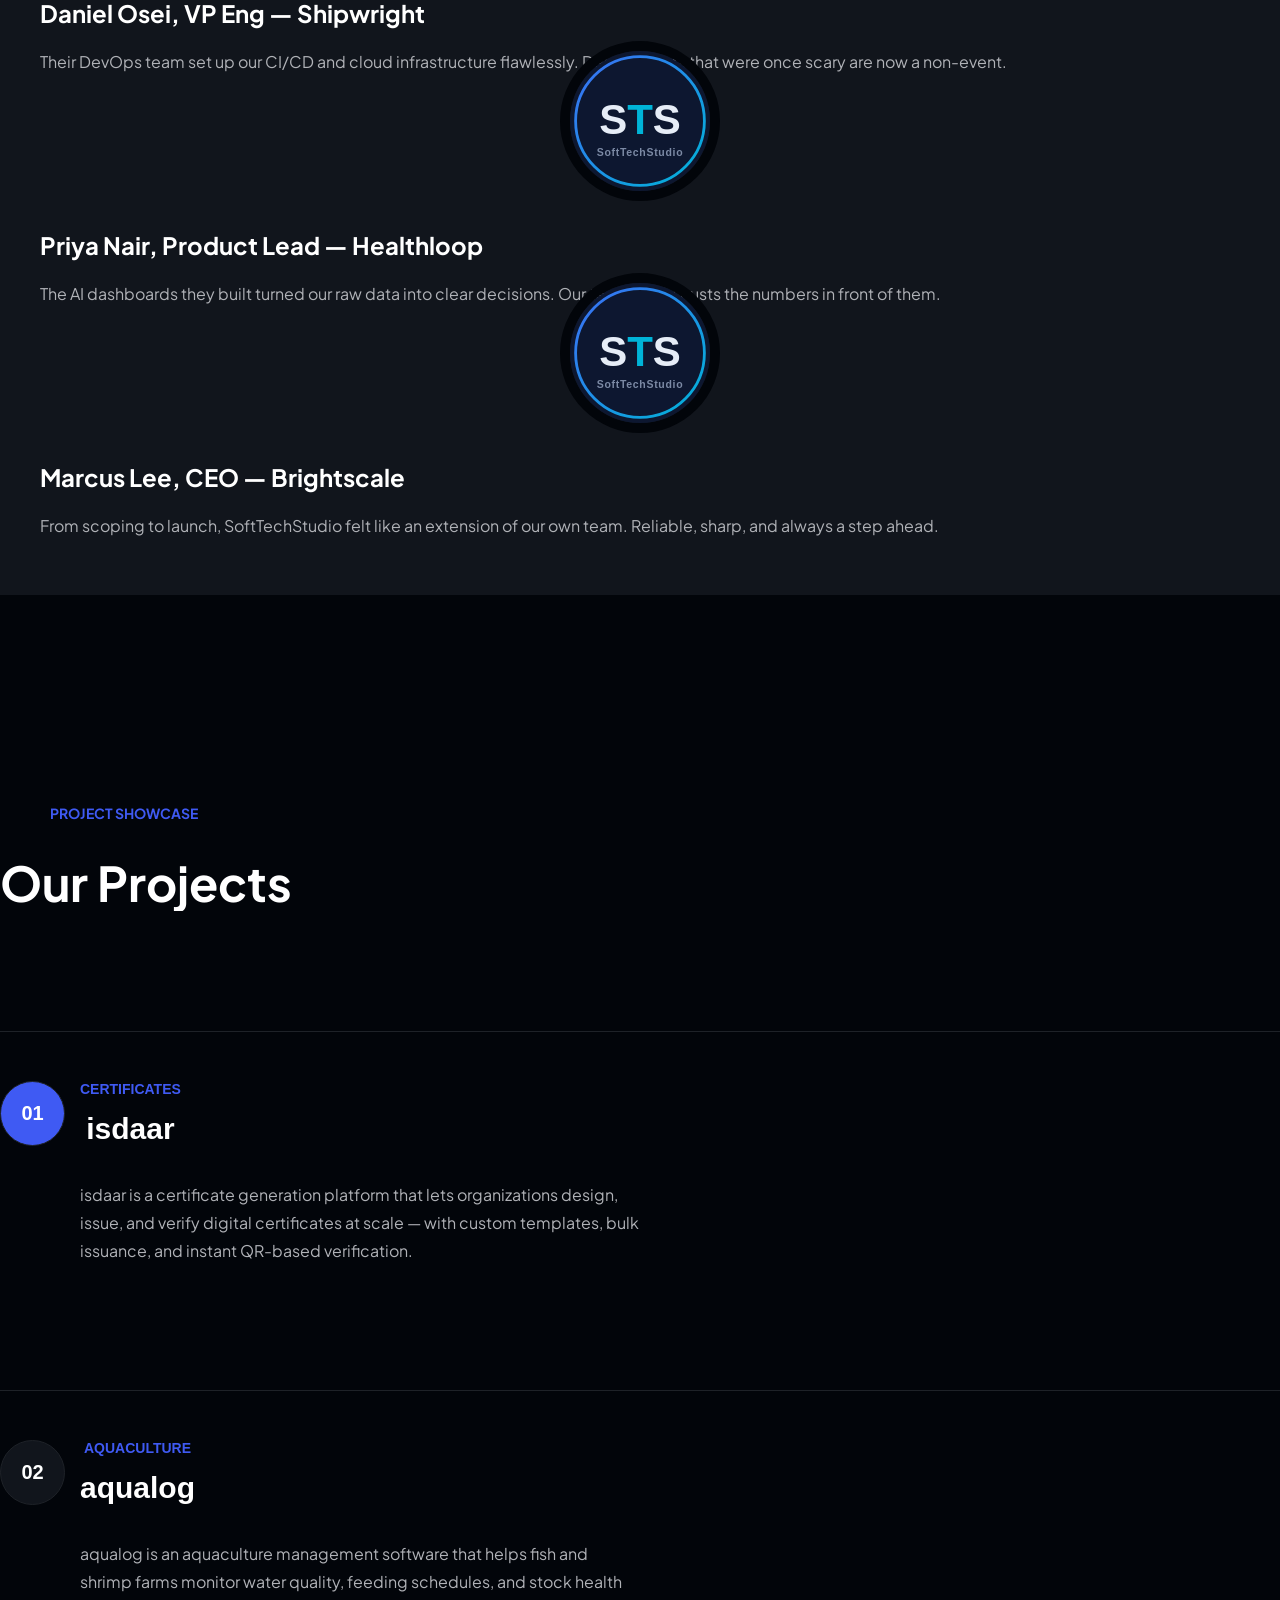
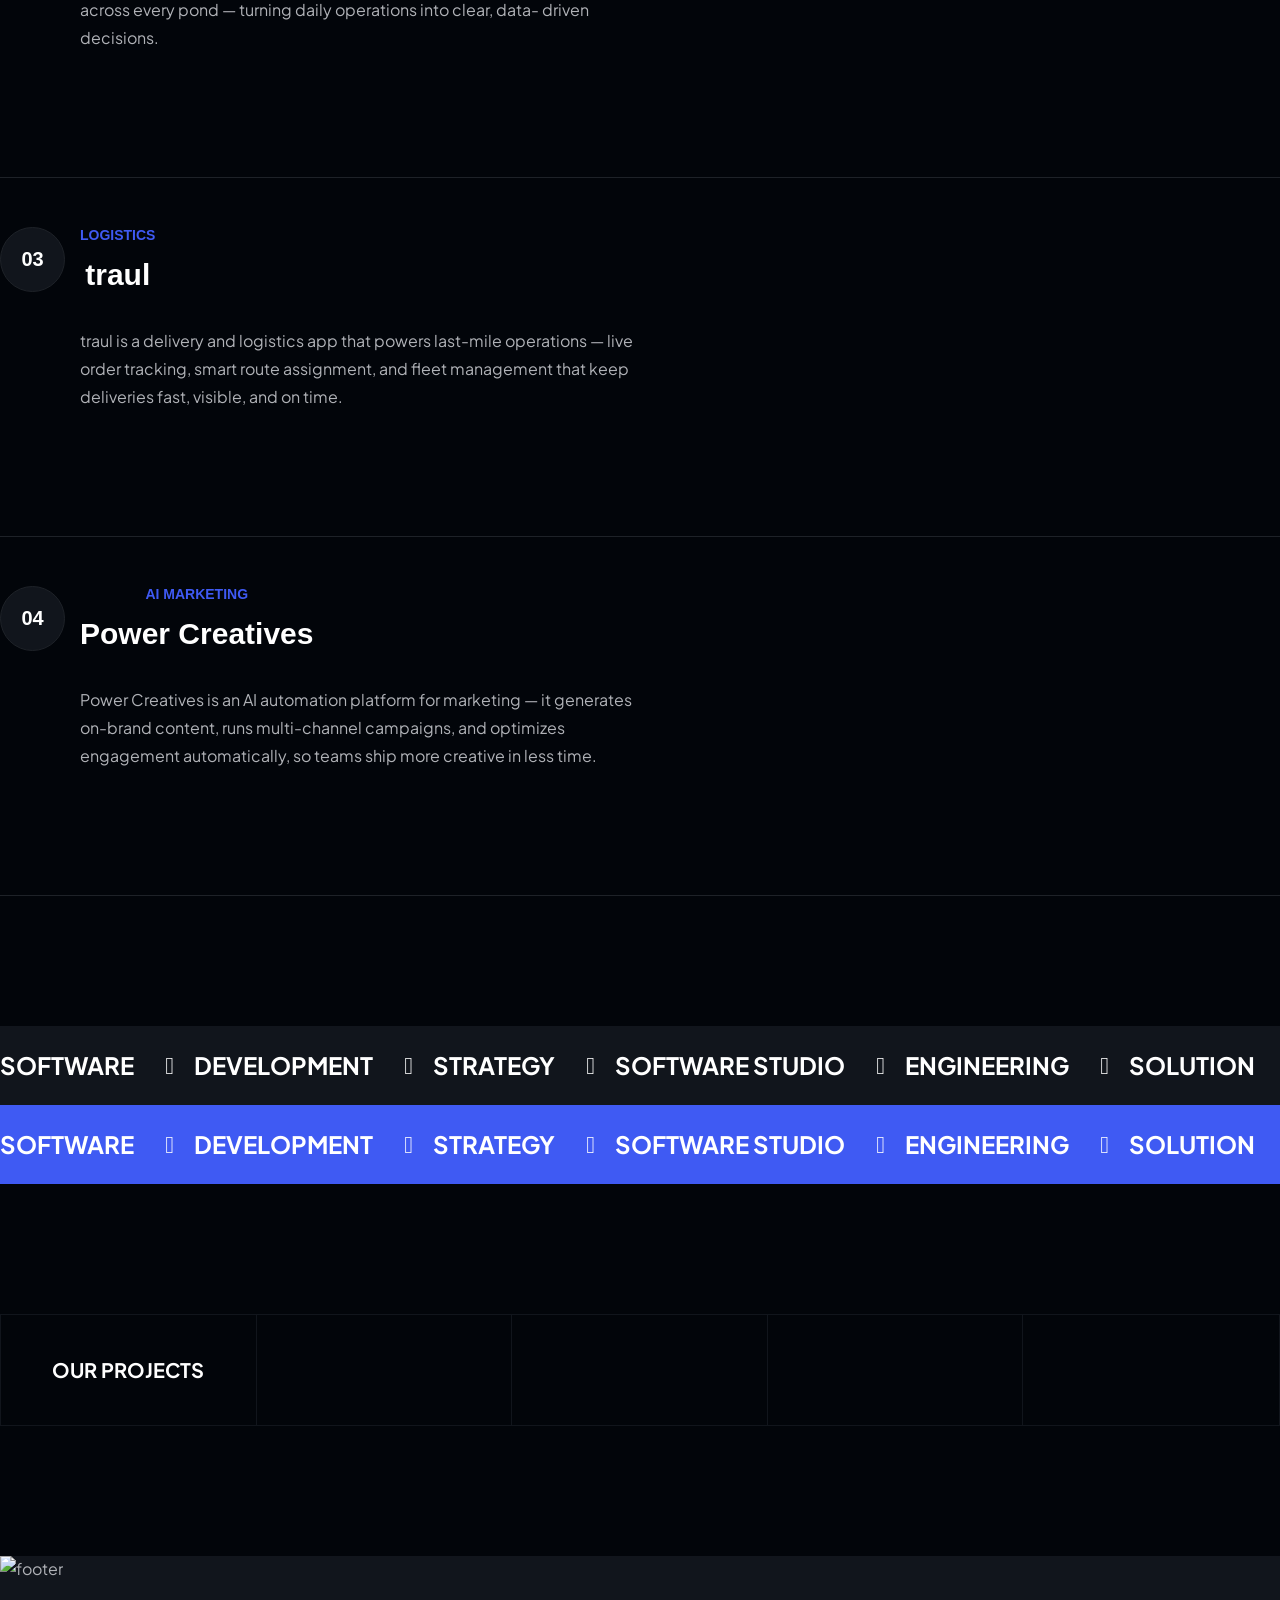
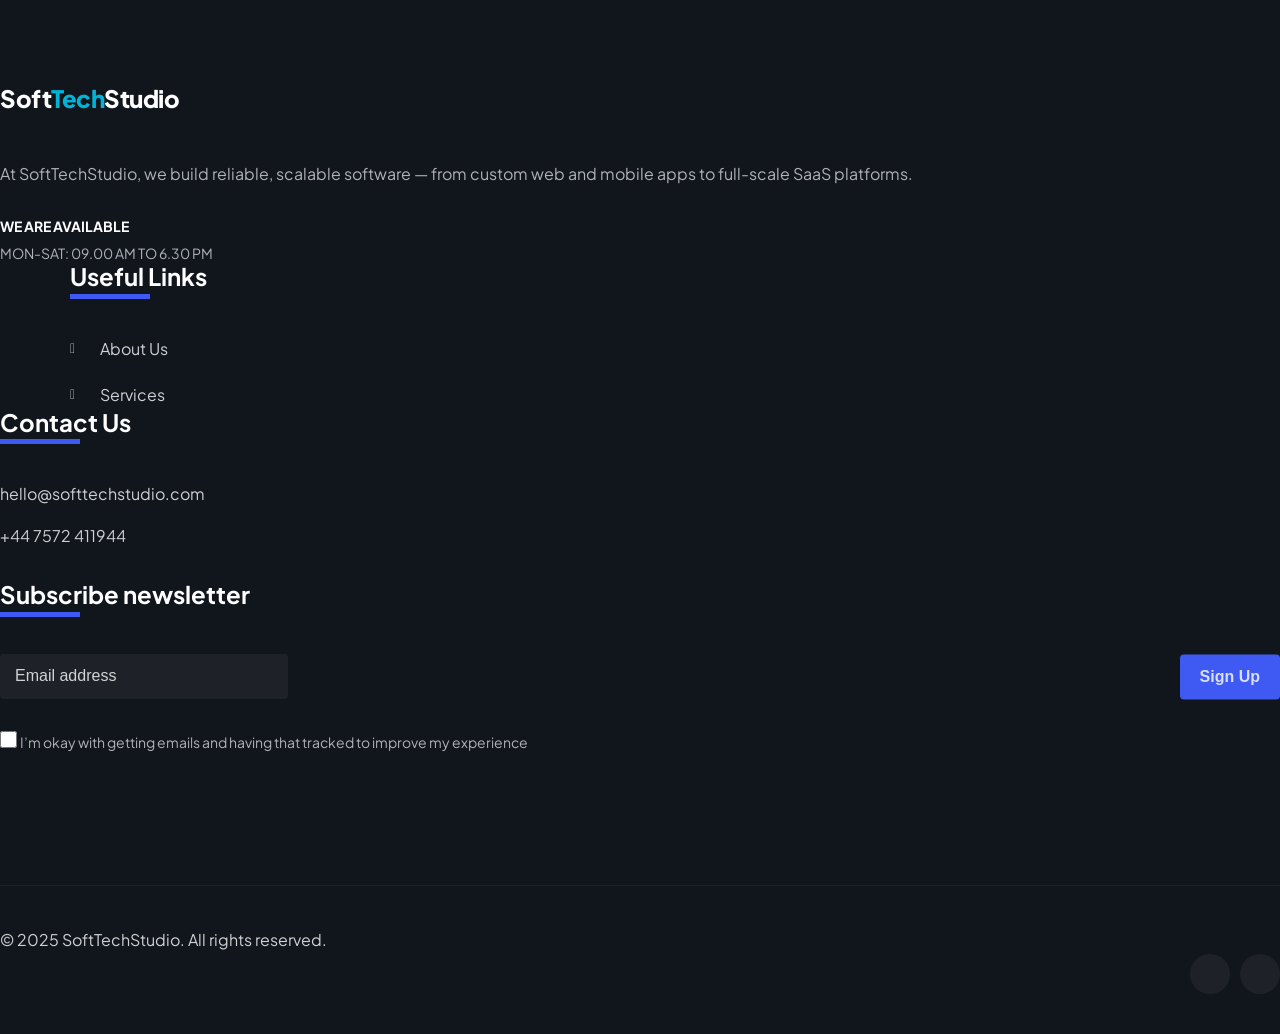
==== commit 48f01d9c: "Footer/contact: remove address & map, replace phone numbers with WhatsApp (+447572411944) Co-Authore" ====
--- a/index.html
+++ b/index.html
@@ -176,14 +176,10 @@
             <h3>Contact Us</h3>
           </div>
           <ul class="side-menu-list">
-            <li>
-              <i class="fas fa-map-marker-alt"></i>
-              <p>Ghuramara Tiniali, Lahowal, Dibrugarh, Assam</p>
-            </li>
+            
             <li>
               <i class="fas fa-phone"></i>
-              <a href="tel:+917002733976">+91 7002733976</a>
-              <a href="tel:+918638095116">+91 8638095116</a>
+              <a href="https://wa.me/447572411944" target="_blank" rel="noopener">+44 7572 411944</a>
             </li>
             <li>
               <i class="fas fa-envelope-open-text"></i>
@@ -401,7 +397,7 @@
                       SaaS products, DevOps, and AI-driven data tools.
                     </p>
                     <div class="about-btn fade-top">
-                      <a href="about.html" class="rr-primary-btn"
+                      <a href="contact.html" class="rr-primary-btn"
                         >Get Started Now<i class="fa-regular fa-arrow-right"></i
                       ></a>
                     </div>
@@ -1089,10 +1085,9 @@
                       >
                     </li>
                     <li>
-                      <a href="tel:+917002733976">+91 7002733976</a>
-                      <a href="tel:+918638095116">+918638095116</a>
+                      <a href="https://wa.me/447572411944" target="_blank" rel="noopener">+44 7572 411944</a>
                     </li>
-                    <li>Ghuramara Tiniali, Lahowal, Dibrugarh, Assam</li>
+                    
                   </ul>
                 </div>
               </div>
